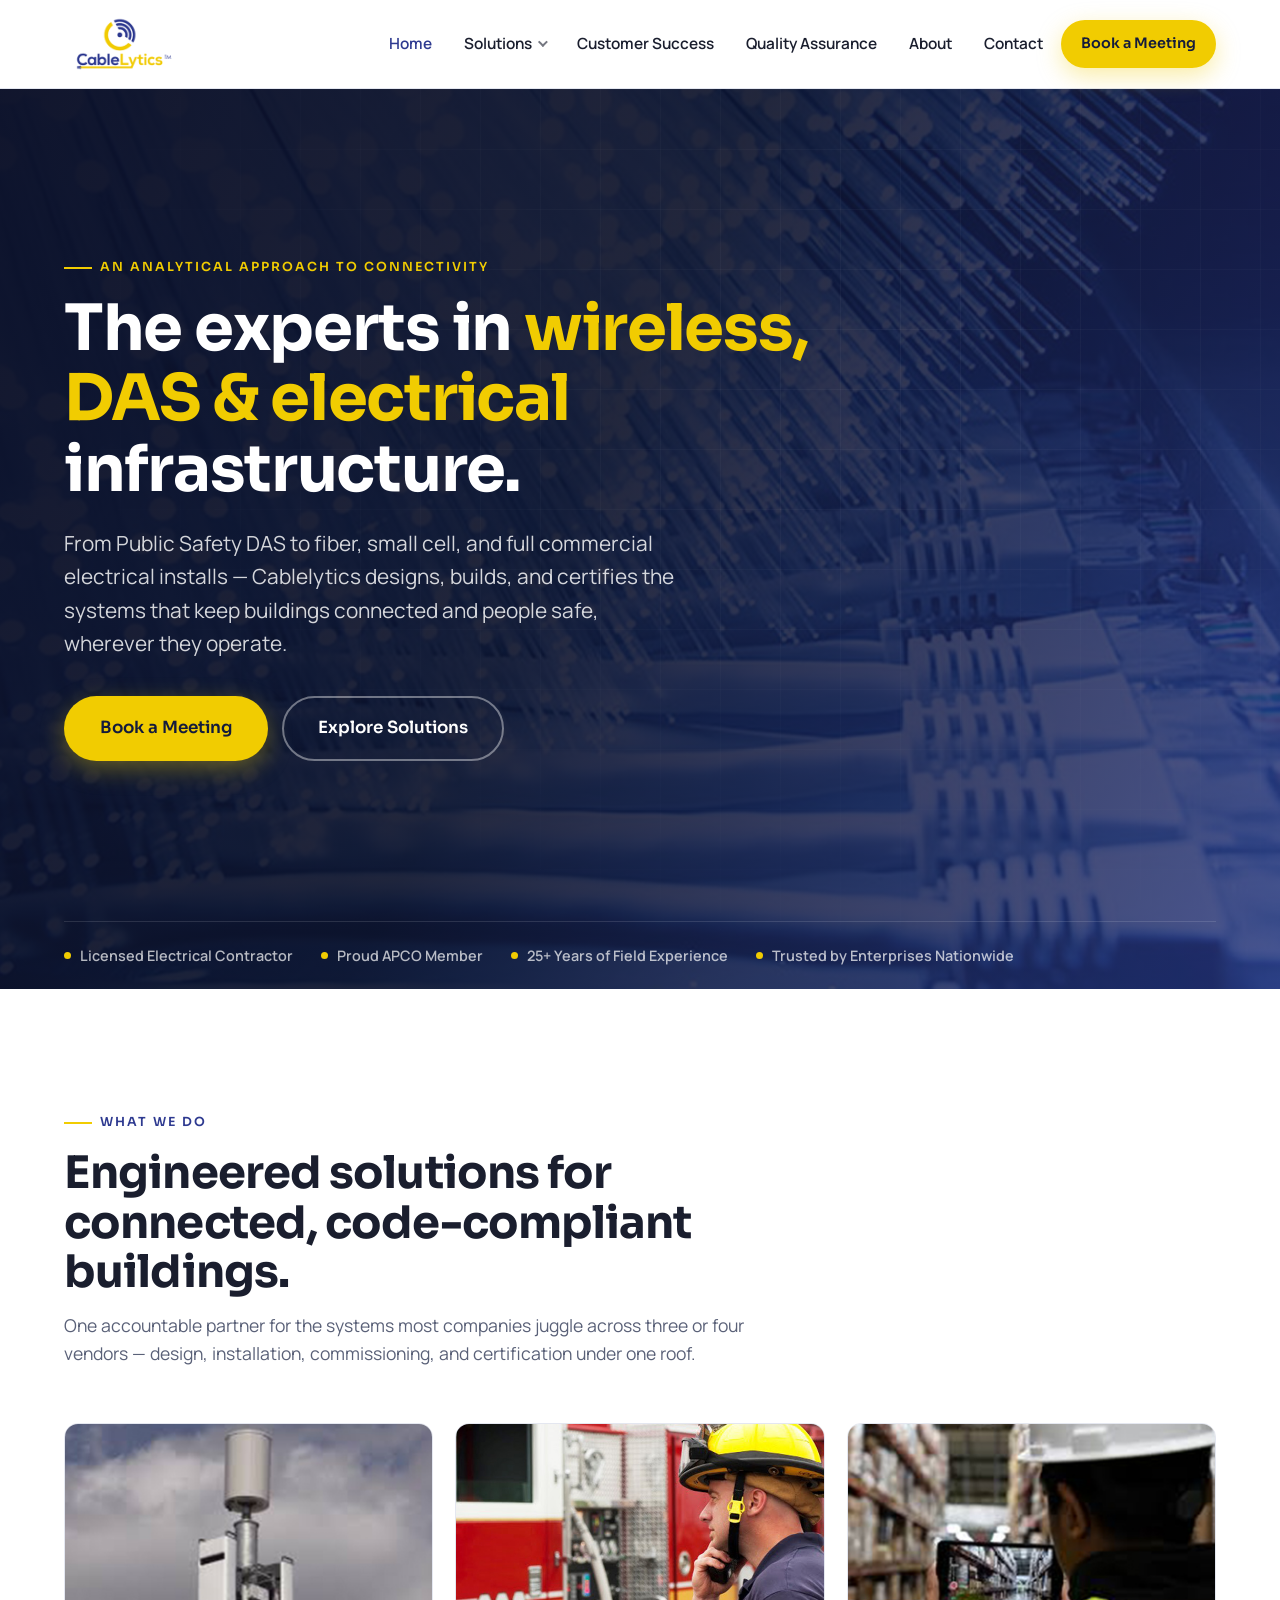
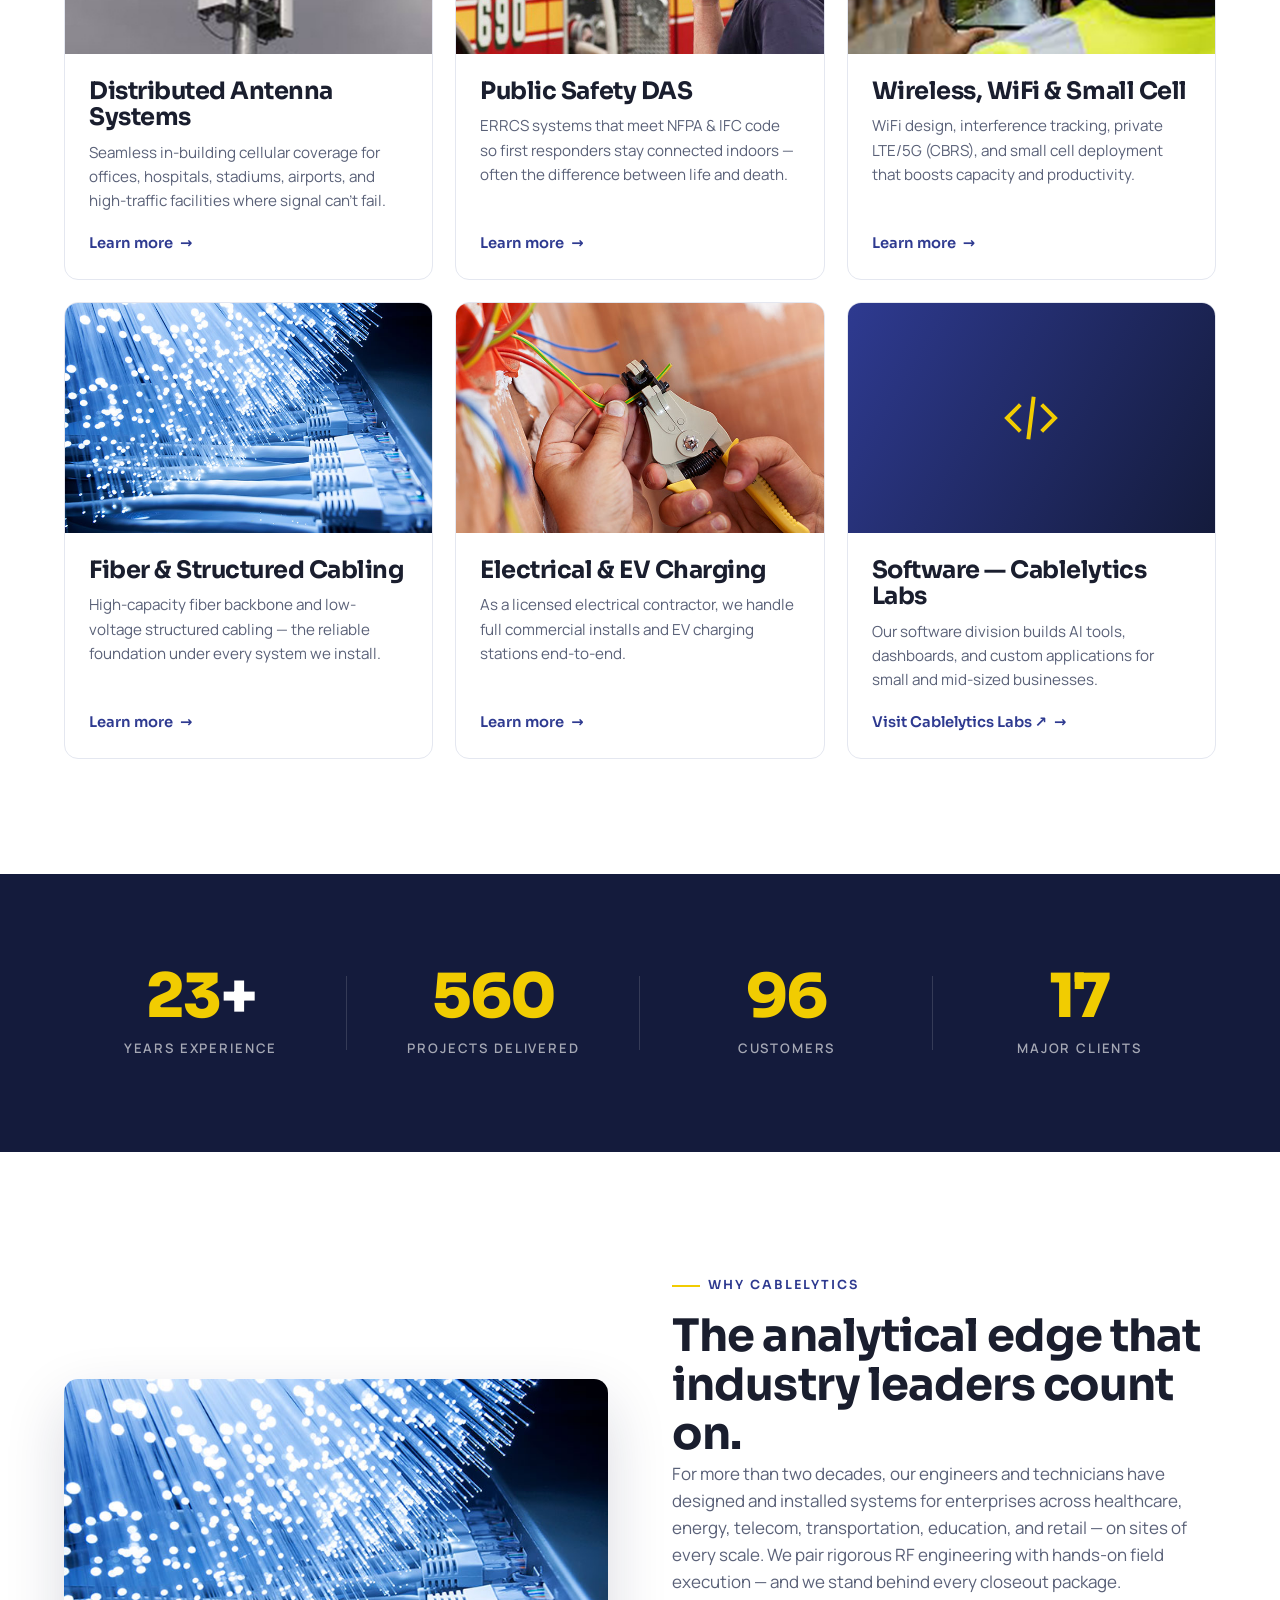
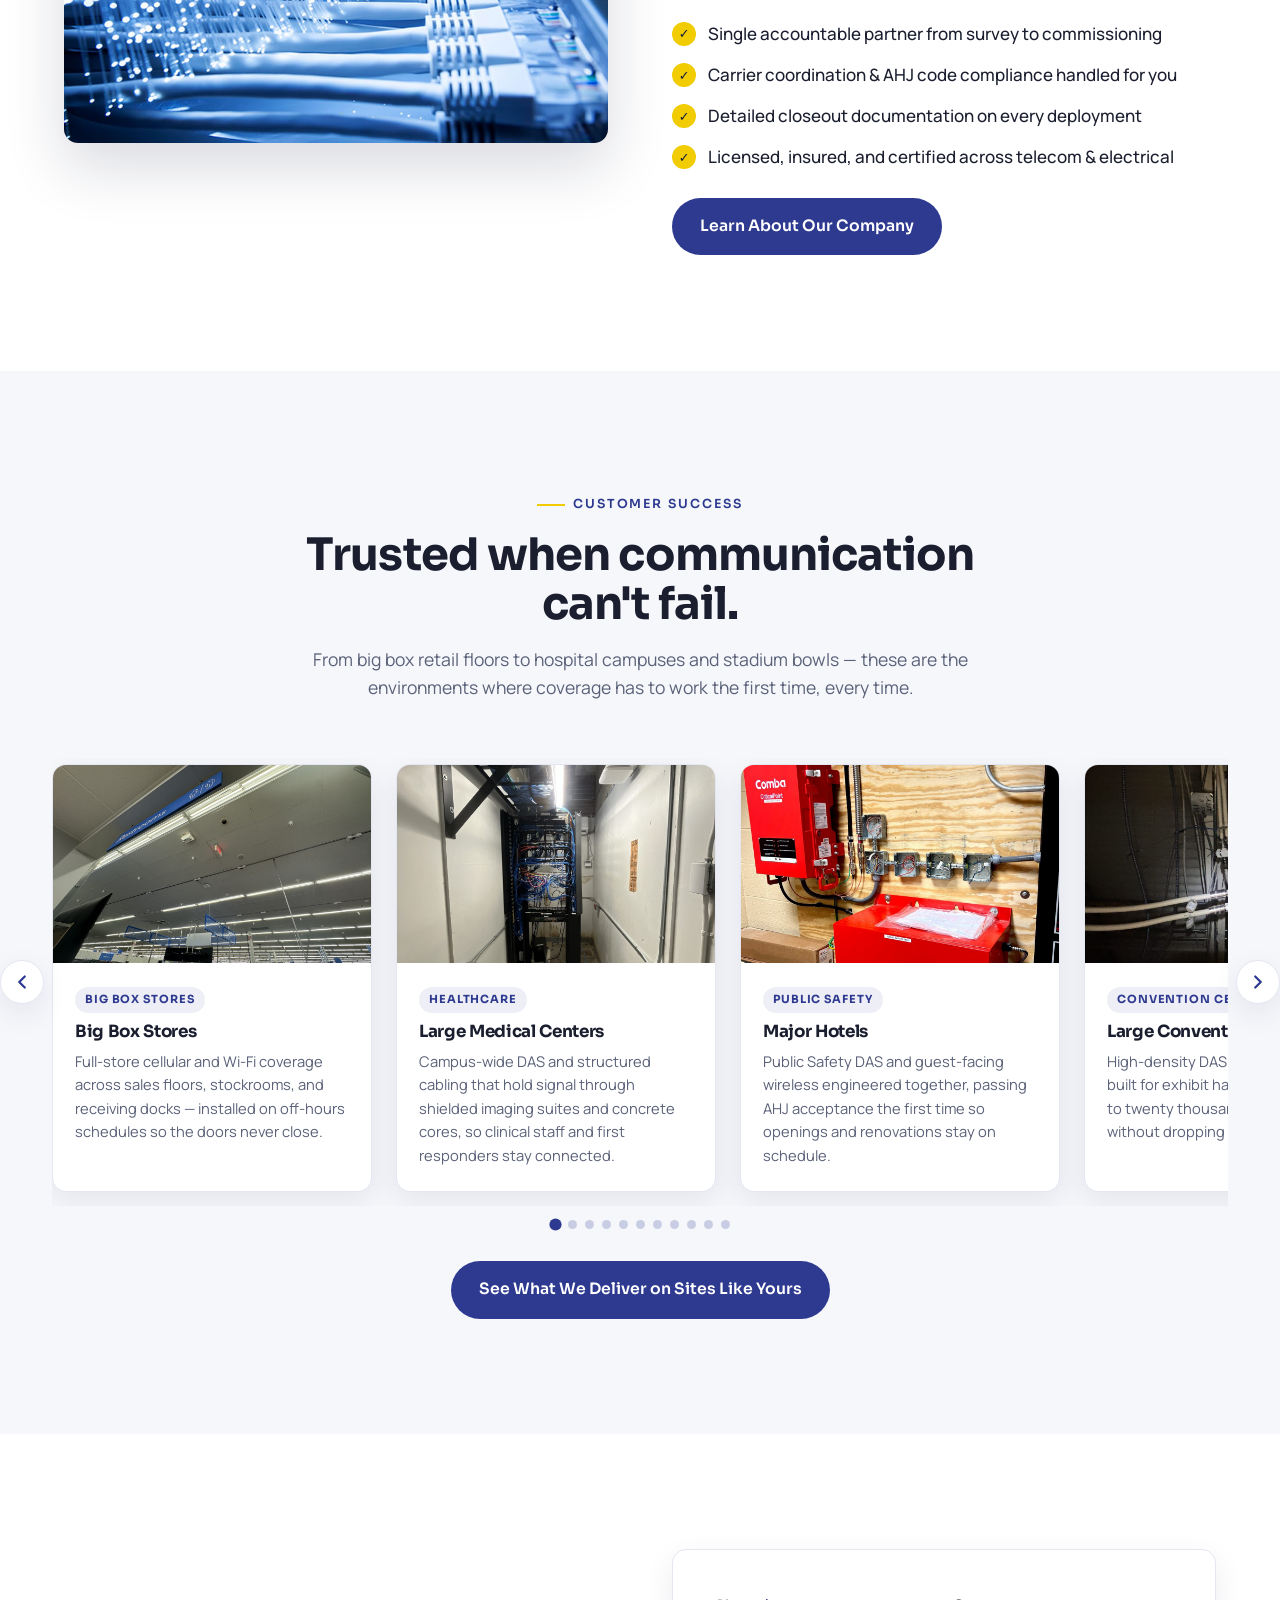
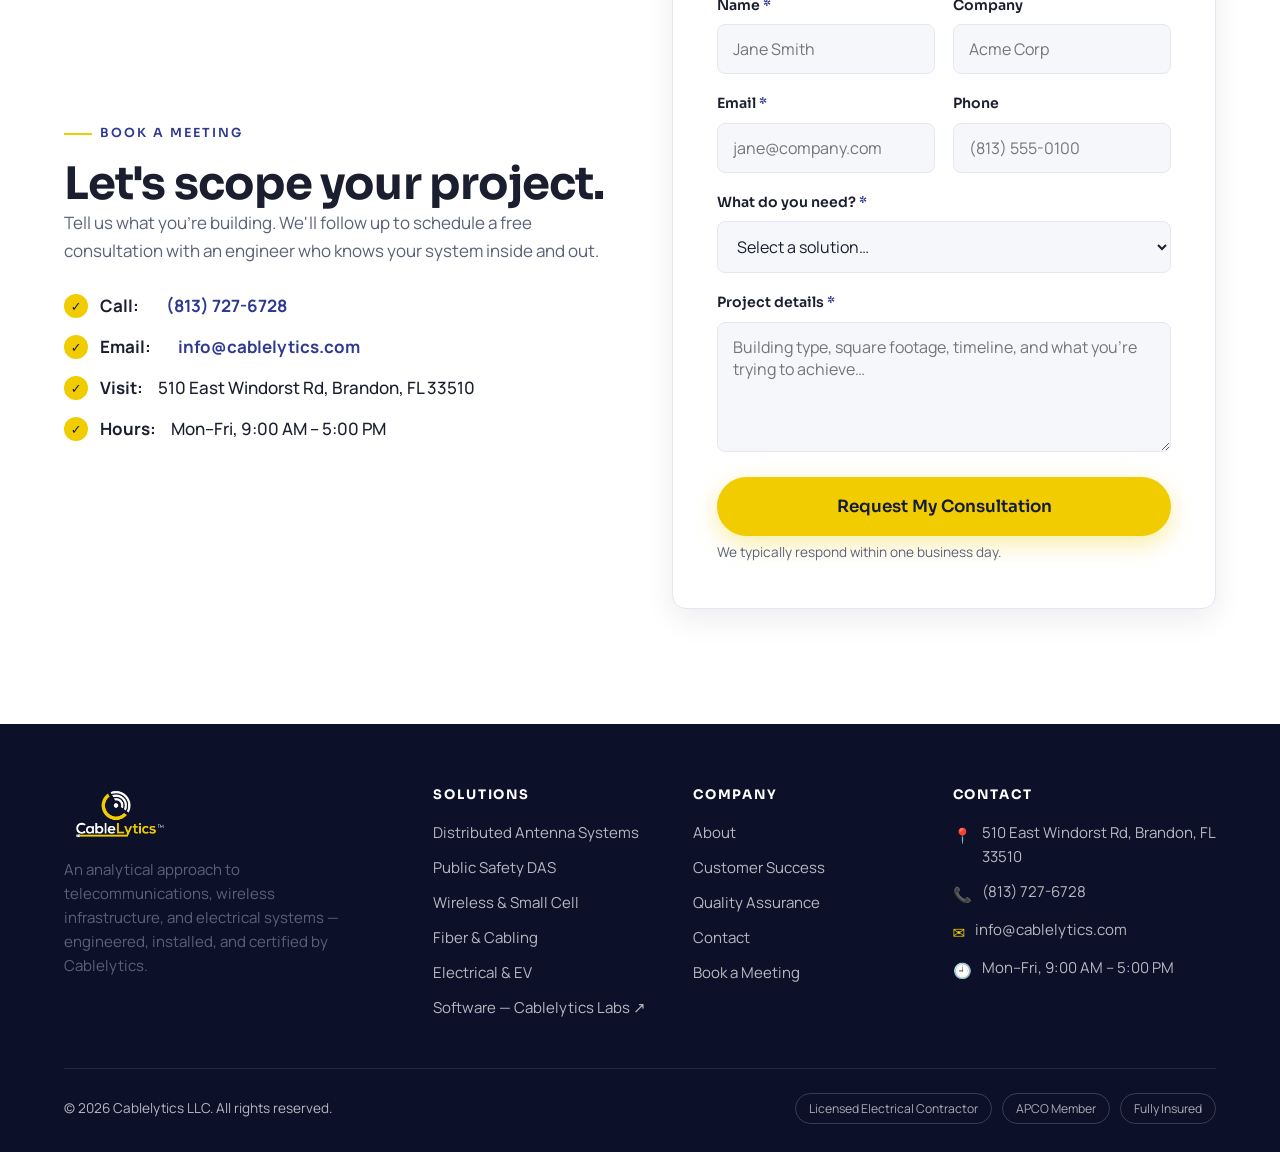
==== index.html @ 842e498f "Add files via upload" ====
<!DOCTYPE html>
<!-- ============================================================================
     CABLELYTICS — HOME PAGE
     ----------------------------------------------------------------------------
     HOW THIS FILE IS ORGANIZED (search for these comment markers to jump around):
       [HEAD]        — page title, description, fonts
       [HEADER]      — top navigation + Solutions dropdown  (same on every page)
       [HERO]        — big intro banner
       [SOLUTIONS]   — services cards
       [STATS]       — the 25 / 587 / 101 / 18 numbers
       [WHY]         — credibility / why choose us
       [TESTIMONIAL] — customer quotes
       [CONTACT]     — Book-a-meeting form (Netlify)
       [FOOTER]      — bottom of every page

     TO EDIT TEXT: just change the words between the tags. To add a section,
     copy an existing <section>…</section> block and edit it.
     ========================================================================= -->
<html lang="en">
<head>
  <!-- ===================== [HEAD] ===================== -->
  <meta charset="UTF-8" />
  <meta name="viewport" content="width=device-width, initial-scale=1.0" />
  <title>Cablelytics | Telecommunications, Electrical &amp; DAS Infrastructure Experts</title>
  <meta name="description" content="Cablelytics designs and installs Distributed Antenna Systems (DAS), Public Safety DAS, wireless networks, fiber, and full commercial electrical systems for enterprises everywhere. Certified, analytical, and trusted by industry leaders." />

  <!-- Favicon -->
  <link rel="icon" type="image/x-icon" href="assets/favicon.ico" />
  <link rel="icon" type="image/png" sizes="32x32" href="assets/favicon-32.png" />
  <link rel="apple-touch-icon" href="assets/apple-touch-icon.png" />

  <!-- Google Fonts: Sora (headlines) + Manrope (body) -->
  <link rel="preconnect" href="https://fonts.googleapis.com" />
  <link rel="preconnect" href="https://fonts.gstatic.com" crossorigin />
  <link href="https://fonts.googleapis.com/css2?family=Sora:wght@400;600;700;800&family=Manrope:wght@400;500;600;700&display=swap" rel="stylesheet" />

  <!-- Site stylesheet -->
  <link rel="stylesheet" href="assets/styles.css" />
</head>
<body>

  <!-- ===================== [HEADER] =====================
       This header block is identical on every page. If you change a nav link,
       update it on every .html file (home, solutions, success, quality,
       about, contact). -->
  <header class="site-header">
    <nav class="nav container" aria-label="Main navigation">
      <a href="index.html" class="nav__logo" aria-label="Cablelytics home">
        <img src="assets/cablelytics-logo.png" alt="Cablelytics" />
      </a>

      <ul class="nav__links" id="navLinks">
        <li><a class="nav__link is-active" href="index.html">Home</a></li>

        <!-- Solutions dropdown -->
        <li class="has-dropdown">
          <a class="nav__link dropdown-toggle" href="solutions.html" aria-haspopup="true">Solutions</a>
          <div class="dropdown" role="menu">
            <a class="dropdown__item" href="solutions.html#das" role="menuitem">
              <span class="ico" aria-hidden="true">
                <svg width="18" height="18" viewBox="0 0 24 24" fill="none" stroke="currentColor" stroke-width="2"><path d="M12 20v-6M12 8V4M5 12H3m18 0h-2M7.8 7.8 6.3 6.3m11.4 0-1.5 1.5"/><circle cx="12" cy="12" r="3"/></svg>
              </span>
              <div><b>Distributed Antenna Systems</b><span>In-building DAS for seamless cellular coverage.</span></div>
            </a>
            <a class="dropdown__item" href="solutions.html#public-safety" role="menuitem">
              <span class="ico" aria-hidden="true">
                <svg width="18" height="18" viewBox="0 0 24 24" fill="none" stroke="currentColor" stroke-width="2"><path d="M12 2 4 5v6c0 5 3.5 8.5 8 11 4.5-2.5 8-6 8-11V5l-8-3Z"/></svg>
              </span>
              <div><b>Public Safety DAS</b><span>Code-compliant first-responder communications.</span></div>
            </a>
            <a class="dropdown__item" href="solutions.html#wireless" role="menuitem">
              <span class="ico" aria-hidden="true">
                <svg width="18" height="18" viewBox="0 0 24 24" fill="none" stroke="currentColor" stroke-width="2"><path d="M5 12.55a11 11 0 0 1 14 0M8.5 16a6 6 0 0 1 7 0M2 8.82a15 15 0 0 1 20 0"/><circle cx="12" cy="20" r="1"/></svg>
              </span>
              <div><b>Wireless &amp; Small Cell</b><span>WiFi, private LTE/5G, and small cell deployment.</span></div>
            </a>
            <a class="dropdown__item" href="solutions.html#fiber" role="menuitem">
              <span class="ico" aria-hidden="true">
                <svg width="18" height="18" viewBox="0 0 24 24" fill="none" stroke="currentColor" stroke-width="2"><path d="M4 4c8 0 8 16 16 16M4 20c4 0 6-4 8-8"/></svg>
              </span>
              <div><b>Fiber &amp; Structured Cabling</b><span>High-capacity backbone and low-voltage cabling.</span></div>
            </a>
            <a class="dropdown__item" href="solutions.html#electrical" role="menuitem">
              <span class="ico" aria-hidden="true">
                <svg width="18" height="18" viewBox="0 0 24 24" fill="none" stroke="currentColor" stroke-width="2"><path d="M13 2 3 14h7l-1 8 10-12h-7l1-8Z"/></svg>
              </span>
              <div><b>Electrical &amp; EV Charging</b><span>Licensed FL electrical install &amp; EV stations.</span></div>
            </a>

            <!-- Software / Cablelytics Labs — external link -->
            <a class="dropdown__item dropdown__item--feature" href="https://cablelyticslabs.io" target="_blank" rel="noopener" role="menuitem">
              <span class="ico" aria-hidden="true">
                <svg width="18" height="18" viewBox="0 0 24 24" fill="none" stroke="currentColor" stroke-width="2"><path d="m8 17-5-5 5-5M16 7l5 5-5 5"/></svg>
              </span>
              <div><b>Software — Cablelytics Labs <span class="dropdown__ext">↗</span></b><span>AI, dashboards &amp; custom software builds.</span></div>
            </a>
          </div>
        </li>

        <li><a class="nav__link" href="success.html">Customer Success</a></li>
        <li><a class="nav__link" href="quality.html">Quality Assurance</a></li>
        <li><a class="nav__link" href="about.html">About</a></li>
        <li><a class="nav__link" href="contact.html">Contact</a></li>
        <li class="nav__cta"><a class="btn btn--gold btn--sm" href="contact.html#book">Book a Meeting</a></li>
      </ul>

      <button class="nav__toggle" id="navToggle" aria-label="Open menu" aria-expanded="false" aria-controls="navLinks">
        <span></span><span></span><span></span>
      </button>
    </nav>
  </header>

  <main>
    <!-- ===================== [HERO] ===================== -->
    <section class="hero">
      <div class="hero__bg" aria-hidden="true"></div>
      <div class="hero__overlay" aria-hidden="true"></div>
      <div class="hero__grid" aria-hidden="true"></div>
      <div class="container">
        <div class="hero__inner">
          <span class="eyebrow" style="color:var(--gold)">An Analytical Approach to Connectivity</span>
          <h1>The experts in <span class="accent">wireless, DAS &amp; electrical</span> infrastructure.</h1>
          <p class="hero__sub">From Public Safety DAS to fiber, small cell, and full commercial electrical installs — Cablelytics designs, builds, and certifies the systems that keep buildings connected and people safe, wherever they operate.</p>
          <div class="hero__cta">
            <a class="btn btn--gold btn--lg" href="contact.html#book">Book a Meeting</a>
            <a class="btn btn--ghost-light btn--lg" href="solutions.html">Explore Solutions</a>
          </div>
        </div>
        <!-- Trust strip: quick credibility signals -->
        <div class="hero__trust">
          <span><i class="dot"></i> Licensed Electrical Contractor</span>
          <span><i class="dot"></i> Proud APCO Member</span>
          <span><i class="dot"></i> 25+ Years of Field Experience</span>
          <span><i class="dot"></i> Trusted by Enterprises Nationwide</span>
        </div>
      </div>
    </section>

    <!-- ===================== [SOLUTIONS] ===================== -->
    <section class="section" id="solutions">
      <div class="container">
        <div class="section-head">
          <span class="eyebrow">What We Do</span>
          <h2>Engineered solutions for connected, code-compliant buildings.</h2>
          <p>One accountable partner for the systems most companies juggle across three or four vendors — design, installation, commissioning, and certification under one roof.</p>
        </div>

        <div class="solutions-grid">
          <!-- Card 1 -->
          <article class="solution-card reveal">
            <div class="solution-card__media"><img src="assets/small-cell.jpg" alt="Distributed antenna system equipment" loading="lazy" /></div>
            <div class="solution-card__body">
              <h3>Distributed Antenna Systems</h3>
              <p>Seamless in-building cellular coverage for offices, hospitals, stadiums, airports, and high-traffic facilities where signal can't fail.</p>
              <a class="solution-card__link" href="solutions.html#das">Learn more</a>
            </div>
          </article>
          <!-- Card 2 -->
          <article class="solution-card reveal">
            <div class="solution-card__media"><img src="assets/public-safety.jpg" alt="Firefighter relying on public safety communications" loading="lazy" /></div>
            <div class="solution-card__body">
              <h3>Public Safety DAS</h3>
              <p>ERRCS systems that meet NFPA &amp; IFC code so first responders stay connected indoors — often the difference between life and death.</p>
              <a class="solution-card__link" href="solutions.html#public-safety">Learn more</a>
            </div>
          </article>
          <!-- Card 3 -->
          <article class="solution-card reveal">
            <div class="solution-card__media"><img src="assets/cbrs.jpg" alt="Wireless and small cell antenna" loading="lazy" /></div>
            <div class="solution-card__body">
              <h3>Wireless, WiFi &amp; Small Cell</h3>
              <p>WiFi design, interference tracking, private LTE/5G (CBRS), and small cell deployment that boosts capacity and productivity.</p>
              <a class="solution-card__link" href="solutions.html#wireless">Learn more</a>
            </div>
          </article>
          <!-- Card 4 -->
          <article class="solution-card reveal">
            <div class="solution-card__media"><img src="assets/fiber-optics.jpg" alt="Fiber optic cabling" loading="lazy" /></div>
            <div class="solution-card__body">
              <h3>Fiber &amp; Structured Cabling</h3>
              <p>High-capacity fiber backbone and low-voltage structured cabling — the reliable foundation under every system we install.</p>
              <a class="solution-card__link" href="solutions.html#fiber">Learn more</a>
            </div>
          </article>
          <!-- Card 5 -->
          <article class="solution-card reveal">
            <div class="solution-card__media"><img src="assets/electrical.jpg" alt="Electrical installation work" loading="lazy" /></div>
            <div class="solution-card__body">
              <h3>Electrical &amp; EV Charging</h3>
              <p>As a licensed electrical contractor, we handle full commercial installs and EV charging stations end-to-end.</p>
              <a class="solution-card__link" href="solutions.html#electrical">Learn more</a>
            </div>
          </article>
          <!-- Card 6 — Software (Cablelytics Labs) external -->
          <article class="solution-card reveal">
            <div class="solution-card__media" style="background:linear-gradient(120deg,var(--blue),var(--navy));display:grid;place-items:center">
              <svg width="64" height="64" viewBox="0 0 24 24" fill="none" stroke="#F1CC01" stroke-width="1.5" aria-hidden="true"><path d="m8 17-5-5 5-5M16 7l5 5-5 5M13 4l-2 16"/></svg>
            </div>
            <div class="solution-card__body">
              <h3>Software — Cablelytics Labs</h3>
              <p>Our software division builds AI tools, dashboards, and custom applications for small and mid-sized businesses.</p>
              <a class="solution-card__link" href="https://cablelyticslabs.io" target="_blank" rel="noopener">Visit Cablelytics Labs ↗</a>
            </div>
          </article>
        </div>
      </div>
    </section>

    <!-- ===================== [STATS] =====================
         Numbers count up when scrolled into view. Edit the data-count value
         AND the visible number, plus the label below it. -->
    <section class="section section--dark section--tight">
      <div class="container">
        <div class="stats">
          <div class="stat reveal">
            <div class="stat__num"><span data-count="25">0</span><span class="suffix">+</span></div>
            <div class="stat__label">Years Experience</div>
          </div>
          <div class="stat reveal">
            <div class="stat__num"><span data-count="587">0</span></div>
            <div class="stat__label">Projects Delivered</div>
          </div>
          <div class="stat reveal">
            <div class="stat__num"><span data-count="101">0</span></div>
            <div class="stat__label">Customers</div>
          </div>
          <div class="stat reveal">
            <div class="stat__num"><span data-count="18">0</span></div>
            <div class="stat__label">Major Clients</div>
          </div>
        </div>
      </div>
    </section>

    <!-- ===================== [WHY] — credibility split ===================== -->
    <section class="section">
      <div class="container">
        <div class="split">
          <div class="split__media reveal">
            <img src="assets/fiber-optics.jpg" alt="Fiber optic network installation by Cablelytics" loading="lazy" />
          </div>
          <div class="reveal">
            <span class="eyebrow">Why Cablelytics</span>
            <h2>The analytical edge that industry leaders count on.</h2>
            <p>For more than two decades, our engineers and technicians have designed and installed systems for enterprises across healthcare, energy, telecom, transportation, education, and retail — on sites of every scale. We pair rigorous RF engineering with hands-on field execution — and we stand behind every closeout package.</p>
            <ul class="checklist">
              <li>Single accountable partner from survey to commissioning</li>
              <li>Carrier coordination &amp; AHJ code compliance handled for you</li>
              <li>Detailed closeout documentation on every deployment</li>
              <li>Licensed, insured, and certified across telecom &amp; electrical</li>
            </ul>
            <a class="btn btn--blue" href="about.html" style="margin-top:28px">Learn About Our Company</a>
          </div>
        </div>
      </div>
    </section>

    <!-- ===================== [CUSTOMER SUCCESS CAROUSEL] =====================
         An auto-scrolling row of the site types we build for. The card list is
         duplicated below (aria-hidden on the copy) so the loop is seamless —
         if you add or remove a card, do it in BOTH lists.
         Speed is controlled by .marquee__track animation-duration in styles.css.
         ==================================================================== -->
    <section class="section section--cloud section--marquee">
      <div class="container">
        <div class="section-head center">
          <span class="eyebrow">Customer Success</span>
          <h2>Trusted when communication can't fail.</h2>
          <p class="lede" style="max-width:720px;margin:16px auto 0">From big box retail floors to hospital campuses and stadium bowls — these are the environments where coverage has to work the first time, every time.</p>
        </div>
      </div>

      <div class="carousel" data-carousel>
        <button class="carousel__arrow carousel__arrow--prev" type="button" aria-label="Previous projects" data-carousel-prev>
          <svg width="22" height="22" viewBox="0 0 24 24" fill="none" stroke="currentColor" stroke-width="2.5" stroke-linecap="round" stroke-linejoin="round"><path d="M15 18l-6-6 6-6"/></svg>
        </button>

        <div class="carousel__viewport" data-carousel-viewport role="region" aria-label="Project types Cablelytics delivers">
          <div class="carousel__track" data-carousel-track>
            <article class="sector-card">
              <div class="sector-card__media"><img src="assets/projects/bigbox-retail.jpg" alt="Big Box Stores project by Cablelytics" loading="lazy" /></div>
              <div class="sector-card__body">
                <span class="sector-card__tag">Big Box Stores</span>
                <h3>Big Box Stores</h3>
                <p>Full-store cellular and Wi-Fi coverage across sales floors, stockrooms, and receiving docks — installed on off-hours schedules so the doors never close.</p>
              </div>
            </article>
            <article class="sector-card">
              <div class="sector-card__media"><img src="assets/projects/medical-tr.jpg" alt="Large Medical Centers project by Cablelytics" loading="lazy" /></div>
              <div class="sector-card__body">
                <span class="sector-card__tag">Healthcare</span>
                <h3>Large Medical Centers</h3>
                <p>Campus-wide DAS and structured cabling that hold signal through shielded imaging suites and concrete cores, so clinical staff and first responders stay connected.</p>
              </div>
            </article>
            <article class="sector-card">
              <div class="sector-card__media"><img src="assets/projects/public-safety-bda.jpg" alt="Major Hotels project by Cablelytics" loading="lazy" /></div>
              <div class="sector-card__body">
                <span class="sector-card__tag">Public Safety</span>
                <h3>Major Hotels</h3>
                <p>Public Safety DAS and guest-facing wireless engineered together, passing AHJ acceptance the first time so openings and renovations stay on schedule.</p>
              </div>
            </article>
            <article class="sector-card">
              <div class="sector-card__media"><img src="assets/projects/das-taps.jpg" alt="Large Convention Centers project by Cablelytics" loading="lazy" /></div>
              <div class="sector-card__body">
                <span class="sector-card__tag">Convention Centers</span>
                <h3>Large Convention Centers</h3>
                <p>High-density DAS and fiber backbone built for exhibit halls that go from empty to twenty thousand people overnight without dropping a connection.</p>
              </div>
            </article>
            <article class="sector-card">
              <div class="sector-card__media"><img src="assets/projects/network-rack.jpg" alt="Large Universities project by Cablelytics" loading="lazy" /></div>
              <div class="sector-card__body">
                <span class="sector-card__tag">Higher Education</span>
                <h3>Large Universities</h3>
                <p>Multi-building fiber, wireless, and DAS tied into one documented network — deployed in phases around academic calendars and move-in weekends.</p>
              </div>
            </article>
            <article class="sector-card">
              <div class="sector-card__media"><img src="assets/projects/public-safety-bbu.jpg" alt="Professional Sports Stadiums project by Cablelytics" loading="lazy" /></div>
              <div class="sector-card__body">
                <span class="sector-card__tag">Stadiums</span>
                <h3>Professional Sports Stadiums</h3>
                <p>Bowl-wide coverage and public safety communications designed for peak-crowd load, with monitored backup power keeping emergency radio live.</p>
              </div>
            </article>
            <article class="sector-card">
              <div class="sector-card__media"><img src="assets/projects/warehouse-racking.jpg" alt="Large Warehouses project by Cablelytics" loading="lazy" /></div>
              <div class="sector-card__body">
                <span class="sector-card__tag">Warehouses</span>
                <h3>Large Warehouses</h3>
                <p>RF-modeled coverage through steel racking and refrigerated zones so scanners, forklifts, and safety radios stay online end to end.</p>
              </div>
            </article>
            <article class="sector-card">
              <div class="sector-card__media"><img src="assets/projects/electrical-gear.jpg" alt="Large Schools project by Cablelytics" loading="lazy" /></div>
              <div class="sector-card__body">
                <span class="sector-card__tag">Electrical</span>
                <h3>Large Schools</h3>
                <p>Low-voltage cabling, wireless, and licensed electrical from one accountable team — completed inside summer break windows.</p>
              </div>
            </article>
            <article class="sector-card">
              <div class="sector-card__media"><img src="assets/projects/warehouse-stock.jpg" alt="Amusement Parks project by Cablelytics" loading="lazy" /></div>
              <div class="sector-card__body">
                <span class="sector-card__tag">Amusement Parks</span>
                <h3>Amusement Parks</h3>
                <p>Outdoor-rated distributed coverage across midways, queues, and back-of-house, engineered to survive weather, vibration, and constant crowd density.</p>
              </div>
            </article>
            <article class="sector-card">
              <div class="sector-card__media"><img src="assets/projects/medical-bm102.jpg" alt="Fire Stations project by Cablelytics" loading="lazy" /></div>
              <div class="sector-card__body">
                <span class="sector-card__tag">Public Sector</span>
                <h3>Fire Stations</h3>
                <p>Hardened communications, alerting infrastructure, and backup power for facilities where a dropped signal is never an acceptable outcome.</p>
              </div>
            </article>
            <article class="sector-card">
              <div class="sector-card__media"><img src="assets/projects/bigbox-retail.jpg" alt="Dealerships project by Cablelytics" loading="lazy" /></div>
              <div class="sector-card__body">
                <span class="sector-card__tag">Automotive</span>
                <h3>Dealerships</h3>
                <p>Showroom, service bay, and lot-wide coverage on a single documented system that keeps sales tablets and service tickets moving.</p>
              </div>
            </article>
          </div>
        </div>

        <button class="carousel__arrow carousel__arrow--next" type="button" aria-label="Next projects" data-carousel-next>
          <svg width="22" height="22" viewBox="0 0 24 24" fill="none" stroke="currentColor" stroke-width="2.5" stroke-linecap="round" stroke-linejoin="round"><path d="M9 18l6-6-6-6"/></svg>
        </button>
      </div>

      <div class="carousel__dots" data-carousel-dots aria-label="Jump to project"></div>

      <div class="container" style="text-align:center;margin-top:32px">
        <a class="btn btn--blue" href="success.html">See What We Deliver on Sites Like Yours</a>
      </div>
    </section>

    <!-- ===================== [CONTACT] — Netlify form ===================== -->
    <section class="section" id="book">
      <div class="container">
        <div class="split">
          <div class="reveal">
            <span class="eyebrow">Book a Meeting</span>
            <h2>Let's scope your project.</h2>
            <p>Tell us what you're building. We'll follow up to schedule a free consultation with an engineer who knows your system inside and out.</p>

            <!-- Quick contact facts -->
            <ul class="checklist" style="margin-top:28px">
              <li><strong>Call:</strong>&nbsp;<a href="tel:+18137276728" style="color:var(--blue);font-weight:700">(813) 727-6728</a></li>
              <li><strong>Email:</strong>&nbsp;<a href="mailto:info@cablelytics.com" style="color:var(--blue);font-weight:700">info@cablelytics.com</a></li>
              <li><strong>Visit:</strong>&nbsp;510 East Windorst Rd, Brandon, FL 33510</li>
              <li><strong>Hours:</strong>&nbsp;Mon–Fri, 9:00 AM – 5:00 PM</li>
            </ul>
          </div>

          <!-- ↓↓↓ NETLIFY CONTACT FORM ↓↓↓
               data-netlify="true" enables Netlify form capture.
               The hidden "form-name" input is REQUIRED by Netlify.
               Submissions appear in your Netlify dashboard → Forms. -->
          <div class="form-card reveal">
            <form name="contact" method="POST" data-netlify="true" netlify-honeypot="bot-field" action="/thank-you.html">
              <!-- Required hidden field so Netlify knows which form this is -->
              <input type="hidden" name="form-name" value="contact" />
              <!-- Honeypot field to fight spam (hidden from people) -->
              <p class="hidden-field">
                <label>Don't fill this out: <input name="bot-field" /></label>
              </p>

              <div class="field-row">
                <div class="field">
                  <label for="name">Name <span class="req">*</span></label>
                  <input id="name" name="name" type="text" required placeholder="Jane Smith" />
                </div>
                <div class="field">
                  <label for="company">Company</label>
                  <input id="company" name="company" type="text" placeholder="Acme Corp" />
                </div>
              </div>

              <div class="field-row">
                <div class="field">
                  <label for="email">Email <span class="req">*</span></label>
                  <input id="email" name="email" type="email" required placeholder="jane@company.com" />
                </div>
                <div class="field">
                  <label for="phone">Phone</label>
                  <input id="phone" name="phone" type="tel" placeholder="(813) 555-0100" />
                </div>
              </div>

              <div class="field">
                <label for="service">What do you need? <span class="req">*</span></label>
                <select id="service" name="service" required>
                  <option value="" disabled selected>Select a solution…</option>
                  <option>Distributed Antenna Systems (DAS)</option>
                  <option>Public Safety DAS</option>
                  <option>Wireless / WiFi / Small Cell</option>
                  <option>Fiber &amp; Structured Cabling</option>
                  <option>Electrical &amp; EV Charging</option>
                  <option>Software (Cablelytics Labs)</option>
                  <option>Other / Not sure yet</option>
                </select>
              </div>

              <div class="field">
                <label for="message">Project details <span class="req">*</span></label>
                <textarea id="message" name="message" required placeholder="Building type, square footage, timeline, and what you're trying to achieve…"></textarea>
              </div>

              <button type="submit" class="btn btn--gold btn--lg" style="width:100%">Request My Consultation</button>
              <p class="form-note">We typically respond within one business day.</p>
            </form>
          </div>
        </div>
      </div>
    </section>
  </main>

  <!-- ===================== [FOOTER] =====================
       Identical on every page. Update contact info here and copy to all pages. -->
  <footer class="site-footer">
    <div class="container">
      <div class="footer-grid">
        <div class="footer-brand">
          <img src="assets/cablelytics-logo-footer.png" alt="Cablelytics" />
          <p>An analytical approach to telecommunications, wireless infrastructure, and electrical systems — engineered, installed, and certified by Cablelytics.</p>
        </div>
        <div class="footer-col">
          <h4>Solutions</h4>
          <ul>
            <li><a href="solutions.html#das">Distributed Antenna Systems</a></li>
            <li><a href="solutions.html#public-safety">Public Safety DAS</a></li>
            <li><a href="solutions.html#wireless">Wireless &amp; Small Cell</a></li>
            <li><a href="solutions.html#fiber">Fiber &amp; Cabling</a></li>
            <li><a href="solutions.html#electrical">Electrical &amp; EV</a></li>
            <li><a href="https://cablelyticslabs.io" target="_blank" rel="noopener">Software — Cablelytics Labs ↗</a></li>
          </ul>
        </div>
        <div class="footer-col">
          <h4>Company</h4>
          <ul>
            <li><a href="about.html">About</a></li>
            <li><a href="success.html">Customer Success</a></li>
            <li><a href="quality.html">Quality Assurance</a></li>
            <li><a href="contact.html">Contact</a></li>
            <li><a href="contact.html#book">Book a Meeting</a></li>
          </ul>
        </div>
        <div class="footer-col">
          <h4>Contact</h4>
          <ul class="footer-contact">
            <li><span class="ico" aria-hidden="true">📍</span> 510 East Windorst Rd, Brandon, FL 33510</li>
            <li><span class="ico" aria-hidden="true">📞</span> <a href="tel:+18137276728">(813) 727-6728</a></li>
            <li><span class="ico" aria-hidden="true">✉️</span> <a href="mailto:info@cablelytics.com">info@cablelytics.com</a></li>
            <li><span class="ico" aria-hidden="true">🕘</span> Mon–Fri, 9:00 AM – 5:00 PM</li>
          </ul>
        </div>
      </div>
      <div class="footer-bottom">
        <span>© 2026 Cablelytics LLC. All rights reserved.</span>
        <div class="footer-badges">
          <span>Licensed Electrical Contractor</span>
          <span>APCO Member</span>
          <span>Fully Insured</span>
        </div>
      </div>
    </div>
  </footer>

  <!-- Site JavaScript (menu, dropdown, reveal, counters) -->
  <script src="assets/main.js"></script>
</body>
</html>
---- assets/styles.css ----
/* ============================================================================
   CABLELYTICS — MAIN STYLESHEET
   ----------------------------------------------------------------------------
   This one file controls the look of every page. It is organized top-to-bottom:
     1. BRAND SETTINGS  (colors, fonts, spacing — EDIT THESE to re-theme)
     2. Base & resets
     3. Layout helpers
     4. Header / navigation (incl. Solutions dropdown)
     5. Buttons & calls-to-action
     6. Hero
     7. Sections (solutions, stats, testimonials, etc.)
     8. Forms
     9. Footer
    10. Animations & responsive (mobile) rules

   NON-DEVELOPER TIP: To change brand colors or fonts, you ONLY need section 1.
   ========================================================================== */


/* ============================================================================
   1. BRAND SETTINGS  ←★ EDIT HERE to recolor or re-font the whole site
   ----------------------------------------------------------------------------
   These are "CSS variables." Change a value once here and it updates sitewide.
   Colors are pulled from the official Cablelytics logo.
   ========================================================================== */
:root {
  /* ---- Brand colors (from the logo) ---- */
  --gold:        #F1CC01;   /* Cablelytics yellow/gold — primary accent */
  --gold-dark:   #D4B200;   /* Slightly darker gold for hovers */
  --blue:        #2E3A90;   /* Cablelytics deep blue — primary brand color */
  --blue-light:  #4757C4;   /* Lighter blue for accents/gradients */
  --navy:        #141B3C;   /* Very dark navy — used for dark sections/hero */
  --navy-deep:   #0C1129;   /* Deepest navy — hero overlay base */

  /* ---- Neutrals ---- */
  --ink:         #1A1E2E;   /* Main dark text color */
  --slate:       #5A6178;   /* Secondary/muted text */
  --line:        #E4E7F0;   /* Light hairline borders */
  --cloud:       #F5F7FB;   /* Light section background */
  --white:       #FFFFFF;

  /* ---- Typography ---- */
  --font-display: 'Sora', system-ui, -apple-system, sans-serif;  /* Headlines */
  --font-body:    'Manrope', system-ui, -apple-system, sans-serif;/* Body text */

  /* ---- Layout ---- */
  --maxw:        1200px;    /* Max content width (the centered column) */
  --radius:      14px;      /* Rounded-corner size for cards/buttons */
  --radius-sm:   8px;
  --gap:         24px;      /* Default spacing unit */

  /* ---- Effects ---- */
  --shadow:      0 10px 30px rgba(20, 27, 60, 0.08);
  --shadow-lg:   0 24px 60px rgba(20, 27, 60, 0.16);
  --ease:        cubic-bezier(.22, .61, .36, 1);
}


/* ============================================================================
   2. BASE & RESETS
   ========================================================================== */
*, *::before, *::after { box-sizing: border-box; margin: 0; padding: 0; }

html { scroll-behavior: smooth; -webkit-text-size-adjust: 100%; }

body {
  font-family: var(--font-body);
  color: var(--ink);
  background: var(--white);
  line-height: 1.6;
  font-size: 17px;
  overflow-x: hidden;
}

img { max-width: 100%; height: auto; display: block; }
a { color: inherit; text-decoration: none; }
ul { list-style: none; }

h1, h2, h3, h4 {
  font-family: var(--font-display);
  line-height: 1.1;
  font-weight: 700;
  letter-spacing: -0.02em;
  color: var(--ink);
}
h1 { font-size: clamp(2.4rem, 5vw, 4rem); }
h2 { font-size: clamp(1.9rem, 3.5vw, 2.8rem); }
h3 { font-size: clamp(1.2rem, 2vw, 1.5rem); }

p { color: var(--slate); }

/* Keyboard accessibility: visible focus ring */
:focus-visible {
  outline: 3px solid var(--gold);
  outline-offset: 2px;
  border-radius: 4px;
}


/* ============================================================================
   3. LAYOUT HELPERS
   ========================================================================== */
.container {            /* Centered content column — wrap page content in this */
  width: 100%;
  max-width: var(--maxw);
  margin-inline: auto;
  padding-inline: 24px;
}

.section {              /* Standard vertical spacing for a page section */
  padding-block: clamp(64px, 9vw, 120px);
}

.section--tight { padding-block: clamp(48px, 6vw, 80px); }

.section--dark {        /* Dark navy section (light text) */
  background: var(--navy);
  color: var(--white);
}
.section--dark h1, .section--dark h2, .section--dark h3 { color: var(--white); }
.section--dark p { color: rgba(255,255,255,0.72); }

.section--cloud { background: var(--cloud); }

/* Eyebrow = the small uppercase label above a heading */
.eyebrow {
  display: inline-flex;
  align-items: center;
  gap: 8px;
  font-family: var(--font-display);
  font-size: 0.78rem;
  font-weight: 600;
  letter-spacing: 0.16em;
  text-transform: uppercase;
  color: var(--blue);
  margin-bottom: 16px;
}
.eyebrow::before {
  content: "";
  width: 28px; height: 2px;
  background: var(--gold);
}
.section--dark .eyebrow { color: var(--gold); }

.section-head { max-width: 720px; margin-bottom: 56px; }
.section-head.center { margin-inline: auto; text-align: center; }
.section-head p { font-size: 1.1rem; margin-top: 14px; }

.lede { font-size: 1.2rem; color: var(--slate); }


/* ============================================================================
   4. HEADER / NAVIGATION
   ----------------------------------------------------------------------------
   Light, clean header. Includes the Solutions dropdown menu.
   ========================================================================== */
.site-header {
  position: sticky;
  top: 0;
  z-index: 100;
  background: rgba(255,255,255,0.88);
  backdrop-filter: saturate(180%) blur(12px);
  -webkit-backdrop-filter: saturate(180%) blur(12px);
  border-bottom: 1px solid var(--line);
}

.nav {
  display: flex;
  align-items: center;
  justify-content: space-between;
  gap: 24px;
  height: 88px;
}

.nav__logo img { height: 56px; width: auto; }  /*  ←★ Header logo size. Increase/decrease this height to resize the logo. */

.nav__links {
  display: flex;
  align-items: center;
  gap: 4px;
}

.nav__link {
  display: inline-block;
  padding: 10px 14px;
  font-weight: 600;
  font-size: 0.96rem;
  color: var(--ink);
  border-radius: var(--radius-sm);
  transition: color .2s var(--ease), background .2s var(--ease);
}
.nav__link:hover { color: var(--blue); background: var(--cloud); }
.nav__link.is-active { color: var(--blue); }

/* ---- Solutions dropdown ---- */
.has-dropdown { position: relative; }

.dropdown-toggle { cursor: pointer; display: inline-flex; align-items: center; gap: 6px; }
.dropdown-toggle::after {            /* little chevron */
  content: "";
  width: 7px; height: 7px;
  border-right: 2px solid currentColor;
  border-bottom: 2px solid currentColor;
  transform: rotate(45deg) translateY(-2px);
  transition: transform .2s var(--ease);
  opacity: .6;
}
.has-dropdown:hover .dropdown-toggle::after,
.has-dropdown:focus-within .dropdown-toggle::after { transform: rotate(225deg) translateY(2px); }

.dropdown {
  position: absolute;
  top: calc(100% + 10px);
  left: 50%;
  transform: translateX(-50%) translateY(8px);
  min-width: 290px;
  background: var(--white);
  border: 1px solid var(--line);
  border-radius: var(--radius);
  box-shadow: var(--shadow-lg);
  padding: 10px;
  opacity: 0;
  visibility: hidden;
  transition: opacity .2s var(--ease), transform .2s var(--ease), visibility .2s;
}
.has-dropdown:hover .dropdown,
.has-dropdown:focus-within .dropdown {
  opacity: 1;
  visibility: visible;
  transform: translateX(-50%) translateY(0);
}

.dropdown__item {
  display: flex;
  align-items: flex-start;
  gap: 12px;
  padding: 11px 12px;
  border-radius: var(--radius-sm);
  transition: background .15s var(--ease);
}
.dropdown__item:hover { background: var(--cloud); }
.dropdown__item .ico {
  flex: none;
  width: 34px; height: 34px;
  display: grid; place-items: center;
  background: rgba(46,58,144,0.08);
  border-radius: 8px;
  color: var(--blue);
}
.dropdown__item b { display: block; font-family: var(--font-display); font-size: 0.95rem; color: var(--ink); }
.dropdown__item span { font-size: 0.82rem; color: var(--slate); line-height: 1.35; }

/* Highlighted external item (Software / Cablelytics Labs) */
.dropdown__item--feature {
  background: linear-gradient(120deg, rgba(46,58,144,0.06), rgba(241,204,1,0.10));
  margin-top: 6px;
}
.dropdown__item--feature .ico { background: var(--blue); color: var(--gold); }
.dropdown__ext { font-size: 0.7rem; color: var(--blue); font-weight: 700; }

/* Mobile hamburger button (hidden on desktop) */
.nav__toggle {
  display: none;
  flex-direction: column;
  gap: 5px;
  width: 44px; height: 44px;
  align-items: center; justify-content: center;
  background: none; border: none; cursor: pointer;
}
.nav__toggle span {
  width: 24px; height: 2px; background: var(--ink);
  border-radius: 2px; transition: transform .3s var(--ease), opacity .3s var(--ease);
}


/* ============================================================================
   5. BUTTONS & CALLS-TO-ACTION
   ========================================================================== */
.btn {
  display: inline-flex;
  align-items: center;
  justify-content: center;
  gap: 9px;
  padding: 14px 26px;
  font-family: var(--font-display);
  font-weight: 600;
  font-size: 0.98rem;
  border-radius: 999px;
  border: 2px solid transparent;
  cursor: pointer;
  transition: transform .15s var(--ease), box-shadow .2s var(--ease), background .2s var(--ease), color .2s var(--ease);
  white-space: nowrap;
}
.btn:hover { transform: translateY(-2px); }
.btn:active { transform: translateY(0); }

/* Primary = gold "Book a meeting" — the main action everywhere */
.btn--gold {
  background: var(--gold);
  color: var(--navy);
  box-shadow: 0 8px 24px rgba(241,204,1,0.35);
}
.btn--gold:hover { background: var(--gold-dark); box-shadow: 0 12px 30px rgba(241,204,1,0.45); }

/* Blue solid */
.btn--blue { background: var(--blue); color: var(--white); }
.btn--blue:hover { background: #25307a; }

/* Outline (on light bg) */
.btn--ghost { background: transparent; color: var(--blue); border-color: var(--blue); }
.btn--ghost:hover { background: var(--blue); color: var(--white); }

/* Outline on dark bg */
.btn--ghost-light { background: transparent; color: var(--white); border-color: rgba(255,255,255,0.4); }
.btn--ghost-light:hover { background: var(--white); color: var(--navy); border-color: var(--white); }

.btn--sm { padding: 10px 18px; font-size: 0.9rem; }
.btn--lg { padding: 17px 34px; font-size: 1.05rem; }


/* ============================================================================
   6. HERO
   ========================================================================== */
.hero {
  position: relative;
  background: var(--navy-deep);
  color: var(--white);
  overflow: hidden;
}
.hero__bg {                 /* Background photo */
  position: absolute;
  inset: 0;
  background-image: url('hero.jpg');   /*  ←★ Hero image lives here. Replace assets/hero.jpg to change it. */
  background-size: cover;
  background-position: center;
  opacity: 0.5;
}
.hero__overlay {            /* Dark gradient so text stays readable */
  position: absolute; inset: 0;
  background: linear-gradient(115deg, rgba(12,17,41,0.96) 0%, rgba(12,17,41,0.82) 45%, rgba(46,58,144,0.55) 100%);
}
.hero__grid {               /* subtle tech grid texture */
  position: absolute; inset: 0;
  background-image:
    linear-gradient(rgba(255,255,255,0.04) 1px, transparent 1px),
    linear-gradient(90deg, rgba(255,255,255,0.04) 1px, transparent 1px);
  background-size: 60px 60px;
  mask-image: radial-gradient(ellipse at 70% 30%, black, transparent 75%);
}
.hero__inner {
  position: relative;
  z-index: 2;
  padding-block: clamp(80px, 13vw, 160px);
  max-width: 780px;
}
.hero h1 { color: var(--white); }
.hero h1 .accent { color: var(--gold); }
.hero__sub {
  font-size: clamp(1.05rem, 1.7vw, 1.3rem);
  color: rgba(255,255,255,0.82);
  margin-top: 22px;
  max-width: 620px;
}
.hero__cta { display: flex; flex-wrap: wrap; gap: 14px; margin-top: 36px; }

/* Trust strip under the hero (credentials/badges) */
.hero__trust {
  position: relative; z-index: 2;
  display: flex; flex-wrap: wrap; gap: 28px;
  align-items: center;
  padding-block: 22px;
  border-top: 1px solid rgba(255,255,255,0.12);
}
.hero__trust span {
  display: inline-flex; align-items: center; gap: 9px;
  font-size: 0.9rem; color: rgba(255,255,255,0.7); font-weight: 600;
}
.hero__trust .dot { width: 7px; height: 7px; border-radius: 50%; background: var(--gold); }


/* ============================================================================
   7. SECTIONS
   ========================================================================== */

/* ---- Solutions grid (cards) ---- */
.solutions-grid {
  display: grid;
  grid-template-columns: repeat(auto-fit, minmax(290px, 1fr));
  gap: 22px;
}
.solution-card {
  background: var(--white);
  border: 1px solid var(--line);
  border-radius: var(--radius);
  overflow: hidden;
  display: flex;
  flex-direction: column;
  transition: transform .25s var(--ease), box-shadow .25s var(--ease), border-color .25s var(--ease);
}
.solution-card:hover { transform: translateY(-6px); box-shadow: var(--shadow-lg); border-color: transparent; }
.solution-card__media { aspect-ratio: 16/10; overflow: hidden; background: var(--navy); }
.solution-card__media img { width: 100%; height: 100%; object-fit: cover; transition: transform .5s var(--ease); }
.solution-card:hover .solution-card__media img { transform: scale(1.06); }
.solution-card__body { padding: 24px; display: flex; flex-direction: column; flex: 1; }
.solution-card__body h3 { margin-bottom: 10px; }
.solution-card__body p { font-size: 0.95rem; flex: 1; }
.solution-card__link {
  margin-top: 18px; font-family: var(--font-display); font-weight: 600;
  font-size: 0.92rem; color: var(--blue); display: inline-flex; align-items: center; gap: 7px;
}
.solution-card__link::after { content: "→"; transition: transform .2s var(--ease); }
.solution-card:hover .solution-card__link::after { transform: translateX(4px); }

/* Icon-only solution list (compact, on Solutions page) */
.feature-list { display: grid; grid-template-columns: repeat(auto-fit, minmax(280px,1fr)); gap: 20px; }
.feature {
  display: flex; gap: 16px; padding: 24px;
  border: 1px solid var(--line); border-radius: var(--radius); background: var(--white);
  transition: box-shadow .2s var(--ease), transform .2s var(--ease);
}
.feature:hover { box-shadow: var(--shadow); transform: translateY(-3px); }
.feature .ico {
  flex: none; width: 48px; height: 48px; border-radius: 10px;
  display: grid; place-items: center; color: var(--blue);
  background: rgba(46,58,144,0.08);
}
.feature h3 { font-size: 1.15rem; margin-bottom: 6px; }
.feature p { font-size: 0.93rem; }

/* ---- Stats band ---- */
.stats {
  display: grid;
  grid-template-columns: repeat(4, 1fr);
  gap: 20px;
}
.stat { text-align: center; padding: 16px; position: relative; }
.stat:not(:last-child)::after {
  content: ""; position: absolute; right: -10px; top: 20%; height: 60%;
  width: 1px; background: rgba(255,255,255,0.14);
}
.stat__num {
  font-family: var(--font-display);
  font-size: clamp(2.6rem, 5vw, 3.8rem);
  font-weight: 800;
  line-height: 1;
  color: var(--gold);
  letter-spacing: -0.03em;
}
.stat__num .suffix { color: var(--white); }
.stat__label {
  margin-top: 10px;
  font-size: 0.82rem;
  letter-spacing: 0.14em;
  text-transform: uppercase;
  color: rgba(255,255,255,0.62);
  font-weight: 600;
}

/* ---- Split feature (image + text) ---- */
.split { display: grid; grid-template-columns: 1fr 1fr; gap: clamp(32px, 5vw, 72px); align-items: center; }
.split__media img { border-radius: var(--radius); box-shadow: var(--shadow-lg); width: 100%; }
.split--reverse .split__media { order: 2; }
.checklist { margin-top: 24px; display: grid; gap: 14px; }
.checklist li { display: flex; gap: 12px; align-items: flex-start; color: var(--ink); font-weight: 500; }
.checklist li::before {
  content: "✓"; flex: none; width: 24px; height: 24px; border-radius: 50%;
  background: var(--gold); color: var(--navy); font-weight: 800; font-size: 0.8rem;
  display: grid; place-items: center; margin-top: 2px;
}

/* ---- Testimonials ---- */
.testimonials-grid { display: grid; grid-template-columns: repeat(auto-fit, minmax(300px,1fr)); gap: 24px; }
.testimonial {
  background: var(--white); border: 1px solid var(--line);
  border-radius: var(--radius); padding: 32px; position: relative;
}
.testimonial::before {
  content: "\201C"; font-family: Georgia, serif; font-size: 5rem; color: var(--gold);
  position: absolute; top: 6px; left: 22px; line-height: 1; opacity: 0.5;
}
.testimonial__quote { position: relative; font-size: 1.05rem; color: var(--ink); margin-bottom: 22px; padding-top: 18px; }
.testimonial__author { display: flex; align-items: center; gap: 12px; }
.testimonial__avatar {
  width: 46px; height: 46px; border-radius: 50%; flex: none;
  background: var(--blue); color: var(--gold); display: grid; place-items: center;
  font-family: var(--font-display); font-weight: 700;
}
.testimonial__author b { font-family: var(--font-display); display: block; font-size: 0.96rem; }
.testimonial__author span { font-size: 0.85rem; color: var(--slate); }
.stars { color: var(--gold); letter-spacing: 2px; margin-bottom: 12px; font-size: 0.9rem; }

/* ---- Logo / clients strip ---- */
.clients { display: flex; flex-wrap: wrap; gap: 14px 40px; align-items: center; justify-content: center; }
.clients span {
  font-family: var(--font-display); font-weight: 700; font-size: 1.1rem;
  color: var(--slate); opacity: 0.7;
}

/* ---- CTA band ---- */
.cta-band {
  background: linear-gradient(120deg, var(--blue) 0%, var(--navy) 100%);
  border-radius: 24px;
  padding: clamp(40px, 6vw, 72px);
  text-align: center;
  color: var(--white);
  position: relative;
  overflow: hidden;
}
.cta-band::after {
  content: ""; position: absolute; inset: 0;
  background: radial-gradient(circle at 80% 20%, rgba(241,204,1,0.18), transparent 50%);
}
.cta-band h2 { color: var(--white); position: relative; }
.cta-band p { color: rgba(255,255,255,0.8); position: relative; margin: 14px auto 30px; max-width: 560px; }
.cta-band .btn { position: relative; }

/* ---- Process / steps (Quality Assurance) ---- */
.steps { display: grid; gap: 20px; }
.step {
  display: grid; grid-template-columns: auto 1fr; gap: 24px; align-items: start;
  padding: 28px; background: var(--white); border: 1px solid var(--line); border-radius: var(--radius);
}
.step__num {
  font-family: var(--font-display); font-weight: 800; font-size: 1.4rem;
  width: 56px; height: 56px; border-radius: 12px; display: grid; place-items: center;
  background: var(--navy); color: var(--gold);
}
.step h3 { margin-bottom: 8px; }

/* ---- Cablelytics 360 badge (circular signature) ---- */
.badge360 {
  position: relative;
  width: min(360px, 78vw);
  aspect-ratio: 1;
  margin-inline: auto;
  display: grid;
  place-items: center;
}
.badge360__ring {                 /* rotating dashed ring */
  position: absolute; inset: 0;
  border-radius: 50%;
  border: 2px dashed rgba(241,204,1,0.55);
  animation: spin360 40s linear infinite;
}
.badge360__ring--inner {
  inset: 34px;
  border-style: solid;
  border-color: rgba(255,255,255,0.14);
  animation-duration: 26s;
  animation-direction: reverse;
}
@keyframes spin360 { to { transform: rotate(360deg); } }
.badge360__core {
  text-align: center;
  z-index: 2;
}
.badge360__core .n {
  display: block;
  font-family: var(--font-display);
  font-weight: 800;
  font-size: clamp(3.6rem, 9vw, 5.4rem);
  line-height: 1;
  color: var(--gold);
  letter-spacing: -0.04em;
}
.badge360__core .t {
  display: block;
  font-family: var(--font-display);
  font-weight: 600;
  letter-spacing: 0.24em;
  text-transform: uppercase;
  font-size: 0.8rem;
  color: rgba(255,255,255,0.75);
  margin-top: 8px;
}
/* Little dots that sit on the ring */
.badge360__dot {
  position: absolute; width: 12px; height: 12px; border-radius: 50%;
  background: var(--gold); z-index: 2;
  box-shadow: 0 0 0 5px rgba(241,204,1,0.15);
}
.badge360__dot.d1 { top: -6px; left: 50%; transform: translateX(-50%); }
.badge360__dot.d2 { top: 50%; right: -6px; transform: translateY(-50%); }
.badge360__dot.d3 { bottom: -6px; left: 50%; transform: translateX(-50%); }
.badge360__dot.d4 { top: 50%; left: -6px; transform: translateY(-50%); }

/* ---- 360 pillar cards (People / Partnership / Technology / Data) ---- */
.pillars { display: grid; grid-template-columns: repeat(auto-fit, minmax(230px,1fr)); gap: 20px; }
.pillar {
  padding: 28px 24px;
  border: 1px solid var(--line);
  border-radius: var(--radius);
  background: var(--white);
  transition: transform .2s var(--ease), box-shadow .2s var(--ease);
}
.pillar:hover { transform: translateY(-4px); box-shadow: var(--shadow); }
.pillar .ico {
  width: 48px; height: 48px; border-radius: 12px; margin-bottom: 16px;
  display: grid; place-items: center; color: var(--blue);
  background: rgba(46,58,144,0.08);
}
.pillar h3 { font-size: 1.15rem; margin-bottom: 8px; }
.pillar p { font-size: 0.93rem; }

/* ---- Pricing cards ---- */
.pricing-grid { display: grid; grid-template-columns: repeat(auto-fit, minmax(280px,1fr)); gap: 24px; align-items: stretch; }
.price-card {
  background: var(--white); border: 1px solid var(--line); border-radius: var(--radius);
  padding: 34px 30px; display: flex; flex-direction: column;
}
.price-card--featured { border-color: var(--blue); box-shadow: var(--shadow-lg); position: relative; }
.price-card--featured::before {
  content: "Most Requested"; position: absolute; top: -13px; left: 50%; transform: translateX(-50%);
  background: var(--gold); color: var(--navy); font-family: var(--font-display);
  font-size: 0.72rem; font-weight: 700; letter-spacing: 0.08em; text-transform: uppercase;
  padding: 5px 16px; border-radius: 999px;
}
.price-card h3 { font-size: 1.3rem; }
.price-card__price { font-family: var(--font-display); font-size: 2.4rem; font-weight: 800; color: var(--ink); margin: 14px 0 4px; }
.price-card__price small { font-size: 0.95rem; color: var(--slate); font-weight: 500; }
.price-card__note { font-size: 0.85rem; color: var(--slate); margin-bottom: 22px; }
.price-card ul { display: grid; gap: 12px; margin-bottom: 28px; flex: 1; }
.price-card li { display: flex; gap: 10px; font-size: 0.93rem; color: var(--ink); }
.price-card li::before { content: "✓"; color: var(--blue); font-weight: 800; }


/* ============================================================================
   8. FORMS  (Netlify-ready)
   ========================================================================== */
.form-card {
  background: var(--white);
  border: 1px solid var(--line);
  border-radius: var(--radius);
  padding: clamp(26px, 4vw, 44px);
  box-shadow: var(--shadow);
}
.field { margin-bottom: 18px; }
.field label {
  display: block; font-family: var(--font-display); font-weight: 600;
  font-size: 0.88rem; margin-bottom: 8px; color: var(--ink);
}
.field .req { color: var(--blue); }
.field input, .field select, .field textarea {
  width: 100%;
  padding: 13px 15px;
  font-family: var(--font-body);
  font-size: 1rem;
  color: var(--ink);
  background: var(--cloud);
  border: 1px solid var(--line);
  border-radius: var(--radius-sm);
  transition: border-color .15s var(--ease), background .15s var(--ease), box-shadow .15s var(--ease);
}
.field input:focus, .field select:focus, .field textarea:focus {
  outline: none; border-color: var(--blue); background: var(--white);
  box-shadow: 0 0 0 4px rgba(46,58,144,0.1);
}
.field textarea { resize: vertical; min-height: 130px; }
.field-row { display: grid; grid-template-columns: 1fr 1fr; gap: 18px; }
.form-note { font-size: 0.85rem; color: var(--slate); margin-top: 6px; }
/* Honeypot anti-spam field — must stay hidden */
.hidden-field { position: absolute; left: -9999px; }


/* ============================================================================
   9. FOOTER
   ========================================================================== */
.site-footer { background: var(--navy-deep); color: rgba(255,255,255,0.7); padding-block: 64px 28px; }
.footer-grid { display: grid; grid-template-columns: 1.5fr 1fr 1fr 1.2fr; gap: 40px; margin-bottom: 48px; }
.site-footer h4 {
  color: var(--white); font-family: var(--font-display); font-size: 0.82rem;
  letter-spacing: 0.14em; text-transform: uppercase; margin-bottom: 18px;
}
.site-footer a { color: rgba(255,255,255,0.7); transition: color .15s var(--ease); }
.site-footer a:hover { color: var(--gold); }
.footer-col ul { display: grid; gap: 11px; font-size: 0.94rem; }
.footer-brand img { height: 52px; width: auto; margin-bottom: 18px; background: transparent; padding: 0; }
.footer-brand p { font-size: 0.94rem; max-width: 300px; }
.footer-contact li { display: flex; gap: 10px; font-size: 0.94rem; align-items: flex-start; }
.footer-contact .ico { color: var(--gold); flex: none; margin-top: 3px; }
.footer-bottom {
  border-top: 1px solid rgba(255,255,255,0.1); padding-top: 24px;
  display: flex; flex-wrap: wrap; gap: 14px; justify-content: space-between; align-items: center;
  font-size: 0.85rem;
}
.footer-badges { display: flex; gap: 10px; flex-wrap: wrap; }
.footer-badges span {
  border: 1px solid rgba(255,255,255,0.18); border-radius: 999px;
  padding: 5px 13px; font-size: 0.76rem; color: rgba(255,255,255,0.65);
}


/* ============================================================================
   10. ANIMATIONS & RESPONSIVE
   ========================================================================== */

/* Scroll-reveal: elements with .reveal fade up when they enter the viewport.
   (Triggered by the tiny script in assets/main.js) */
.reveal { opacity: 0; transform: translateY(24px); transition: opacity .7s var(--ease), transform .7s var(--ease); }
.reveal.is-visible { opacity: 1; transform: none; }

/* Respect users who prefer reduced motion */
@media (prefers-reduced-motion: reduce) {
  * { animation: none !important; transition: none !important; scroll-behavior: auto !important; }
  .reveal { opacity: 1; transform: none; }
}

/* ---- Tablet ---- */
@media (max-width: 980px) {
  .footer-grid { grid-template-columns: 1fr 1fr; gap: 32px; }
  .split { grid-template-columns: 1fr; }
  .split--reverse .split__media { order: 0; }
  .stats { grid-template-columns: repeat(2, 1fr); gap: 32px 20px; }
  .stat:nth-child(2)::after { display: none; }
}

/* ---- Mobile ---- */
@media (max-width: 760px) {
  body { font-size: 16px; }

  /* Show hamburger, hide desktop links */
  .nav__toggle { display: flex; }
  .nav__links {
    position: fixed;
    top: 88px; left: 0; right: 0;
    background: var(--white);
    flex-direction: column;
    align-items: stretch;
    gap: 4px;
    padding: 16px 20px 28px;
    border-bottom: 1px solid var(--line);
    box-shadow: var(--shadow-lg);
    transform: translateY(-130%);
    transition: transform .35s var(--ease);
    max-height: calc(100vh - 88px);
    overflow-y: auto;
  }
  .nav__links.is-open { transform: translateY(0); }
  .nav__link { padding: 13px 14px; font-size: 1.05rem; border-radius: var(--radius-sm); }
  .nav__cta { margin-top: 8px; }
  .nav__cta .btn { width: 100%; }

  /* On mobile "Solutions" is a PLAIN LINK to solutions.html — the submenu is
     hidden completely and the chevron is removed, so it looks and behaves
     exactly like Home, About, and Contact. The dropdown still works on
     desktop (hover), which is handled outside this media query. */
  .has-dropdown { width: 100%; }
  .dropdown,
  .has-dropdown.is-open .dropdown,
  .has-dropdown:hover .dropdown,
  .has-dropdown:focus-within .dropdown {
    display: none !important;
  }
  .dropdown-toggle::after { display: none; }   /* remove the chevron */
  .dropdown-toggle { justify-content: flex-start; }

  .field-row { grid-template-columns: 1fr; }
  .footer-grid { grid-template-columns: 1fr; }
  .footer-bottom { flex-direction: column; align-items: flex-start; }
  .hero__cta .btn { width: 100%; }
}


/* ============================================================================
   11. SECTOR MARQUEE (home page "Where We Work" auto-scrolling carousel)
   ----------------------------------------------------------------------------
   An infinite, automatically moving row of site-type cards. The track holds the
   same list of cards TWICE; the animation slides it left by exactly 50% and
   loops, so the seam is invisible. Pauses on hover/focus.
   To add a card: add it to BOTH copies of the list in index.html.
   ========================================================================== */
/* The carousel is a horizontally scrolling row of cards with prev/next arrows
   and clickable dots. It auto-advances slowly, pauses on hover/focus/touch,
   and uses native scrolling (not a CSS transform animation) — which is far
   smoother on phones and lets users flick through it directly.
   ---------------------------------------------------------------------------
   SPEED: change AUTOPLAY_MS in assets/main.js (higher = slower).
   ========================================================================== */
.section--marquee { overflow: hidden; }

.carousel { position: relative; display: flex; align-items: center; gap: 8px; }

.carousel__viewport {
  overflow-x: auto;
  overflow-y: hidden;
  scroll-behavior: smooth;
  scroll-snap-type: x mandatory;
  -webkit-overflow-scrolling: touch;
  scrollbar-width: none;              /* Firefox */
  -ms-overflow-style: none;           /* IE/Edge */
  flex: 1 1 auto;
  min-width: 0;
  padding: 6px 0 14px;
}
.carousel__viewport::-webkit-scrollbar { display: none; }   /* Chrome/Safari */

.carousel__track {
  display: -webkit-box;
  display: -ms-flexbox;
  display: flex;
  -ms-flex-wrap: nowrap;
      flex-wrap: nowrap;
  gap: 24px;
  padding: 0 4px;
}

/* ---- Arrows ---- */
.carousel__arrow {
  flex: 0 0 auto;
  width: 44px; height: 44px;
  display: inline-flex; align-items: center; justify-content: center;
  border-radius: 999px;
  border: 1px solid var(--line);
  background: var(--white);
  color: var(--blue);
  box-shadow: var(--shadow);
  cursor: pointer;
  transition: background .2s var(--ease), color .2s var(--ease), opacity .2s var(--ease);
  z-index: 2;
}
.carousel__arrow:hover { background: var(--blue); color: var(--white); }
.carousel__arrow:focus-visible { outline: 3px solid var(--gold); outline-offset: 2px; }
.carousel__arrow[disabled] { opacity: .35; cursor: default; }
.carousel__arrow[disabled]:hover { background: var(--white); color: var(--blue); }

/* ---- Dots ---- */
.carousel__dots {
  display: flex; justify-content: center; flex-wrap: wrap;
  gap: 8px; margin-top: 14px;
}
.carousel__dot {
  width: 9px; height: 9px; padding: 0;
  border-radius: 999px; border: none; cursor: pointer;
  background: rgba(46,58,144,.22);
  transition: background .2s var(--ease), transform .2s var(--ease);
}
.carousel__dot:hover { background: rgba(46,58,144,.45); }
.carousel__dot[aria-current="true"] { background: var(--blue); transform: scale(1.35); }
.carousel__dot:focus-visible { outline: 2px solid var(--gold); outline-offset: 3px; }

/* ---- Cards ---- */
.sector-card {
  -webkit-box-flex: 0;
  -ms-flex: 0 0 320px;
  flex: 0 0 320px;
  width: 320px;
  scroll-snap-align: start;
  display: -webkit-box;
  display: -ms-flexbox;
  display: flex;
  -webkit-box-orient: vertical;
  -webkit-box-direction: normal;
  -ms-flex-direction: column;
  flex-direction: column;
  background: var(--white);
  border: 1px solid var(--line);
  border-radius: var(--radius);
  overflow: hidden;
  box-shadow: var(--shadow);
  transition: transform .3s var(--ease), box-shadow .3s var(--ease);
}
.sector-card:hover { transform: translateY(-4px); box-shadow: var(--shadow-lg); }
.sector-card__media { position: relative; aspect-ratio: 16/10; overflow: hidden; background: var(--navy); }
/* Fallback for browsers without aspect-ratio support (older Safari/Firefox) */
@supports not (aspect-ratio: 16/10) {
  .sector-card__media { height: 0; padding-top: 62.5%; }
  .sector-card__media img { position: absolute; inset: 0; }
}
.sector-card__media img { width: 100%; height: 100%; object-fit: cover; display: block; }
.sector-card__body { padding: 20px 22px 24px; }
.sector-card__tag {
  display: inline-block; font-family: var(--font-display); font-weight: 700;
  font-size: 0.7rem; letter-spacing: .08em; text-transform: uppercase;
  color: var(--blue); background: rgba(46,58,144,.08);
  padding: 4px 10px; border-radius: 999px; margin-bottom: 10px;
}
.sector-card__body h3 { font-size: 1.05rem; margin-bottom: 8px; }
.sector-card__body p  { font-size: 0.92rem; margin: 0; }

@media (max-width: 760px) {
  /* One card fills most of the screen so it reads cleanly on a phone. */
  .sector-card { flex: 0 0 82vw; width: 82vw; max-width: 330px; }
  .carousel__track { gap: 16px; }
  .carousel__arrow { width: 38px; height: 38px; }
  .carousel { gap: 4px; }
}

/* ============================================================================
   12. SECTOR DETAIL BLOCKS (Customer Success page)
   ----------------------------------------------------------------------------
   Alternating image / text rows describing each site type we build for.
   Add class "sector--flip" to reverse the image to the right side.
   ========================================================================== */
.sector {
  display: grid;
  grid-template-columns: 1fr 1fr;
  gap: 48px;
  align-items: center;
  padding: 56px 0;
  border-top: 1px solid var(--line);
}
.sector:first-of-type { border-top: none; padding-top: 12px; }
.sector--flip .sector__media { order: 2; }
.sector__media {
  border-radius: var(--radius);
  overflow: hidden;
  box-shadow: var(--shadow);
  aspect-ratio: 3/2;
  background: var(--navy);
}
.sector__media img { width: 100%; height: 100%; object-fit: cover; display: block; }
.sector__body h3 { font-size: 1.5rem; margin-bottom: 14px; }
.sector__body p { margin-bottom: 16px; }
.sector__body .checklist { margin-top: 4px; }

/* Text-only sectors (no photo) sit in a simple card grid */
.sector-grid { display: grid; grid-template-columns: repeat(auto-fit, minmax(320px,1fr)); gap: 24px; }
.sector-brief {
  background: var(--white); border: 1px solid var(--line);
  border-radius: var(--radius); padding: 26px 24px; box-shadow: var(--shadow);
  transition: transform .3s var(--ease), box-shadow .3s var(--ease);
}
.sector-brief:hover { transform: translateY(-5px); box-shadow: var(--shadow-lg); }
.sector-brief h3 { font-size: 1.12rem; margin-bottom: 10px; }
.sector-brief p { font-size: 0.94rem; margin: 0; }

@media (max-width: 860px) {
  .sector { grid-template-columns: 1fr; gap: 28px; padding: 40px 0; }
  .sector--flip .sector__media { order: 0; }
}
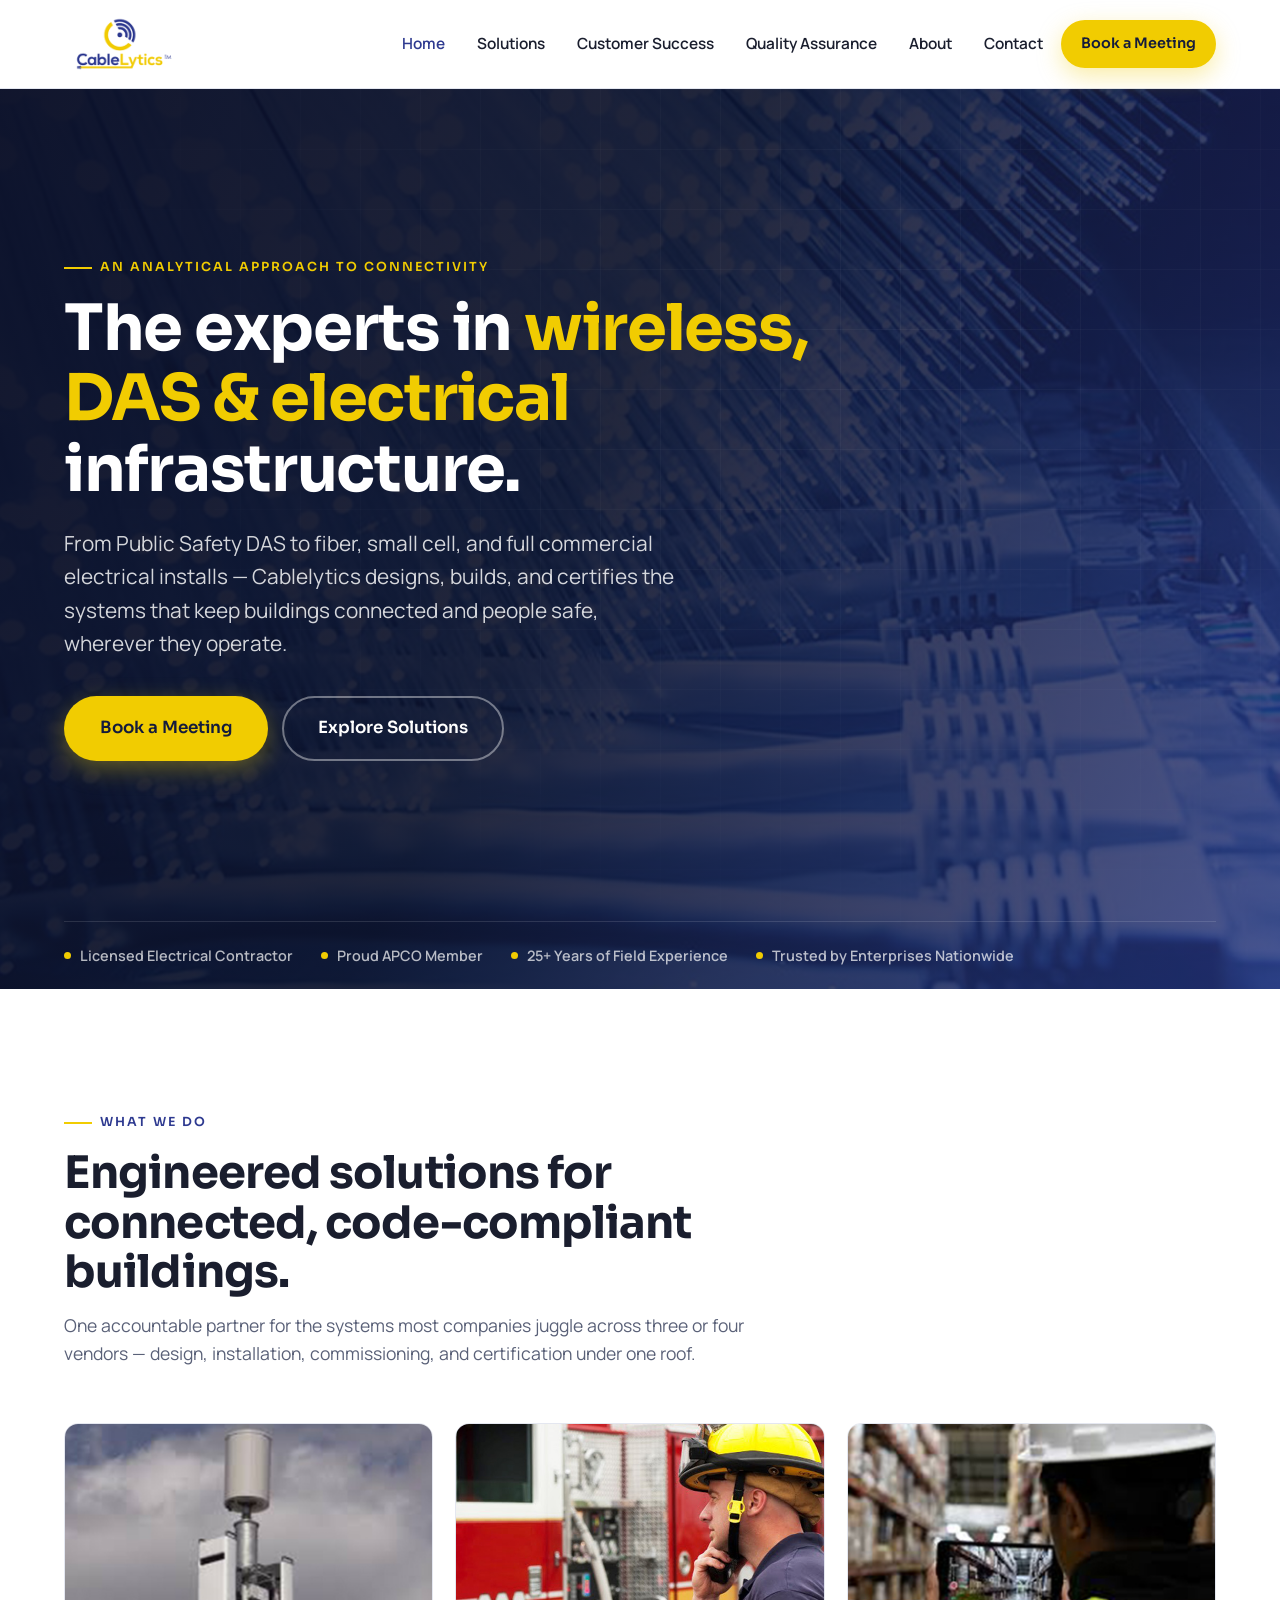
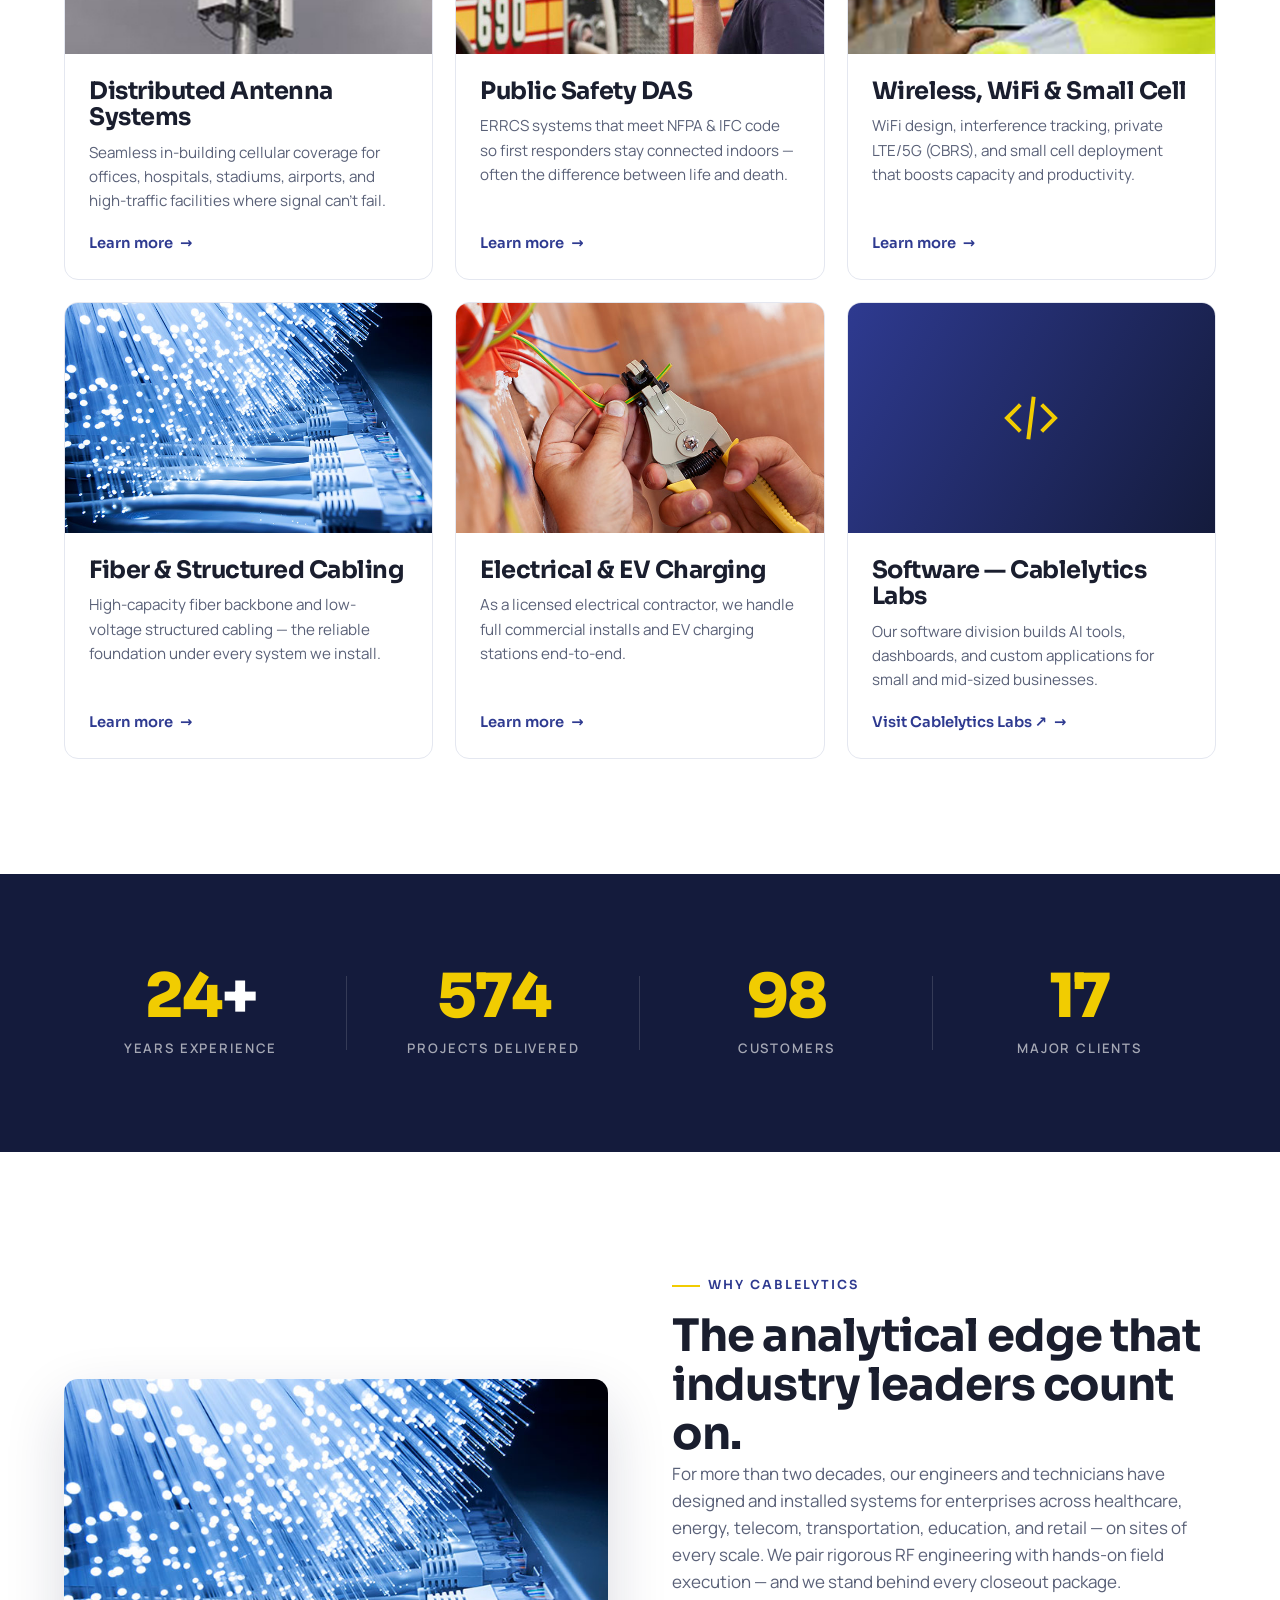
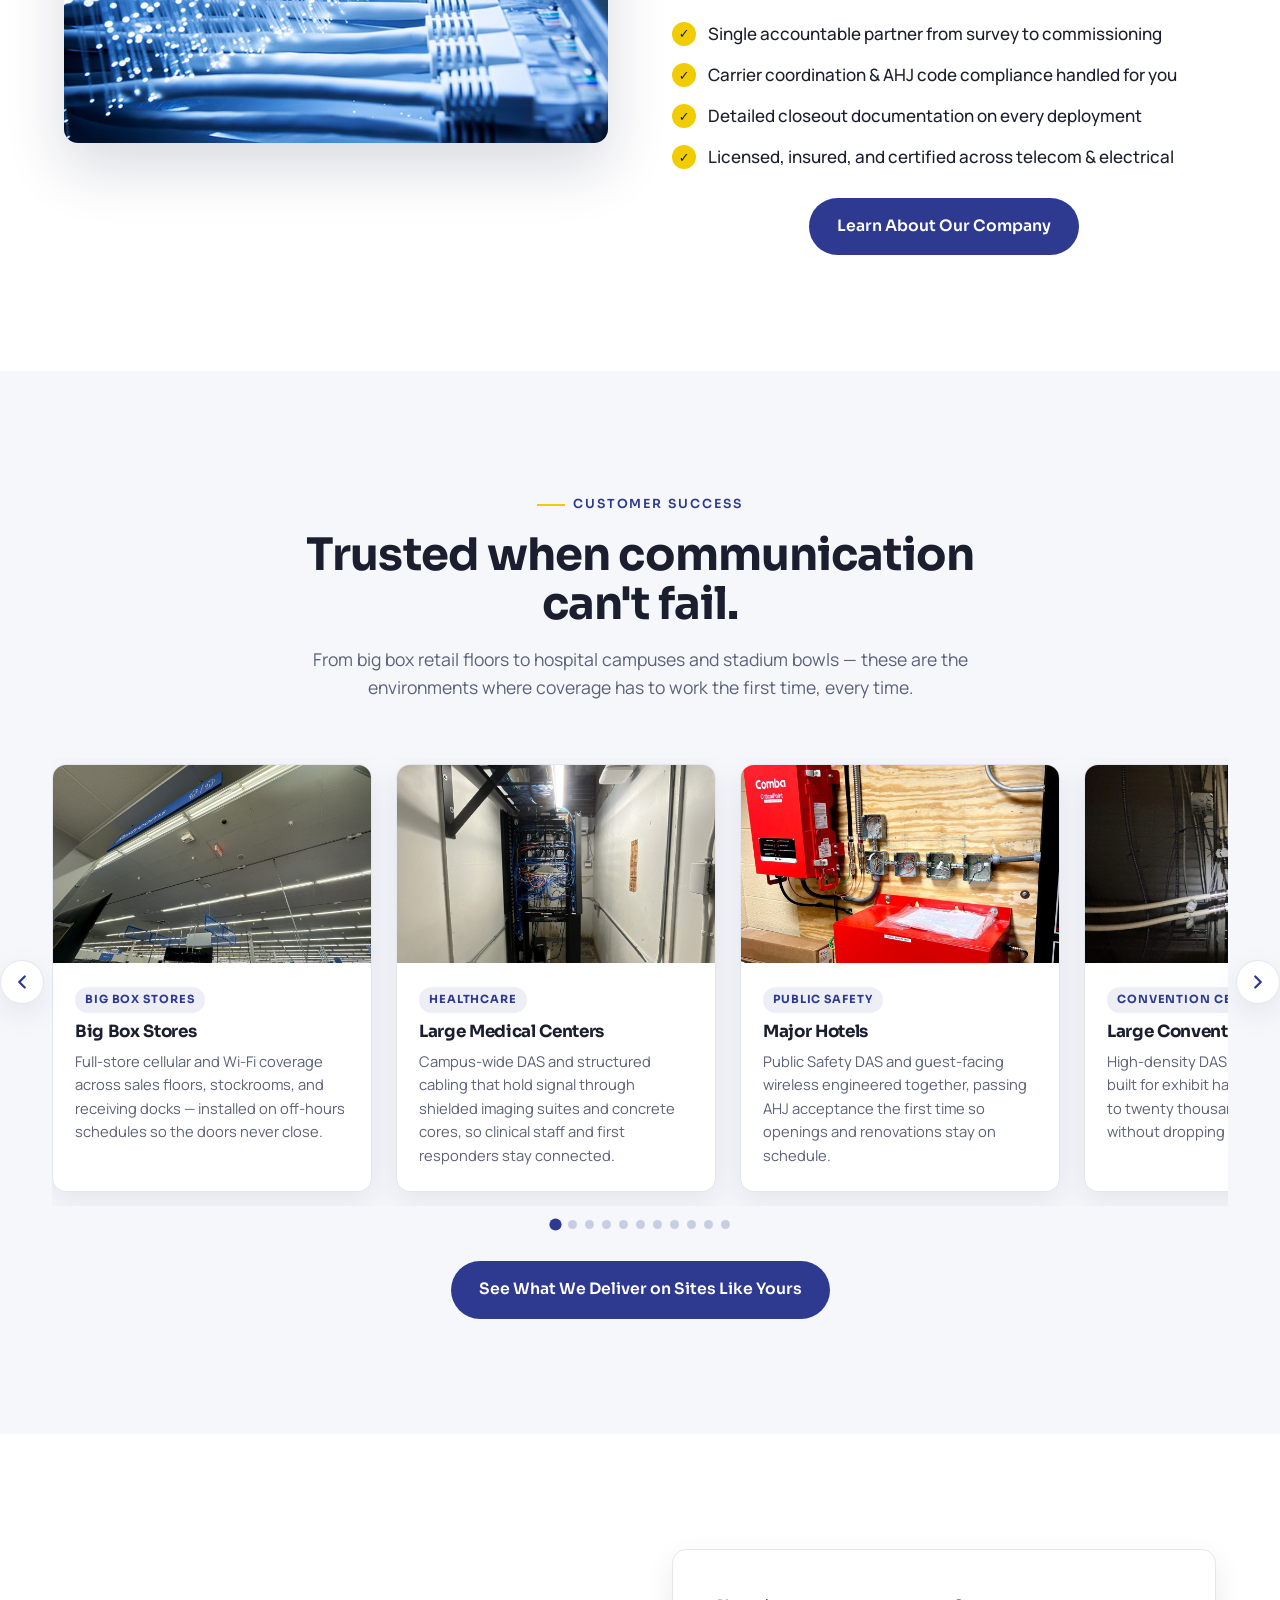
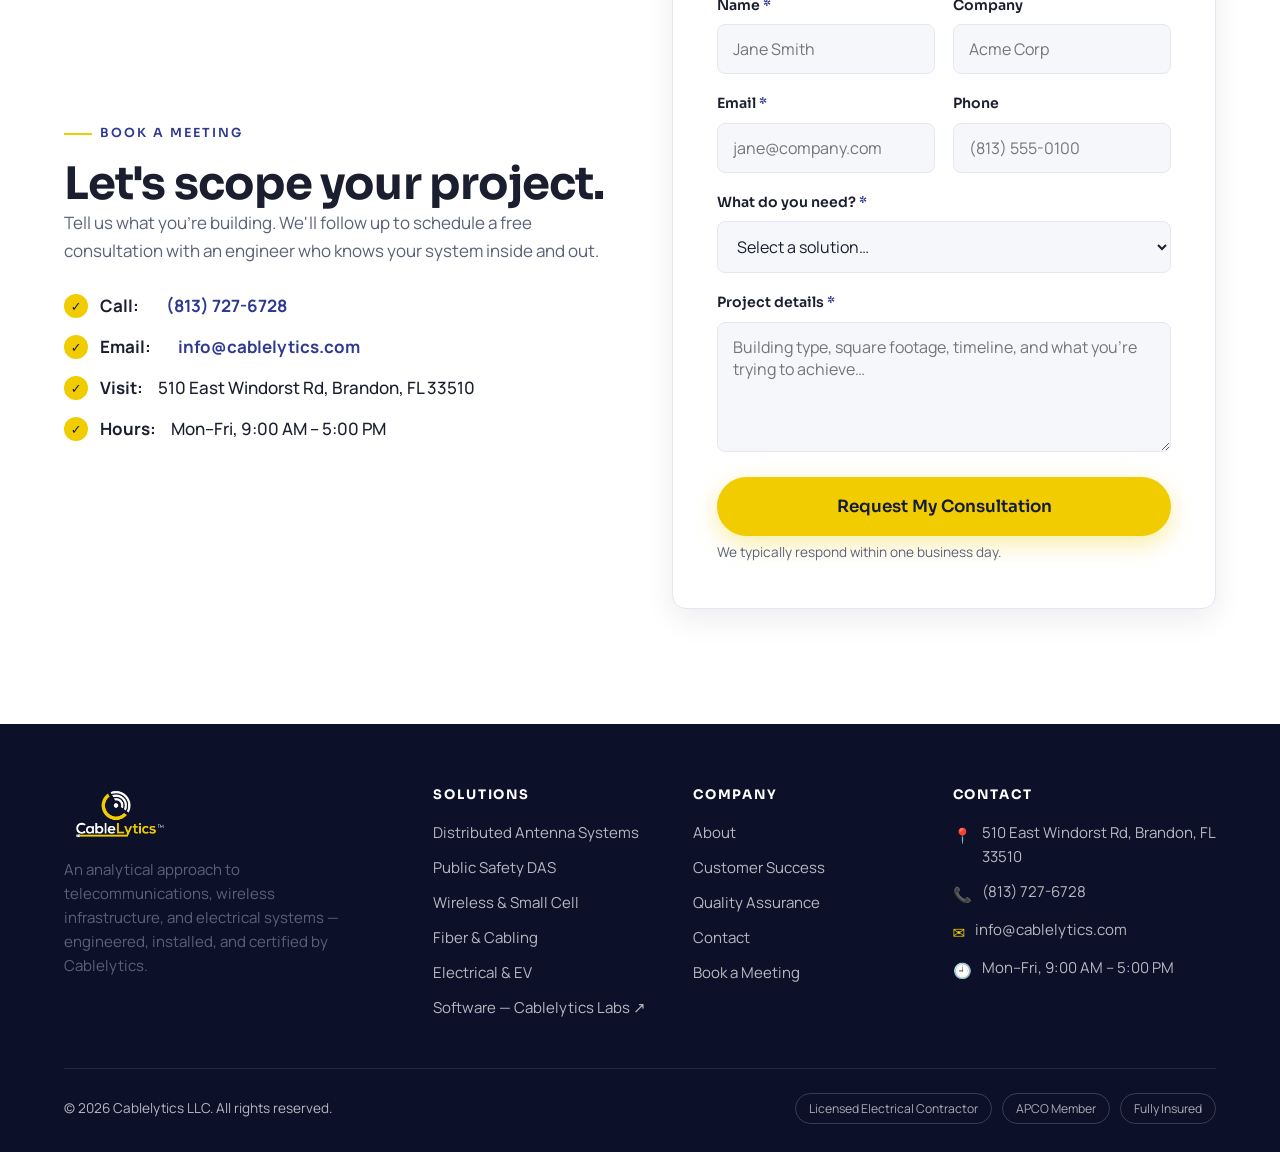
==== commit 251613e6: "Add files via upload" ====
--- a/index.html
+++ b/index.html
@@ -52,50 +52,7 @@
       <ul class="nav__links" id="navLinks">
         <li><a class="nav__link is-active" href="index.html">Home</a></li>
 
-        <!-- Solutions dropdown -->
-        <li class="has-dropdown">
-          <a class="nav__link dropdown-toggle" href="solutions.html" aria-haspopup="true">Solutions</a>
-          <div class="dropdown" role="menu">
-            <a class="dropdown__item" href="solutions.html#das" role="menuitem">
-              <span class="ico" aria-hidden="true">
-                <svg width="18" height="18" viewBox="0 0 24 24" fill="none" stroke="currentColor" stroke-width="2"><path d="M12 20v-6M12 8V4M5 12H3m18 0h-2M7.8 7.8 6.3 6.3m11.4 0-1.5 1.5"/><circle cx="12" cy="12" r="3"/></svg>
-              </span>
-              <div><b>Distributed Antenna Systems</b><span>In-building DAS for seamless cellular coverage.</span></div>
-            </a>
-            <a class="dropdown__item" href="solutions.html#public-safety" role="menuitem">
-              <span class="ico" aria-hidden="true">
-                <svg width="18" height="18" viewBox="0 0 24 24" fill="none" stroke="currentColor" stroke-width="2"><path d="M12 2 4 5v6c0 5 3.5 8.5 8 11 4.5-2.5 8-6 8-11V5l-8-3Z"/></svg>
-              </span>
-              <div><b>Public Safety DAS</b><span>Code-compliant first-responder communications.</span></div>
-            </a>
-            <a class="dropdown__item" href="solutions.html#wireless" role="menuitem">
-              <span class="ico" aria-hidden="true">
-                <svg width="18" height="18" viewBox="0 0 24 24" fill="none" stroke="currentColor" stroke-width="2"><path d="M5 12.55a11 11 0 0 1 14 0M8.5 16a6 6 0 0 1 7 0M2 8.82a15 15 0 0 1 20 0"/><circle cx="12" cy="20" r="1"/></svg>
-              </span>
-              <div><b>Wireless &amp; Small Cell</b><span>WiFi, private LTE/5G, and small cell deployment.</span></div>
-            </a>
-            <a class="dropdown__item" href="solutions.html#fiber" role="menuitem">
-              <span class="ico" aria-hidden="true">
-                <svg width="18" height="18" viewBox="0 0 24 24" fill="none" stroke="currentColor" stroke-width="2"><path d="M4 4c8 0 8 16 16 16M4 20c4 0 6-4 8-8"/></svg>
-              </span>
-              <div><b>Fiber &amp; Structured Cabling</b><span>High-capacity backbone and low-voltage cabling.</span></div>
-            </a>
-            <a class="dropdown__item" href="solutions.html#electrical" role="menuitem">
-              <span class="ico" aria-hidden="true">
-                <svg width="18" height="18" viewBox="0 0 24 24" fill="none" stroke="currentColor" stroke-width="2"><path d="M13 2 3 14h7l-1 8 10-12h-7l1-8Z"/></svg>
-              </span>
-              <div><b>Electrical &amp; EV Charging</b><span>Licensed FL electrical install &amp; EV stations.</span></div>
-            </a>
-
-            <!-- Software / Cablelytics Labs — external link -->
-            <a class="dropdown__item dropdown__item--feature" href="https://cablelyticslabs.io" target="_blank" rel="noopener" role="menuitem">
-              <span class="ico" aria-hidden="true">
-                <svg width="18" height="18" viewBox="0 0 24 24" fill="none" stroke="currentColor" stroke-width="2"><path d="m8 17-5-5 5-5M16 7l5 5-5 5"/></svg>
-              </span>
-              <div><b>Software — Cablelytics Labs <span class="dropdown__ext">↗</span></b><span>AI, dashboards &amp; custom software builds.</span></div>
-            </a>
-          </div>
-        </li>
+        <li><a class="nav__link" href="solutions.html">Solutions</a></li>
 
         <li><a class="nav__link" href="success.html">Customer Success</a></li>
         <li><a class="nav__link" href="quality.html">Quality Assurance</a></li>
@@ -249,7 +206,9 @@
               <li>Detailed closeout documentation on every deployment</li>
               <li>Licensed, insured, and certified across telecom &amp; electrical</li>
             </ul>
-            <a class="btn btn--blue" href="about.html" style="margin-top:28px">Learn About Our Company</a>
+            <div class="btn-center" style="margin-top:28px">
+              <a class="btn btn--blue" href="about.html">Learn About Our Company</a>
+            </div>
           </div>
         </div>
       </div>
@@ -375,7 +334,7 @@
 
       <div class="carousel__dots" data-carousel-dots aria-label="Jump to project"></div>
 
-      <div class="container" style="text-align:center;margin-top:32px">
+      <div class="container btn-center" style="margin-top:32px">
         <a class="btn btn--blue" href="success.html">See What We Deliver on Sites Like Yours</a>
       </div>
     </section>
--- a/assets/styles.css
+++ b/assets/styles.css
@@ -5,7 +5,7 @@
      1. BRAND SETTINGS  (colors, fonts, spacing — EDIT THESE to re-theme)
      2. Base & resets
      3. Layout helpers
-     4. Header / navigation (incl. Solutions dropdown)
+     4. Header / navigation
      5. Buttons & calls-to-action
      6. Hero
      7. Sections (solutions, stats, testimonials, etc.)
@@ -152,7 +152,7 @@
 /* ============================================================================
    4. HEADER / NAVIGATION
    ----------------------------------------------------------------------------
-   Light, clean header. Includes the Solutions dropdown menu.
+   Light, clean header. All nav items are plain links.
    ========================================================================== */
 .site-header {
   position: sticky;
@@ -192,71 +192,6 @@
 .nav__link:hover { color: var(--blue); background: var(--cloud); }
 .nav__link.is-active { color: var(--blue); }
 
-/* ---- Solutions dropdown ---- */
-.has-dropdown { position: relative; }
-
-.dropdown-toggle { cursor: pointer; display: inline-flex; align-items: center; gap: 6px; }
-.dropdown-toggle::after {            /* little chevron */
-  content: "";
-  width: 7px; height: 7px;
-  border-right: 2px solid currentColor;
-  border-bottom: 2px solid currentColor;
-  transform: rotate(45deg) translateY(-2px);
-  transition: transform .2s var(--ease);
-  opacity: .6;
-}
-.has-dropdown:hover .dropdown-toggle::after,
-.has-dropdown:focus-within .dropdown-toggle::after { transform: rotate(225deg) translateY(2px); }
-
-.dropdown {
-  position: absolute;
-  top: calc(100% + 10px);
-  left: 50%;
-  transform: translateX(-50%) translateY(8px);
-  min-width: 290px;
-  background: var(--white);
-  border: 1px solid var(--line);
-  border-radius: var(--radius);
-  box-shadow: var(--shadow-lg);
-  padding: 10px;
-  opacity: 0;
-  visibility: hidden;
-  transition: opacity .2s var(--ease), transform .2s var(--ease), visibility .2s;
-}
-.has-dropdown:hover .dropdown,
-.has-dropdown:focus-within .dropdown {
-  opacity: 1;
-  visibility: visible;
-  transform: translateX(-50%) translateY(0);
-}
-
-.dropdown__item {
-  display: flex;
-  align-items: flex-start;
-  gap: 12px;
-  padding: 11px 12px;
-  border-radius: var(--radius-sm);
-  transition: background .15s var(--ease);
-}
-.dropdown__item:hover { background: var(--cloud); }
-.dropdown__item .ico {
-  flex: none;
-  width: 34px; height: 34px;
-  display: grid; place-items: center;
-  background: rgba(46,58,144,0.08);
-  border-radius: 8px;
-  color: var(--blue);
-}
-.dropdown__item b { display: block; font-family: var(--font-display); font-size: 0.95rem; color: var(--ink); }
-.dropdown__item span { font-size: 0.82rem; color: var(--slate); line-height: 1.35; }
-
-/* Highlighted external item (Software / Cablelytics Labs) */
-.dropdown__item--feature {
-  background: linear-gradient(120deg, rgba(46,58,144,0.06), rgba(241,204,1,0.10));
-  margin-top: 6px;
-}
-.dropdown__item--feature .ico { background: var(--blue); color: var(--gold); }
-.dropdown__ext { font-size: 0.7rem; color: var(--blue); font-weight: 700; }
 
 /* Mobile hamburger button (hidden on desktop) */
 .nav__toggle {
@@ -292,6 +227,26 @@
   white-space: nowrap;
 }
 .btn:hover { transform: translateY(-2px); }
+
+/* ---- Centered button wrapper ----------------------------------------------
+   Wrap any .btn in <div class="btn-center"> to center it horizontally,
+   regardless of how the surrounding text is aligned. Used on the home page
+   for "Learn About Our Company" and "See What We Deliver on Sites Like Yours".
+   -------------------------------------------------------------------------- */
+.btn-center { display: flex; justify-content: center; width: 100%; }
+
+/* Long button labels must not overflow narrow screens: allow the text to wrap
+   onto a second line and cap the button at the container width. */
+@media (max-width: 760px) {
+  .btn {
+    max-width: 100%;
+    white-space: normal;      /* let long labels wrap instead of overflowing */
+    text-align: center;
+    padding-left: 20px;
+    padding-right: 20px;
+  }
+}
+
 .btn:active { transform: translateY(0); }
 
 /* Primary = gold "Book a meeting" — the main action everywhere */
@@ -740,19 +695,6 @@
   .nav__cta { margin-top: 8px; }
   .nav__cta .btn { width: 100%; }
 
-  /* On mobile "Solutions" is a PLAIN LINK to solutions.html — the submenu is
-     hidden completely and the chevron is removed, so it looks and behaves
-     exactly like Home, About, and Contact. The dropdown still works on
-     desktop (hover), which is handled outside this media query. */
-  .has-dropdown { width: 100%; }
-  .dropdown,
-  .has-dropdown.is-open .dropdown,
-  .has-dropdown:hover .dropdown,
-  .has-dropdown:focus-within .dropdown {
-    display: none !important;
-  }
-  .dropdown-toggle::after { display: none; }   /* remove the chevron */
-  .dropdown-toggle { justify-content: flex-start; }
 
   .field-row { grid-template-columns: 1fr; }
   .footer-grid { grid-template-columns: 1fr; }
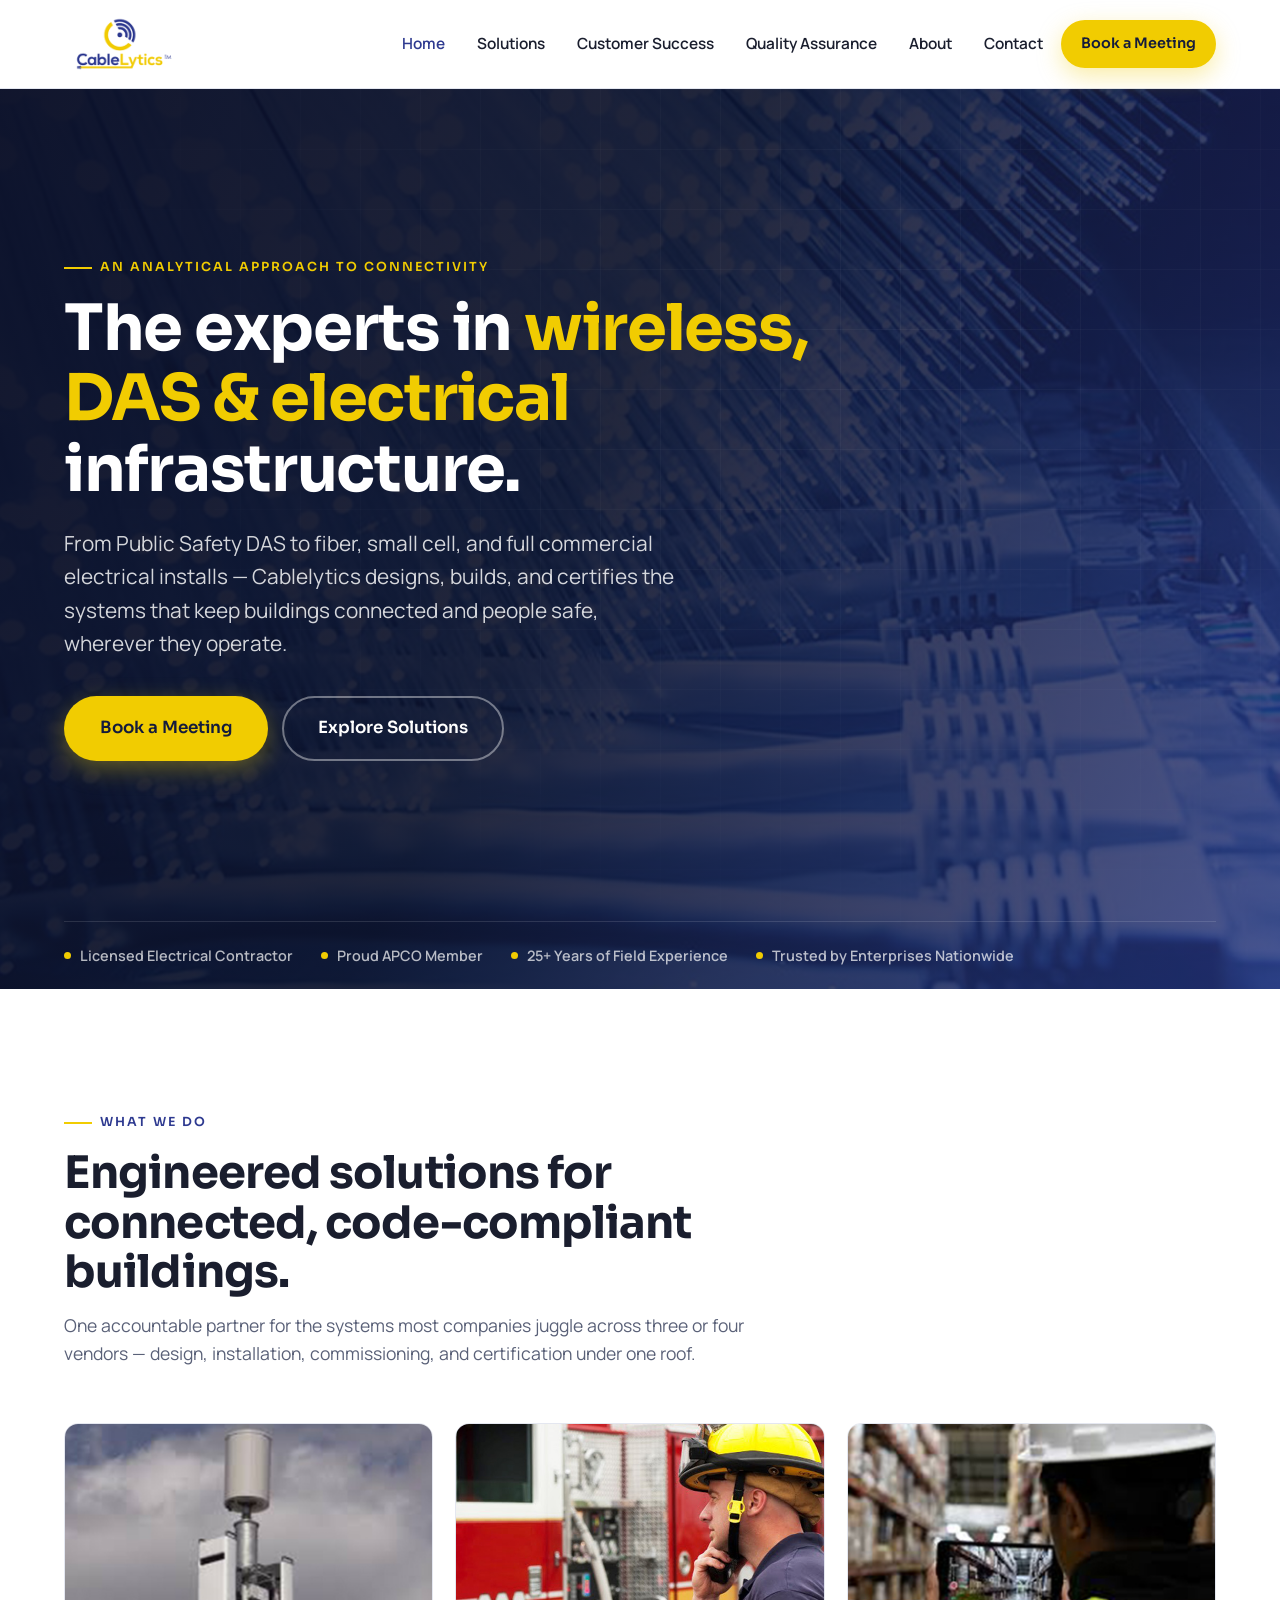
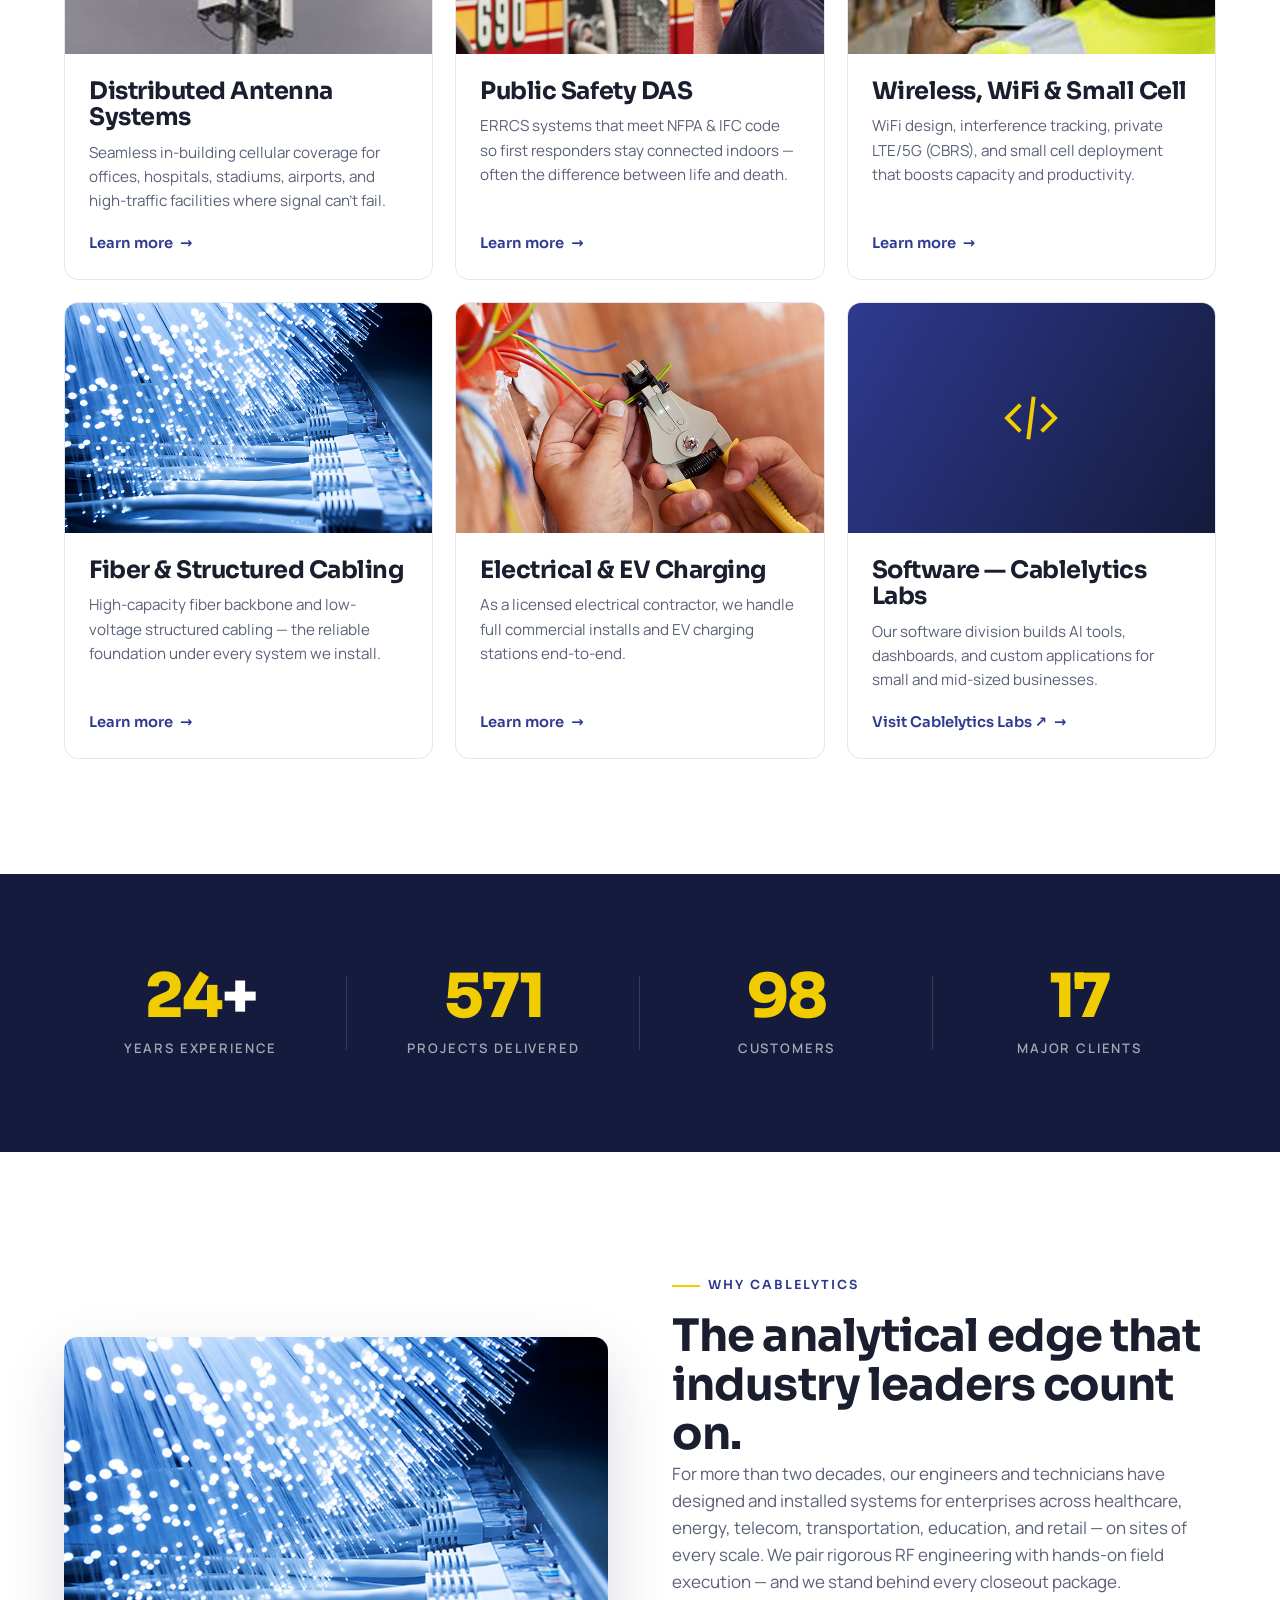
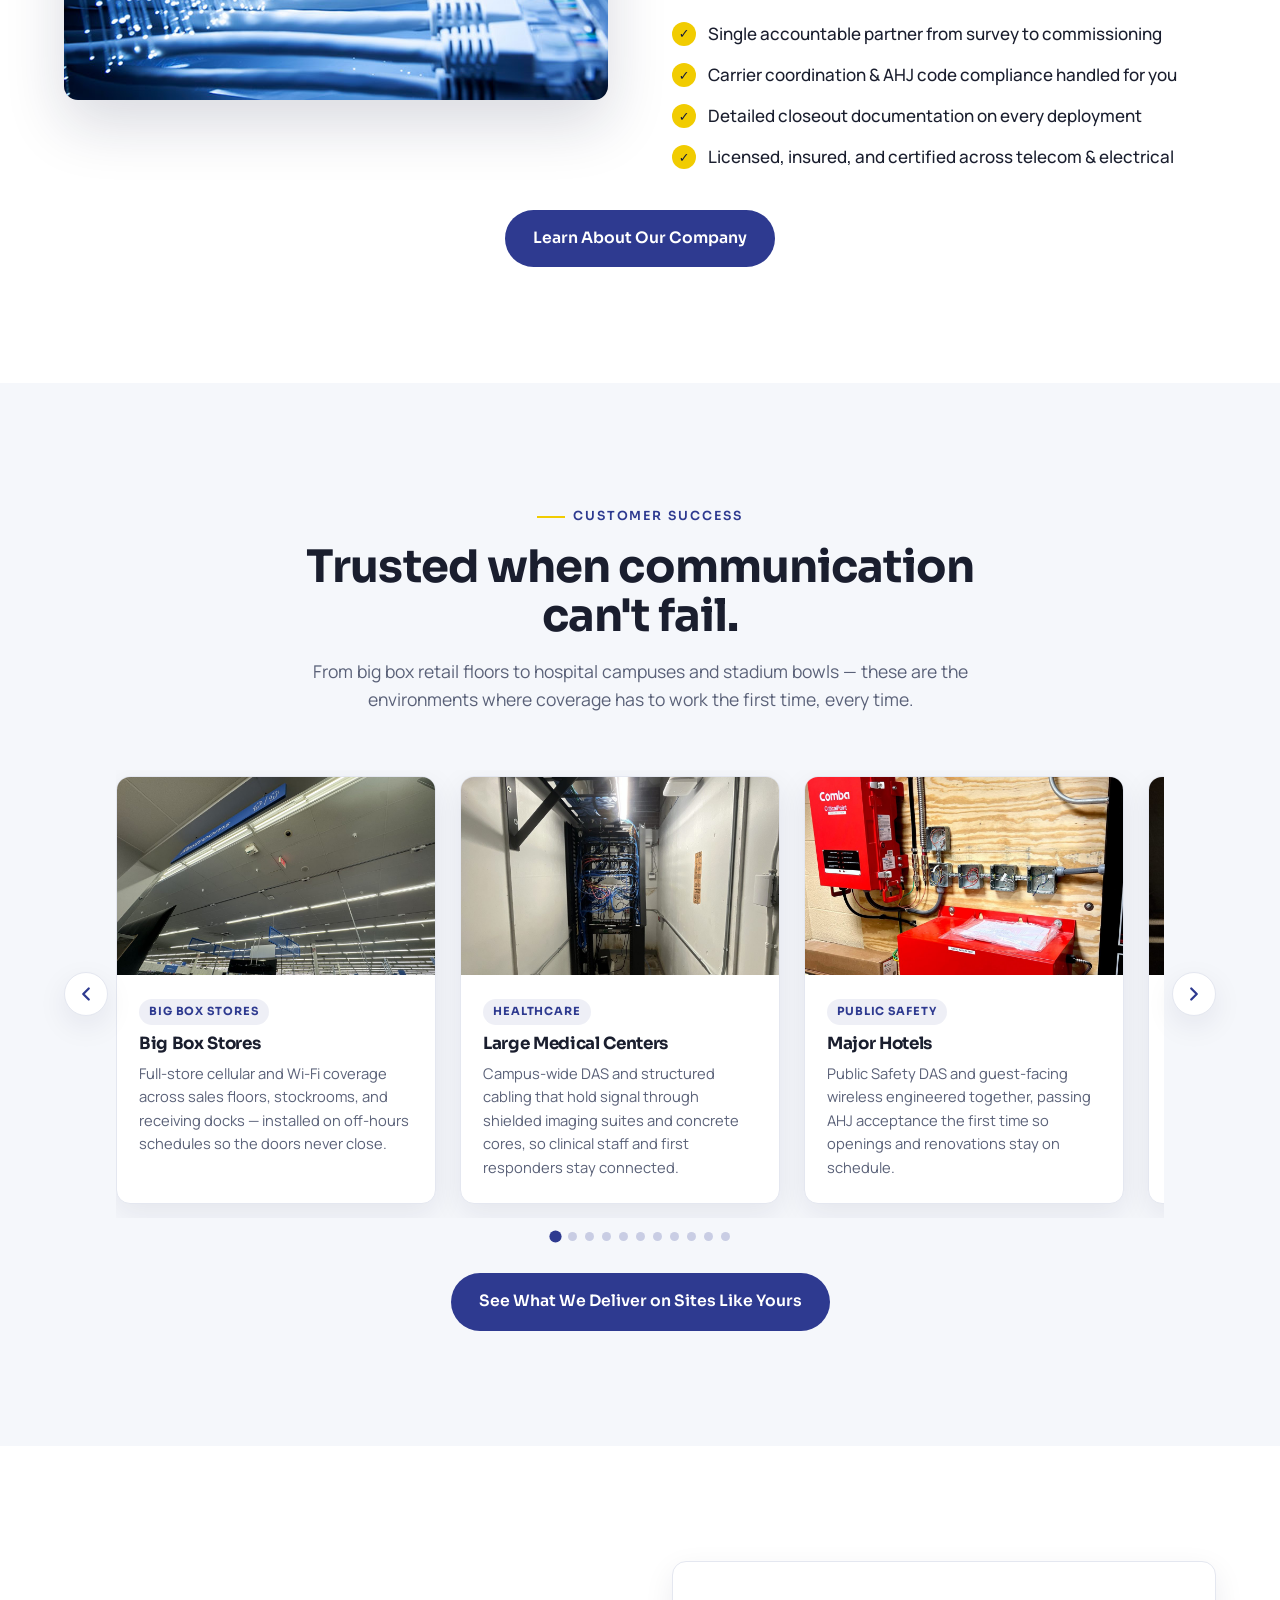
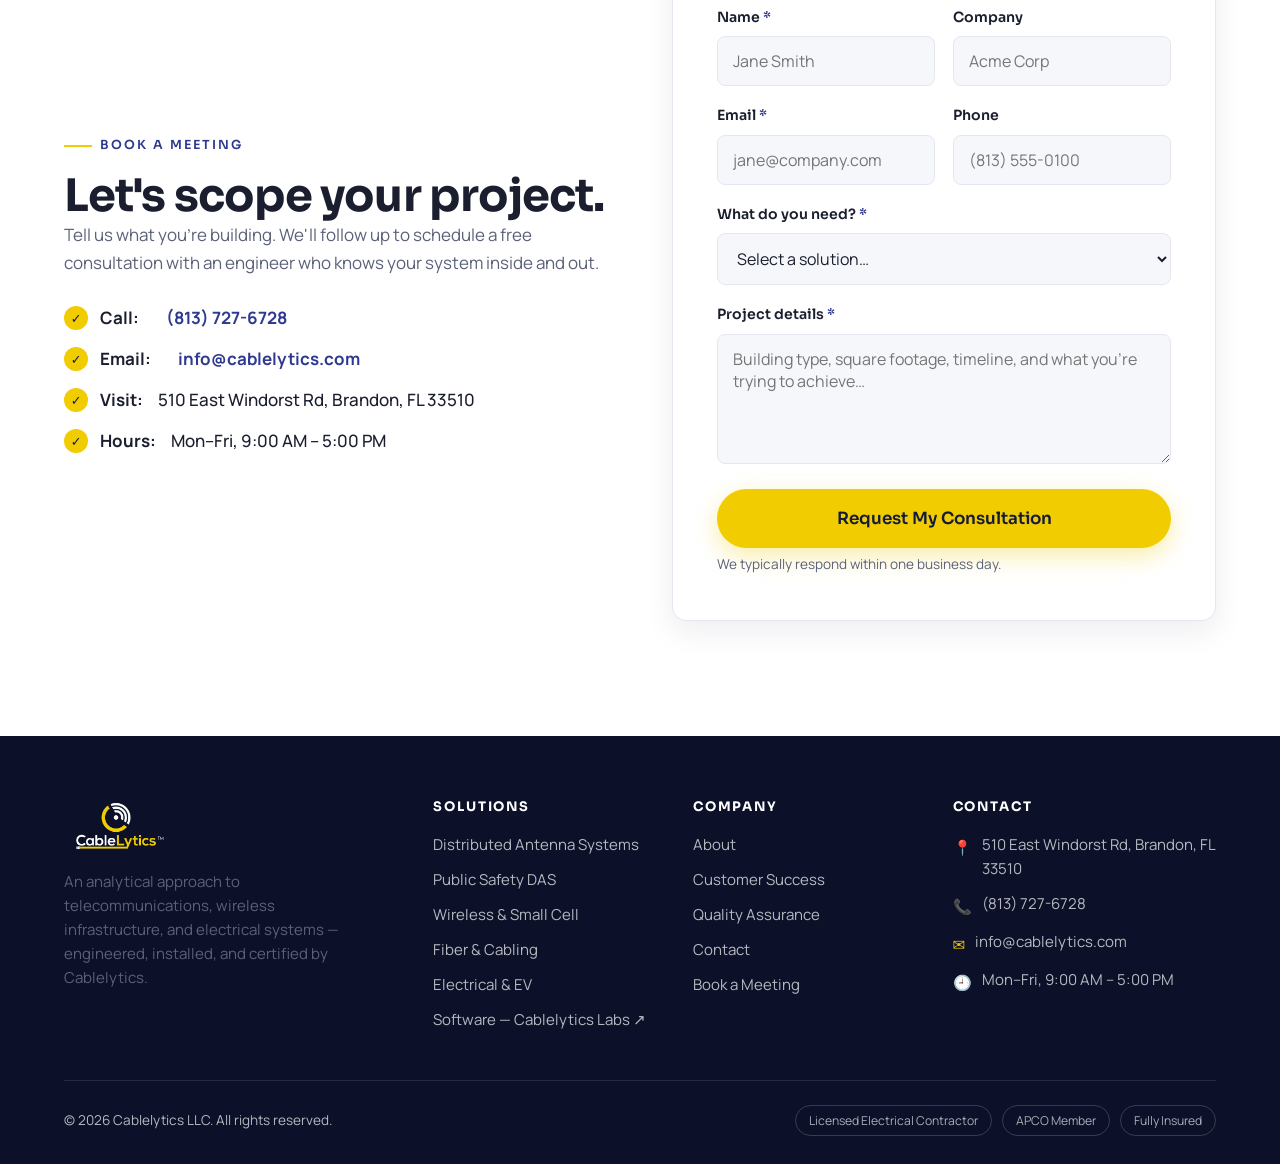
==== commit ced370ef: "Add files via upload" ====
--- a/index.html
+++ b/index.html
@@ -206,10 +206,13 @@
               <li>Detailed closeout documentation on every deployment</li>
               <li>Licensed, insured, and certified across telecom &amp; electrical</li>
             </ul>
-            <div class="btn-center" style="margin-top:28px">
-              <a class="btn btn--blue" href="about.html">Learn About Our Company</a>
-            </div>
-          </div>
+          </div>
+        </div>
+
+        <!-- Button sits OUTSIDE the two-column .split grid so it can center on
+             the full page width instead of within the right-hand column. -->
+        <div class="btn-center" style="margin-top:40px">
+          <a class="btn btn--blue" href="about.html">Learn About Our Company</a>
         </div>
       </div>
     </section>
@@ -229,6 +232,7 @@
         </div>
       </div>
 
+      <div class="container">
       <div class="carousel" data-carousel>
         <button class="carousel__arrow carousel__arrow--prev" type="button" aria-label="Previous projects" data-carousel-prev>
           <svg width="22" height="22" viewBox="0 0 24 24" fill="none" stroke="currentColor" stroke-width="2.5" stroke-linecap="round" stroke-linejoin="round"><path d="M15 18l-6-6 6-6"/></svg>
@@ -333,6 +337,7 @@
       </div>
 
       <div class="carousel__dots" data-carousel-dots aria-label="Jump to project"></div>
+      </div>
 
       <div class="container btn-center" style="margin-top:32px">
         <a class="btn btn--blue" href="success.html">See What We Deliver on Sites Like Yours</a>
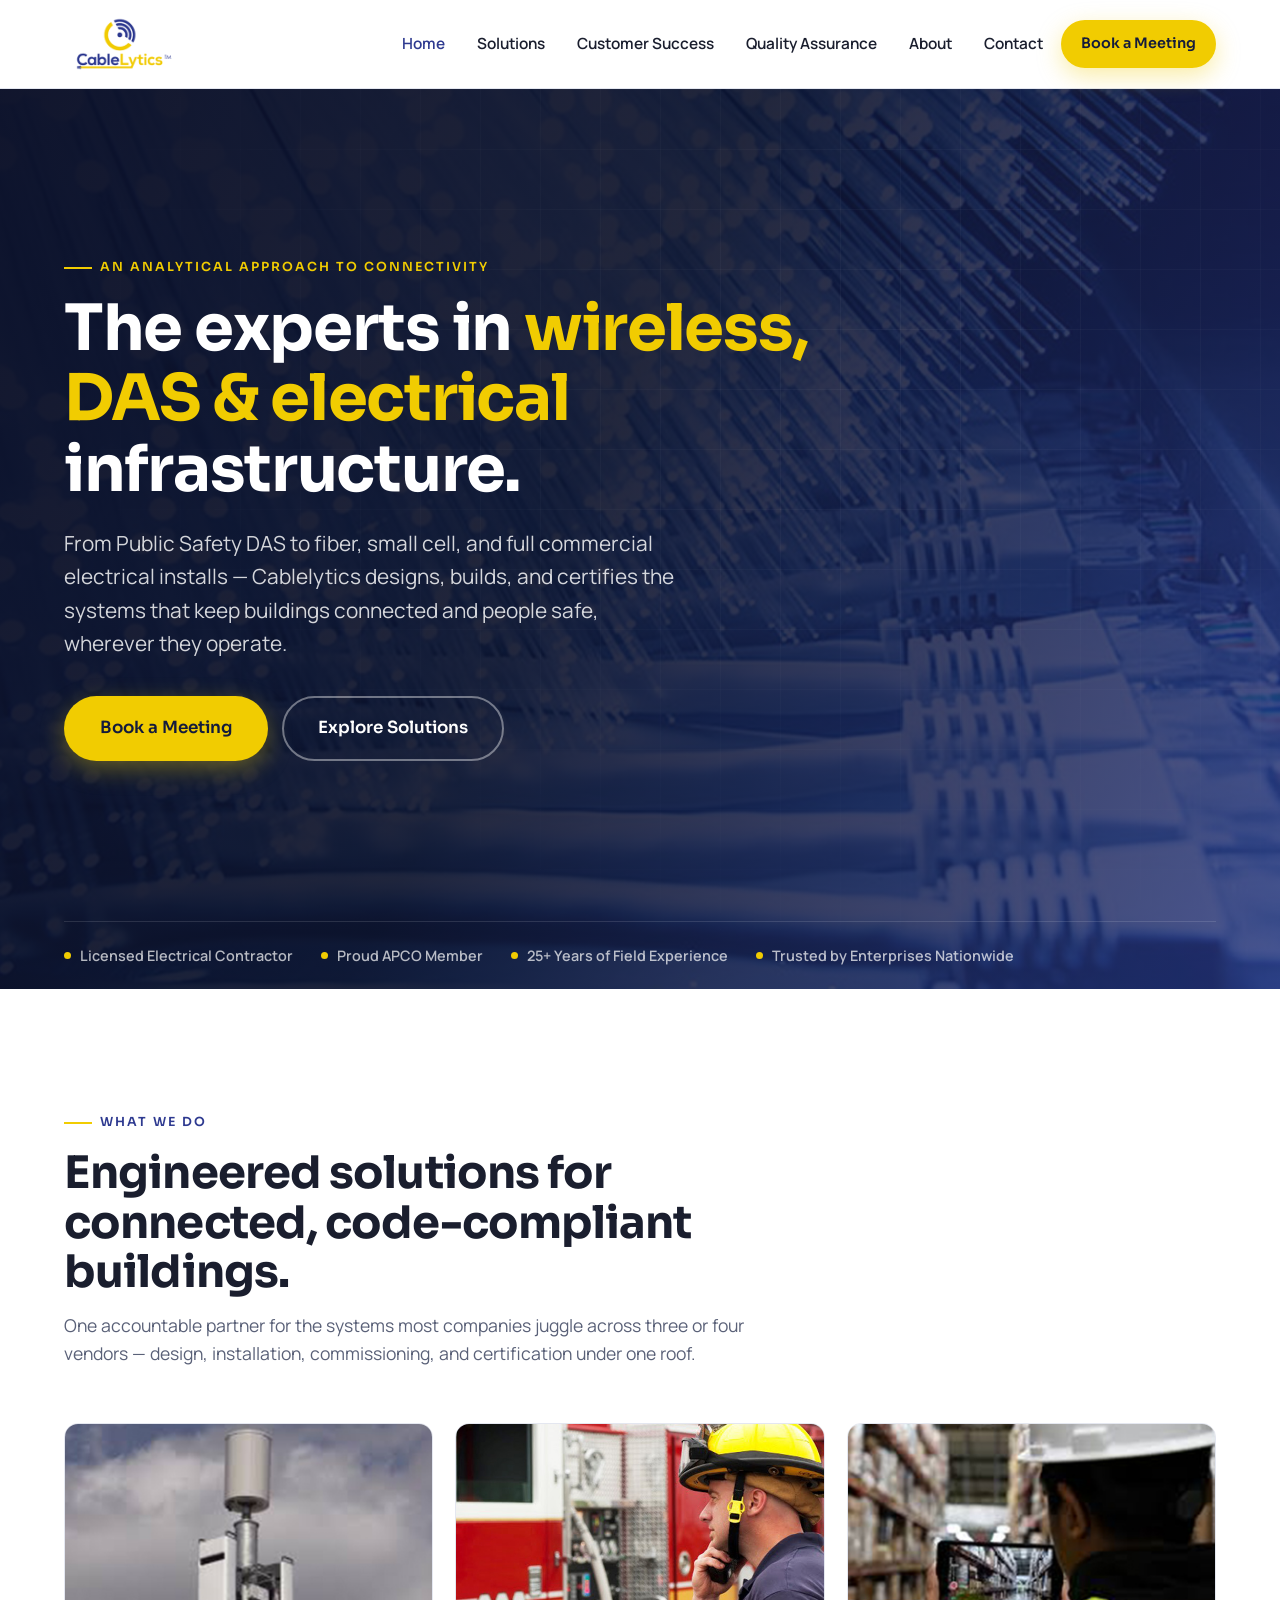
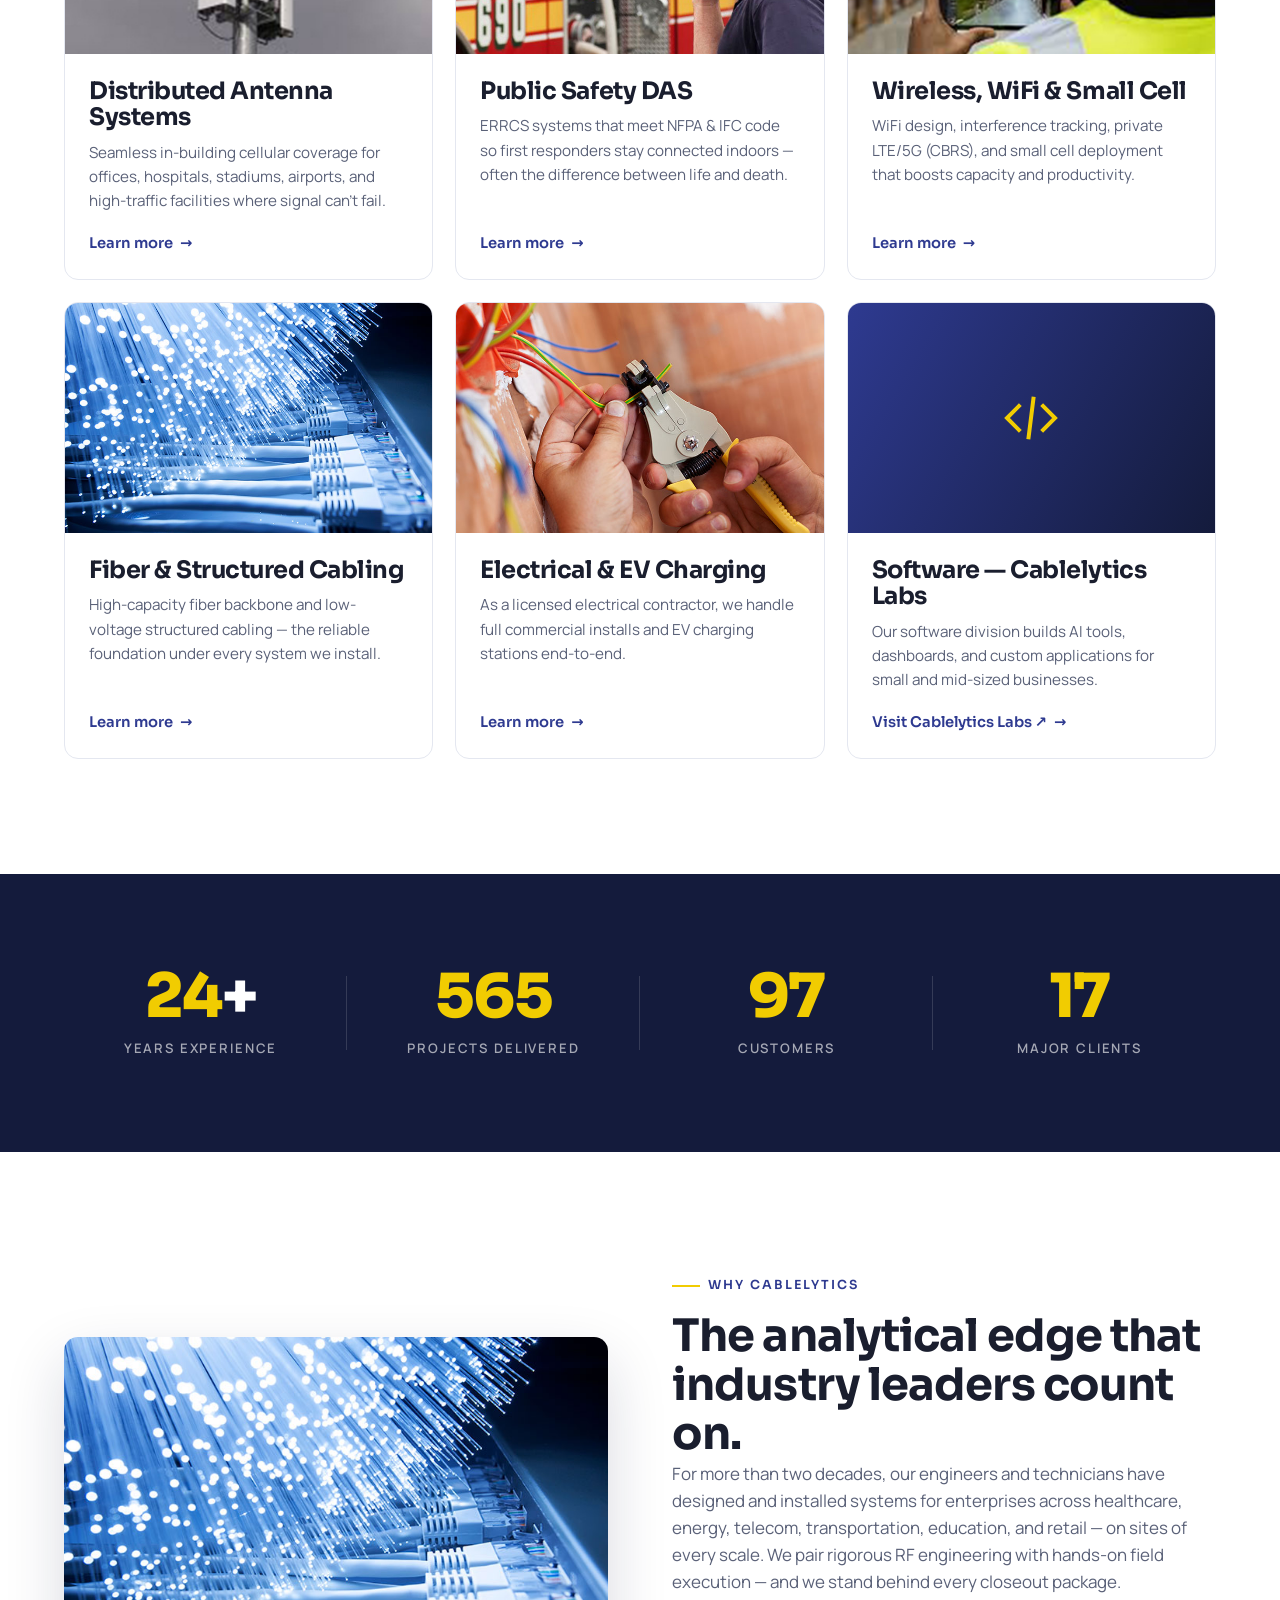
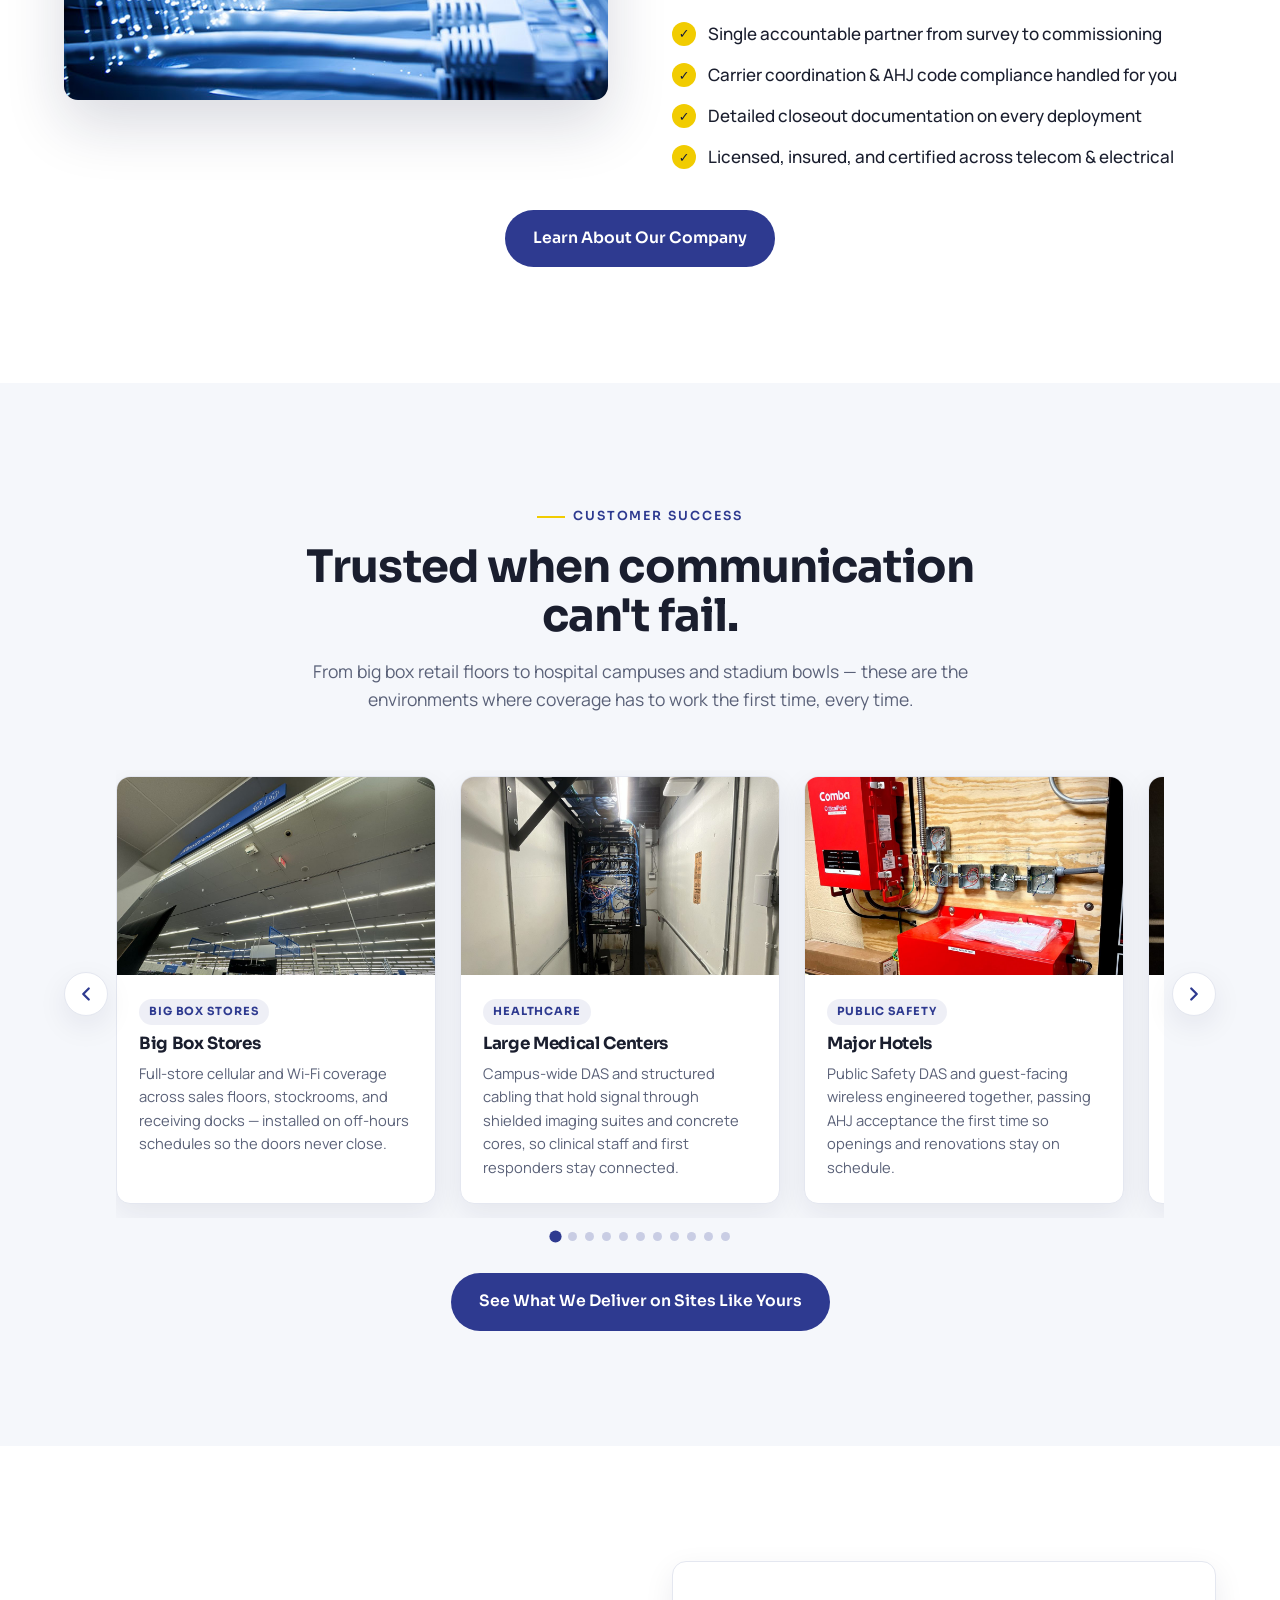
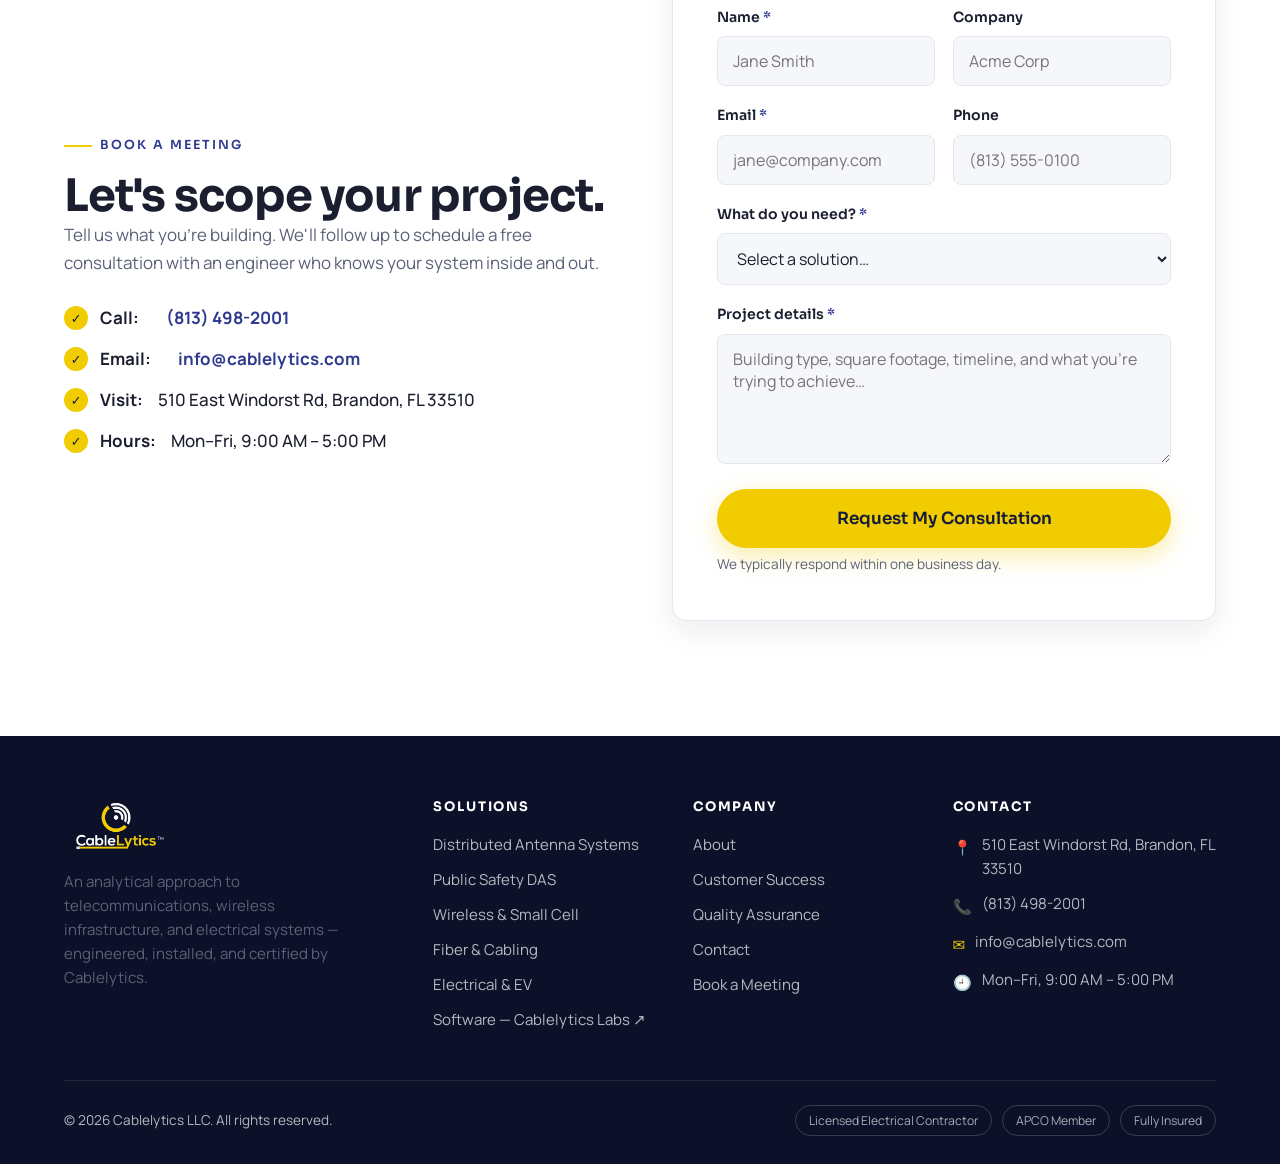
==== commit 8027f8d9: "Add files via upload" ====
--- a/index.html
+++ b/index.html
@@ -355,7 +355,7 @@
 
             <!-- Quick contact facts -->
             <ul class="checklist" style="margin-top:28px">
-              <li><strong>Call:</strong>&nbsp;<a href="tel:+18137276728" style="color:var(--blue);font-weight:700">(813) 727-6728</a></li>
+              <li><strong>Call:</strong>&nbsp;<a href="tel:+18134982001" style="color:var(--blue);font-weight:700">(813) 498-2001</a></li>
               <li><strong>Email:</strong>&nbsp;<a href="mailto:info@cablelytics.com" style="color:var(--blue);font-weight:700">info@cablelytics.com</a></li>
               <li><strong>Visit:</strong>&nbsp;510 East Windorst Rd, Brandon, FL 33510</li>
               <li><strong>Hours:</strong>&nbsp;Mon–Fri, 9:00 AM – 5:00 PM</li>
@@ -459,7 +459,7 @@
           <h4>Contact</h4>
           <ul class="footer-contact">
             <li><span class="ico" aria-hidden="true">📍</span> 510 East Windorst Rd, Brandon, FL 33510</li>
-            <li><span class="ico" aria-hidden="true">📞</span> <a href="tel:+18137276728">(813) 727-6728</a></li>
+            <li><span class="ico" aria-hidden="true">📞</span> <a href="tel:+18134982001">(813) 498-2001</a></li>
             <li><span class="ico" aria-hidden="true">✉️</span> <a href="mailto:info@cablelytics.com">info@cablelytics.com</a></li>
             <li><span class="ico" aria-hidden="true">🕘</span> Mon–Fri, 9:00 AM – 5:00 PM</li>
           </ul>
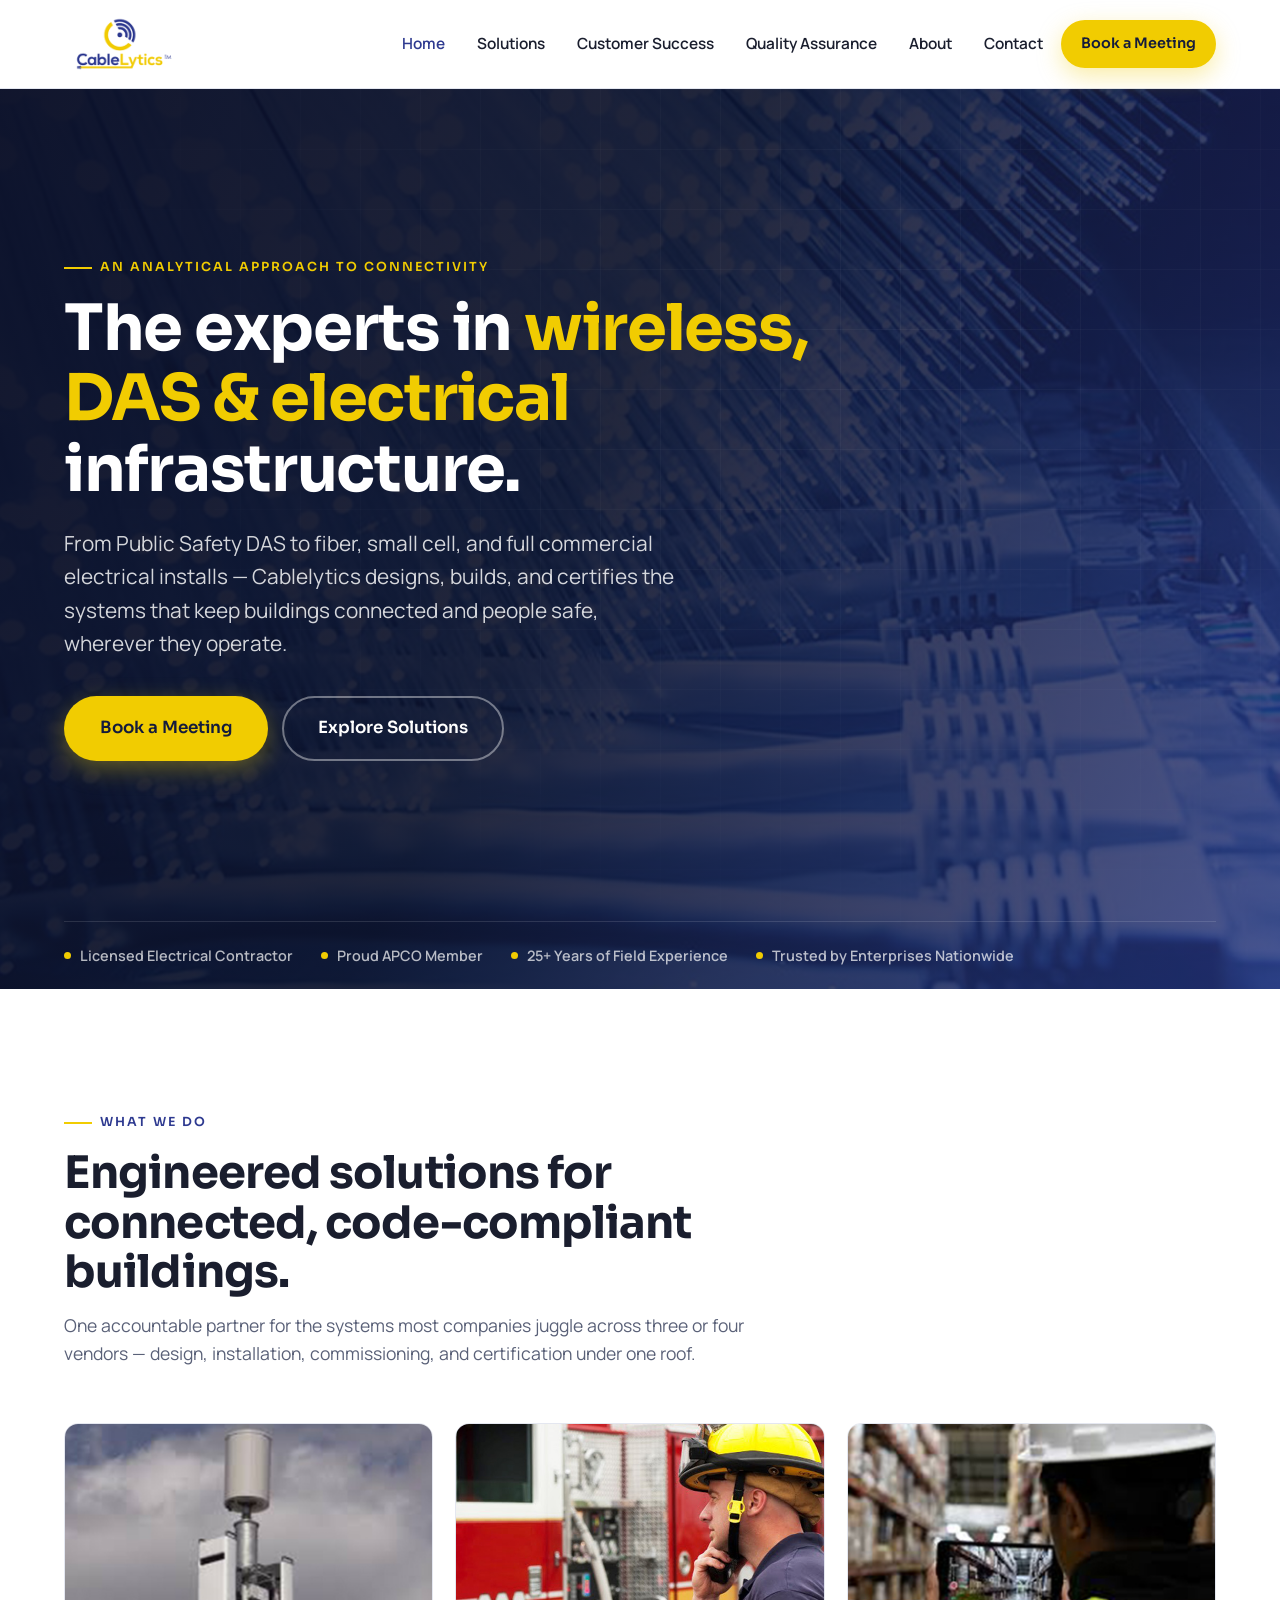
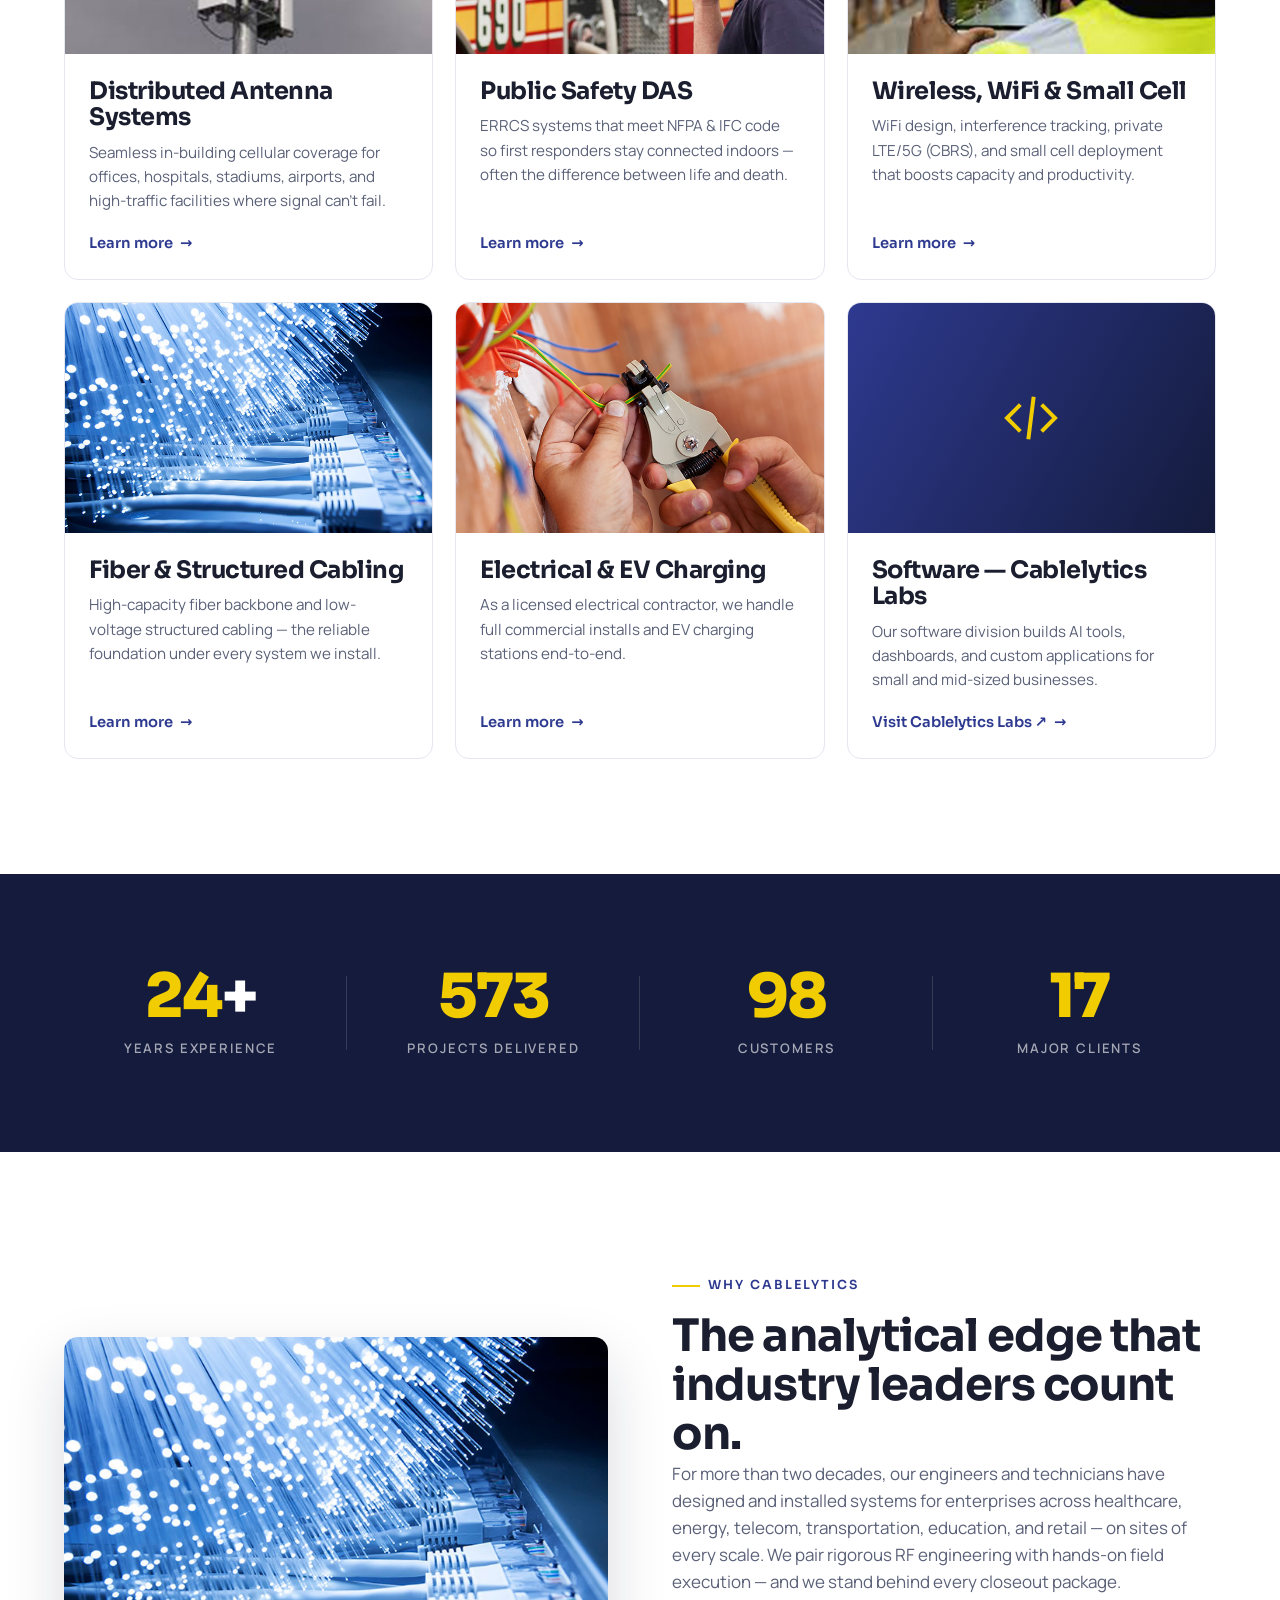
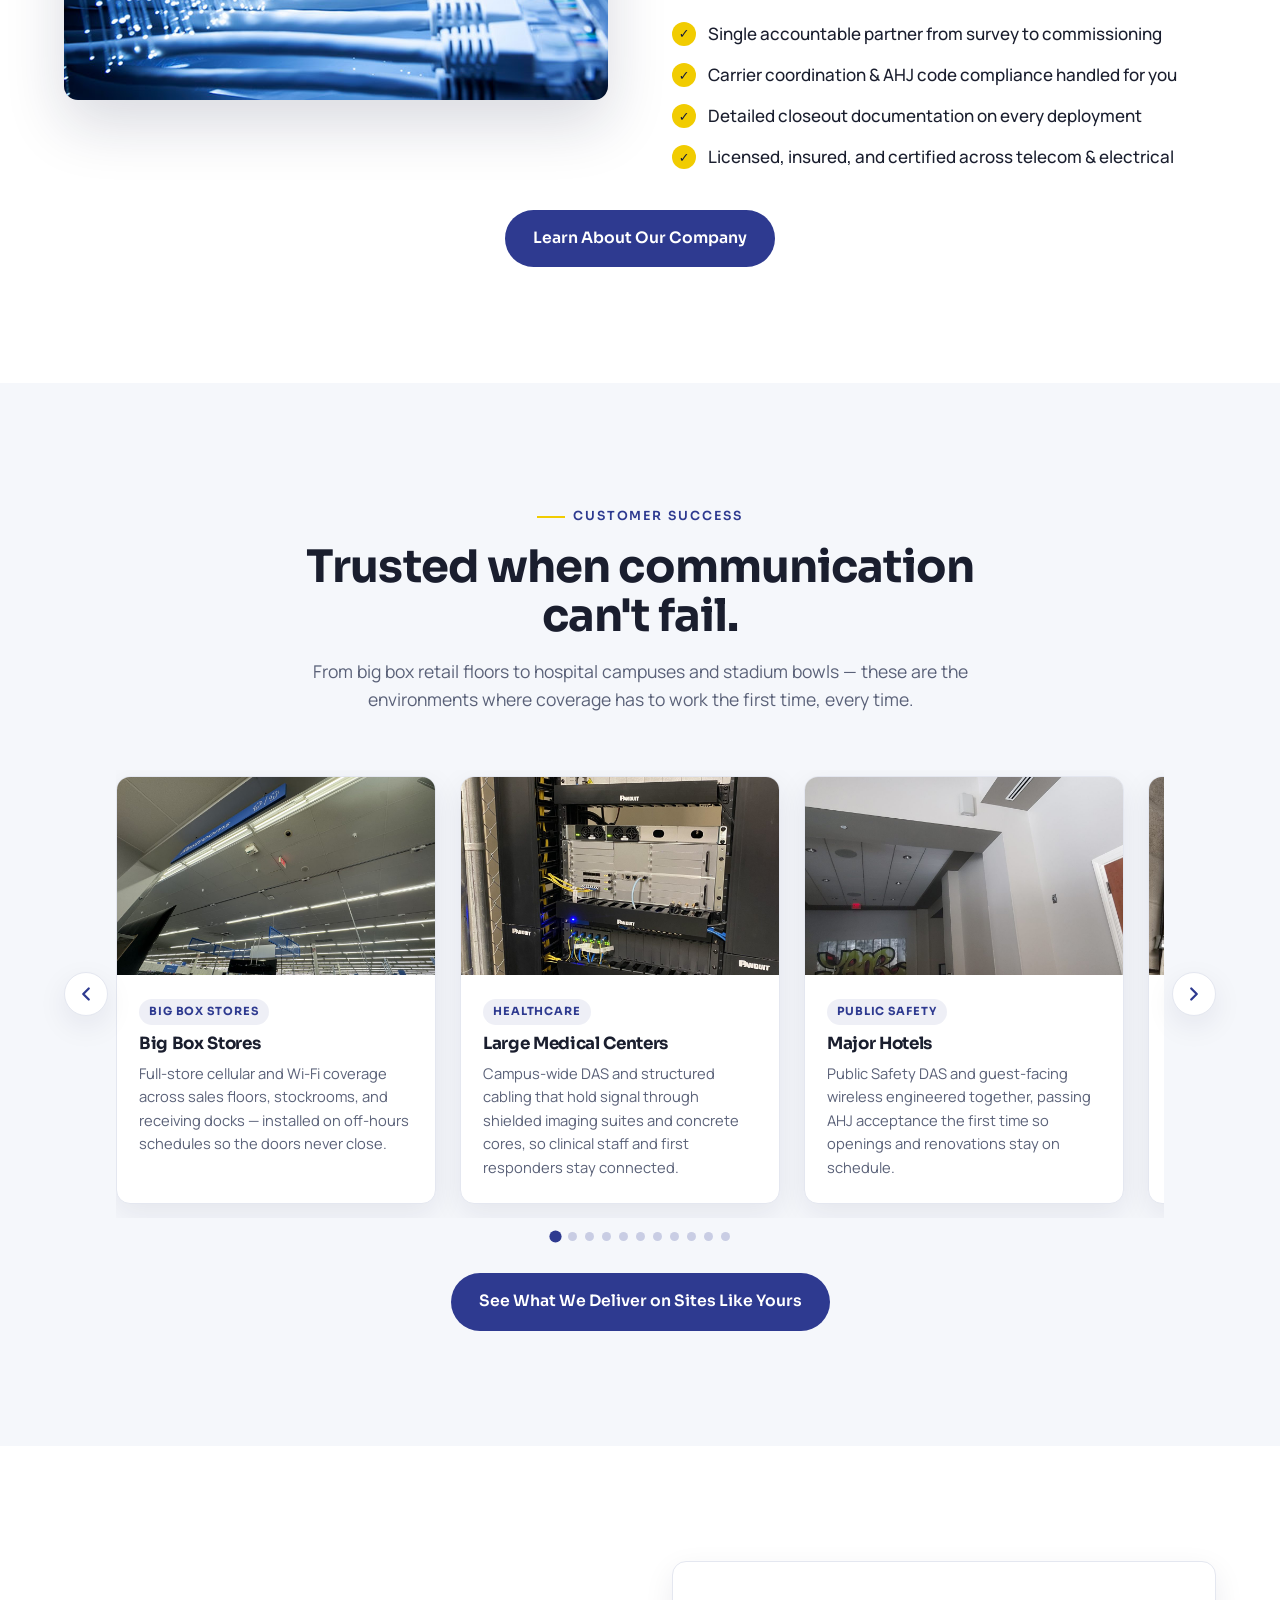
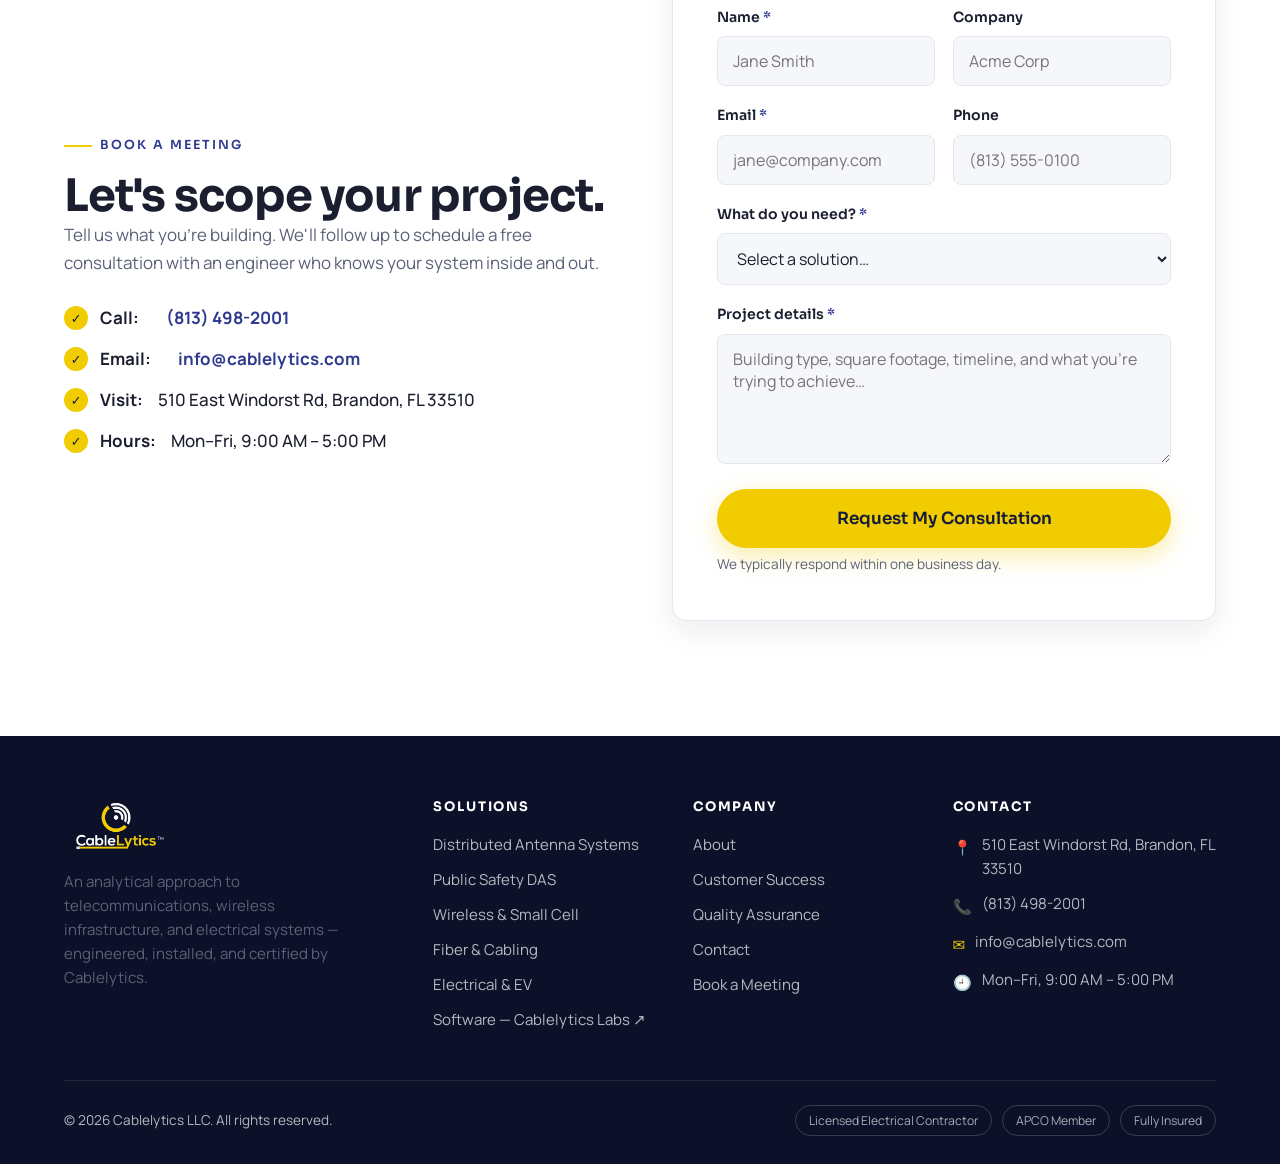
==== commit e553d7d7: "Add files via upload" ====
--- a/index.html
+++ b/index.html
@@ -249,7 +249,7 @@
               </div>
             </article>
             <article class="sector-card">
-              <div class="sector-card__media"><img src="assets/projects/medical-tr.jpg" alt="Large Medical Centers project by Cablelytics" loading="lazy" /></div>
+              <div class="sector-card__media"><img src="assets/projects/medical-tr.jpg" alt="Structured cabling and network equipment inside a medical center telecommunications room" loading="lazy" /></div>
               <div class="sector-card__body">
                 <span class="sector-card__tag">Healthcare</span>
                 <h3>Large Medical Centers</h3>
@@ -257,7 +257,7 @@
               </div>
             </article>
             <article class="sector-card">
-              <div class="sector-card__media"><img src="assets/projects/public-safety-bda.jpg" alt="Major Hotels project by Cablelytics" loading="lazy" /></div>
+              <div class="sector-card__media"><img src="assets/projects/hotels-corridor.jpg" alt="Ceiling-mounted DAS antenna providing wireless coverage in a hotel corridor and lobby" loading="lazy" /></div>
               <div class="sector-card__body">
                 <span class="sector-card__tag">Public Safety</span>
                 <h3>Major Hotels</h3>
@@ -265,7 +265,7 @@
               </div>
             </article>
             <article class="sector-card">
-              <div class="sector-card__media"><img src="assets/projects/das-taps.jpg" alt="Large Convention Centers project by Cablelytics" loading="lazy" /></div>
+              <div class="sector-card__media"><img src="assets/projects/convention-das.jpg" alt="DAS remote unit and Corning fiber enclosure mounted in a convention center equipment room" loading="lazy" /></div>
               <div class="sector-card__body">
                 <span class="sector-card__tag">Convention Centers</span>
                 <h3>Large Convention Centers</h3>
@@ -273,7 +273,7 @@
               </div>
             </article>
             <article class="sector-card">
-              <div class="sector-card__media"><img src="assets/projects/network-rack.jpg" alt="Large Universities project by Cablelytics" loading="lazy" /></div>
+              <div class="sector-card__media"><img src="assets/projects/university-mdf.jpg" alt="CommScope DAS headend and fiber distribution rack in a university main distribution frame" loading="lazy" /></div>
               <div class="sector-card__body">
                 <span class="sector-card__tag">Higher Education</span>
                 <h3>Large Universities</h3>
@@ -281,7 +281,7 @@
               </div>
             </article>
             <article class="sector-card">
-              <div class="sector-card__media"><img src="assets/projects/public-safety-bbu.jpg" alt="Professional Sports Stadiums project by Cablelytics" loading="lazy" /></div>
+              <div class="sector-card__media"><img src="assets/projects/stadium-voltserver.jpg" alt="VoltServer digital electricity receiver and DAS equipment mounted above a stadium bowl" loading="lazy" /></div>
               <div class="sector-card__body">
                 <span class="sector-card__tag">Stadiums</span>
                 <h3>Professional Sports Stadiums</h3>
@@ -297,7 +297,7 @@
               </div>
             </article>
             <article class="sector-card">
-              <div class="sector-card__media"><img src="assets/projects/electrical-gear.jpg" alt="Large Schools project by Cablelytics" loading="lazy" /></div>
+              <div class="sector-card__media"><img src="assets/projects/schools-antenna.jpg" alt="Exterior DAS antenna and wireless access point mounted at a school entrance" loading="lazy" /></div>
               <div class="sector-card__body">
                 <span class="sector-card__tag">Electrical</span>
                 <h3>Large Schools</h3>
@@ -313,7 +313,7 @@
               </div>
             </article>
             <article class="sector-card">
-              <div class="sector-card__media"><img src="assets/projects/medical-bm102.jpg" alt="Fire Stations project by Cablelytics" loading="lazy" /></div>
+              <div class="sector-card__media"><img src="assets/projects/firestation-bda.jpg" alt="Comba CriticalPoint public safety BDA and battery backup unit installed at a fire station" loading="lazy" /></div>
               <div class="sector-card__body">
                 <span class="sector-card__tag">Public Sector</span>
                 <h3>Fire Stations</h3>
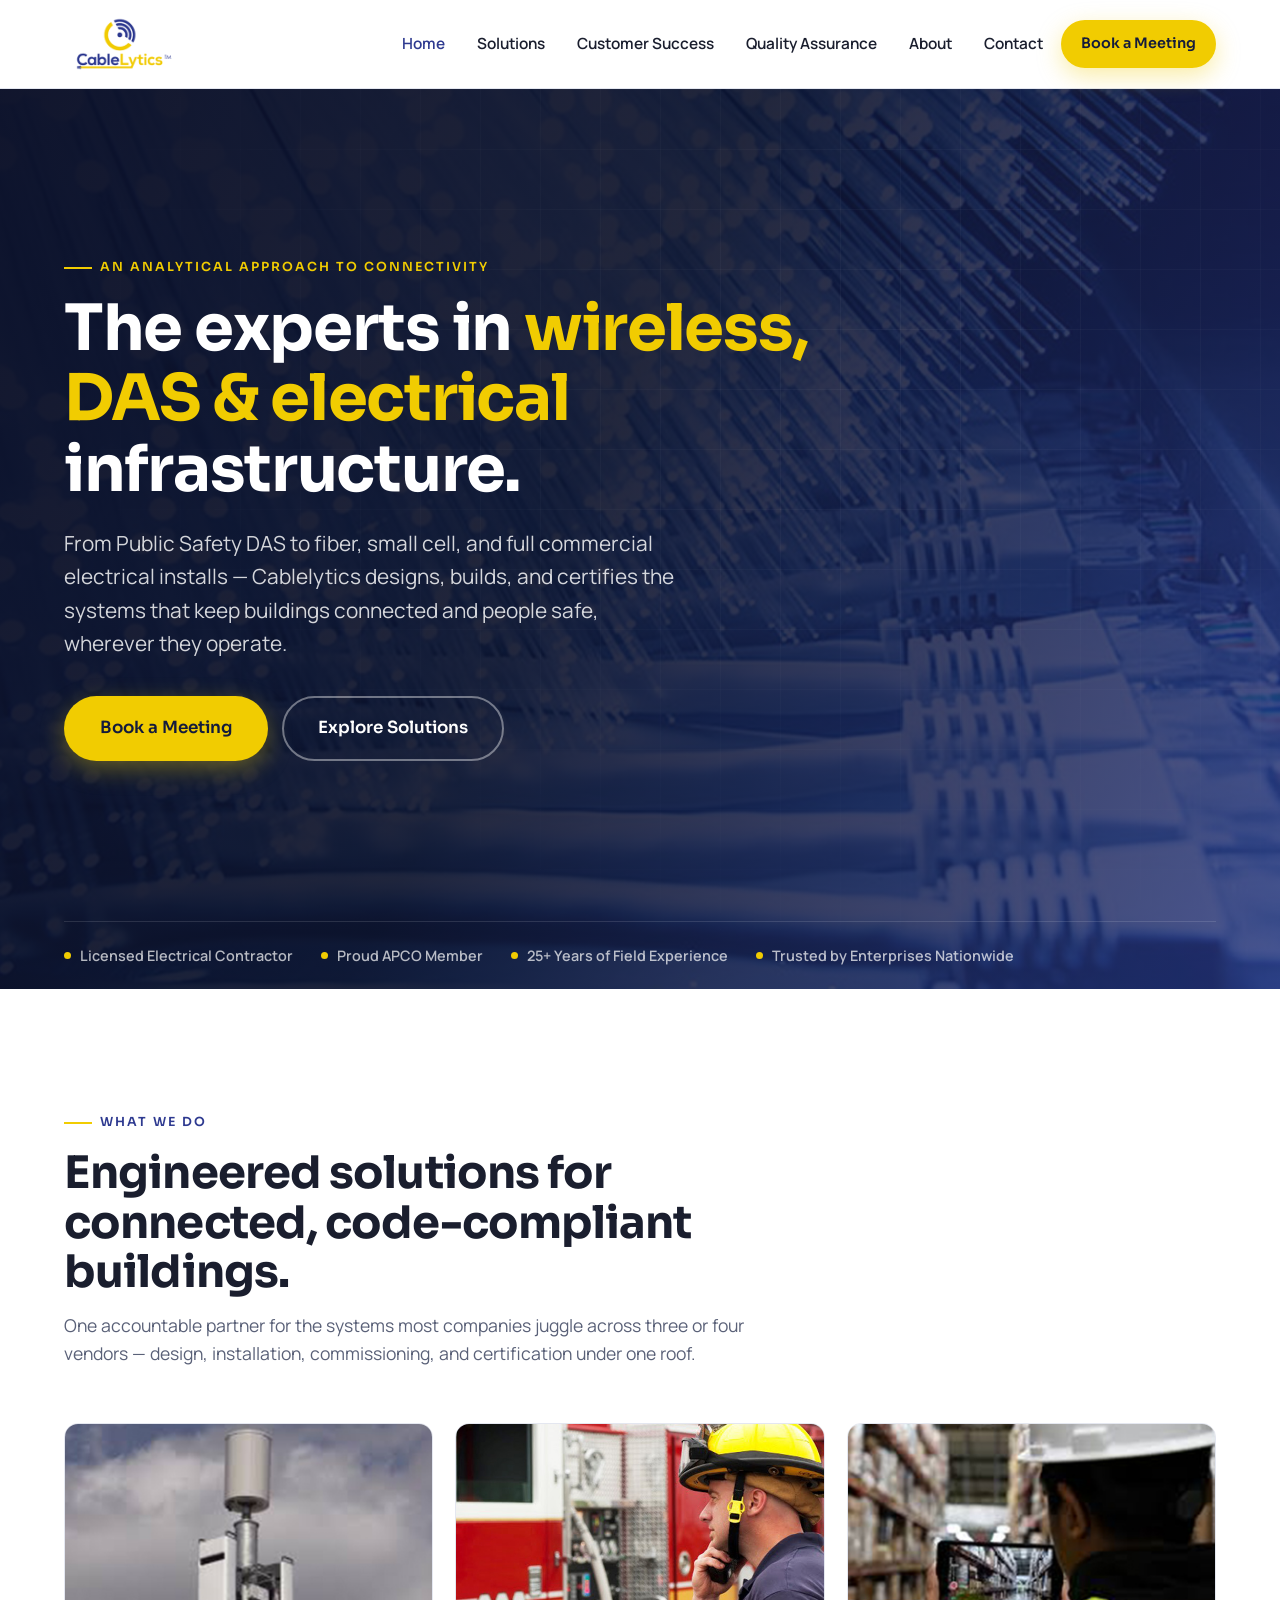
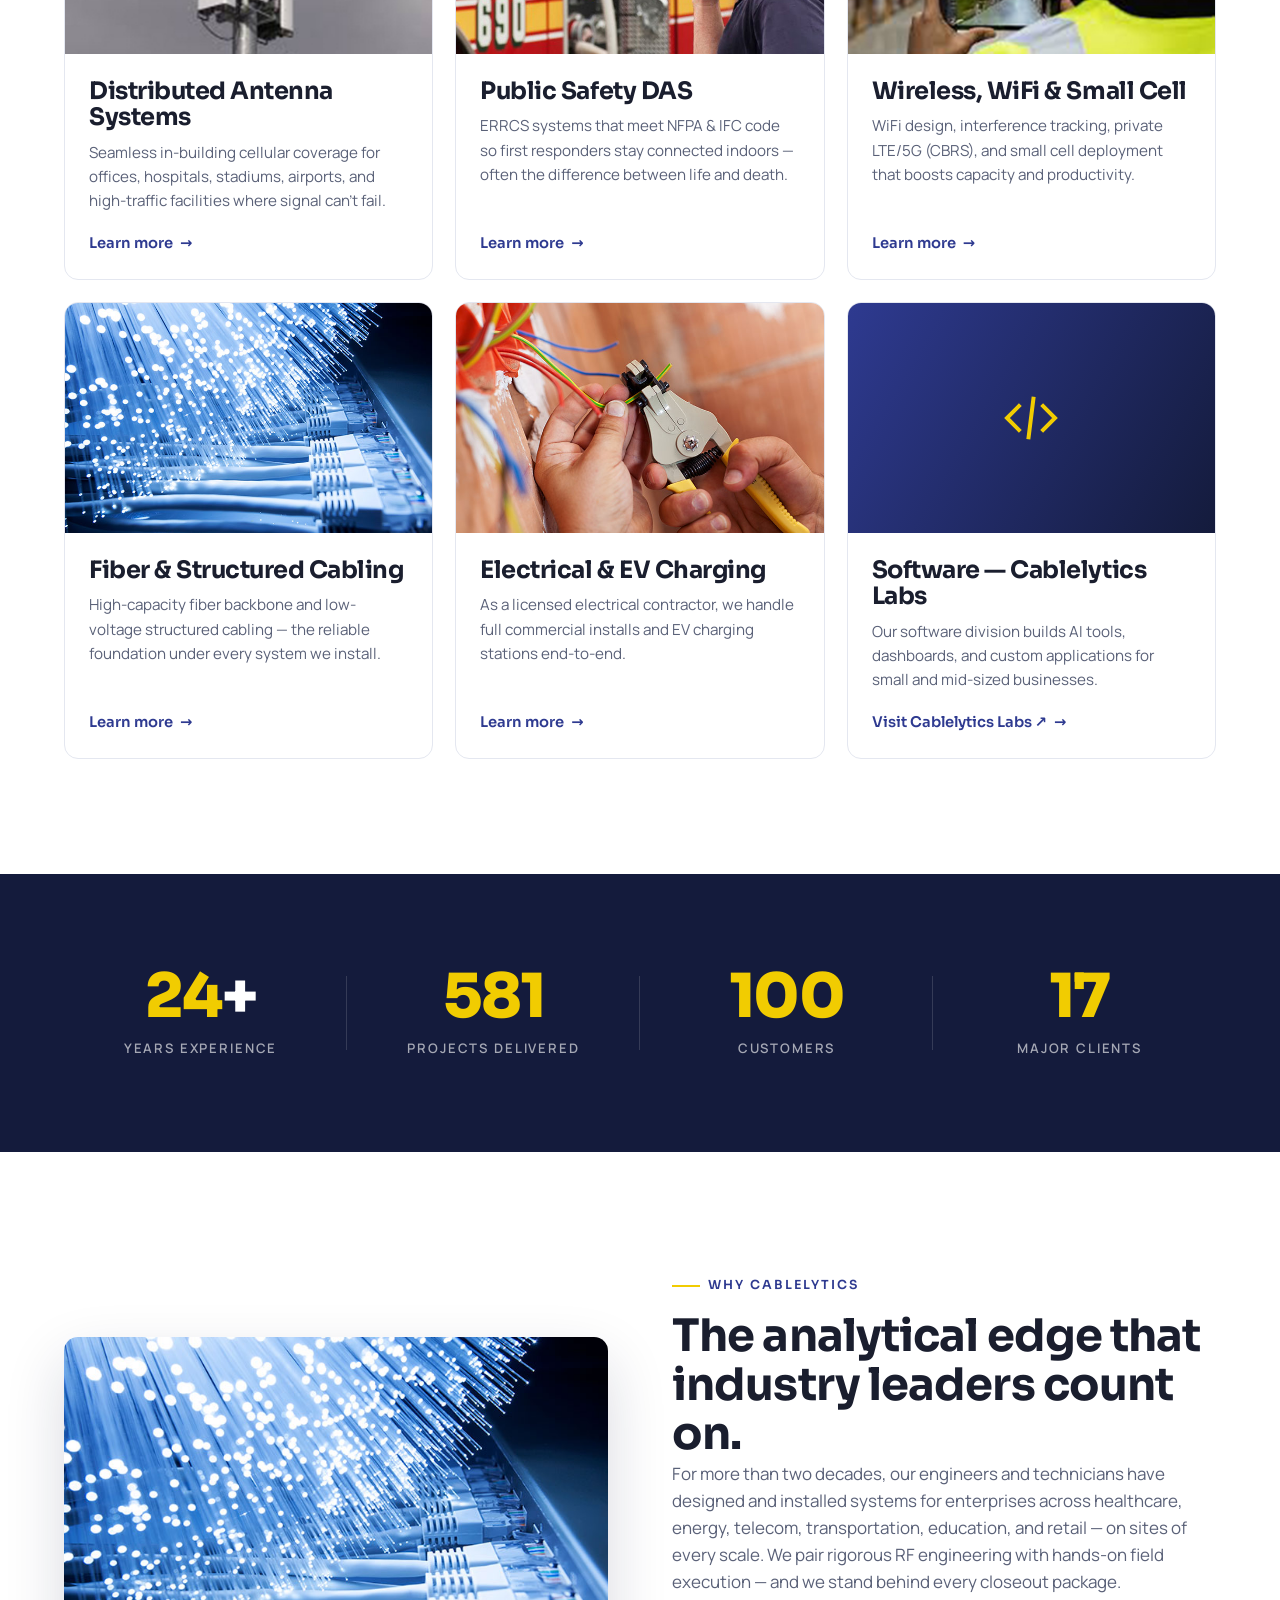
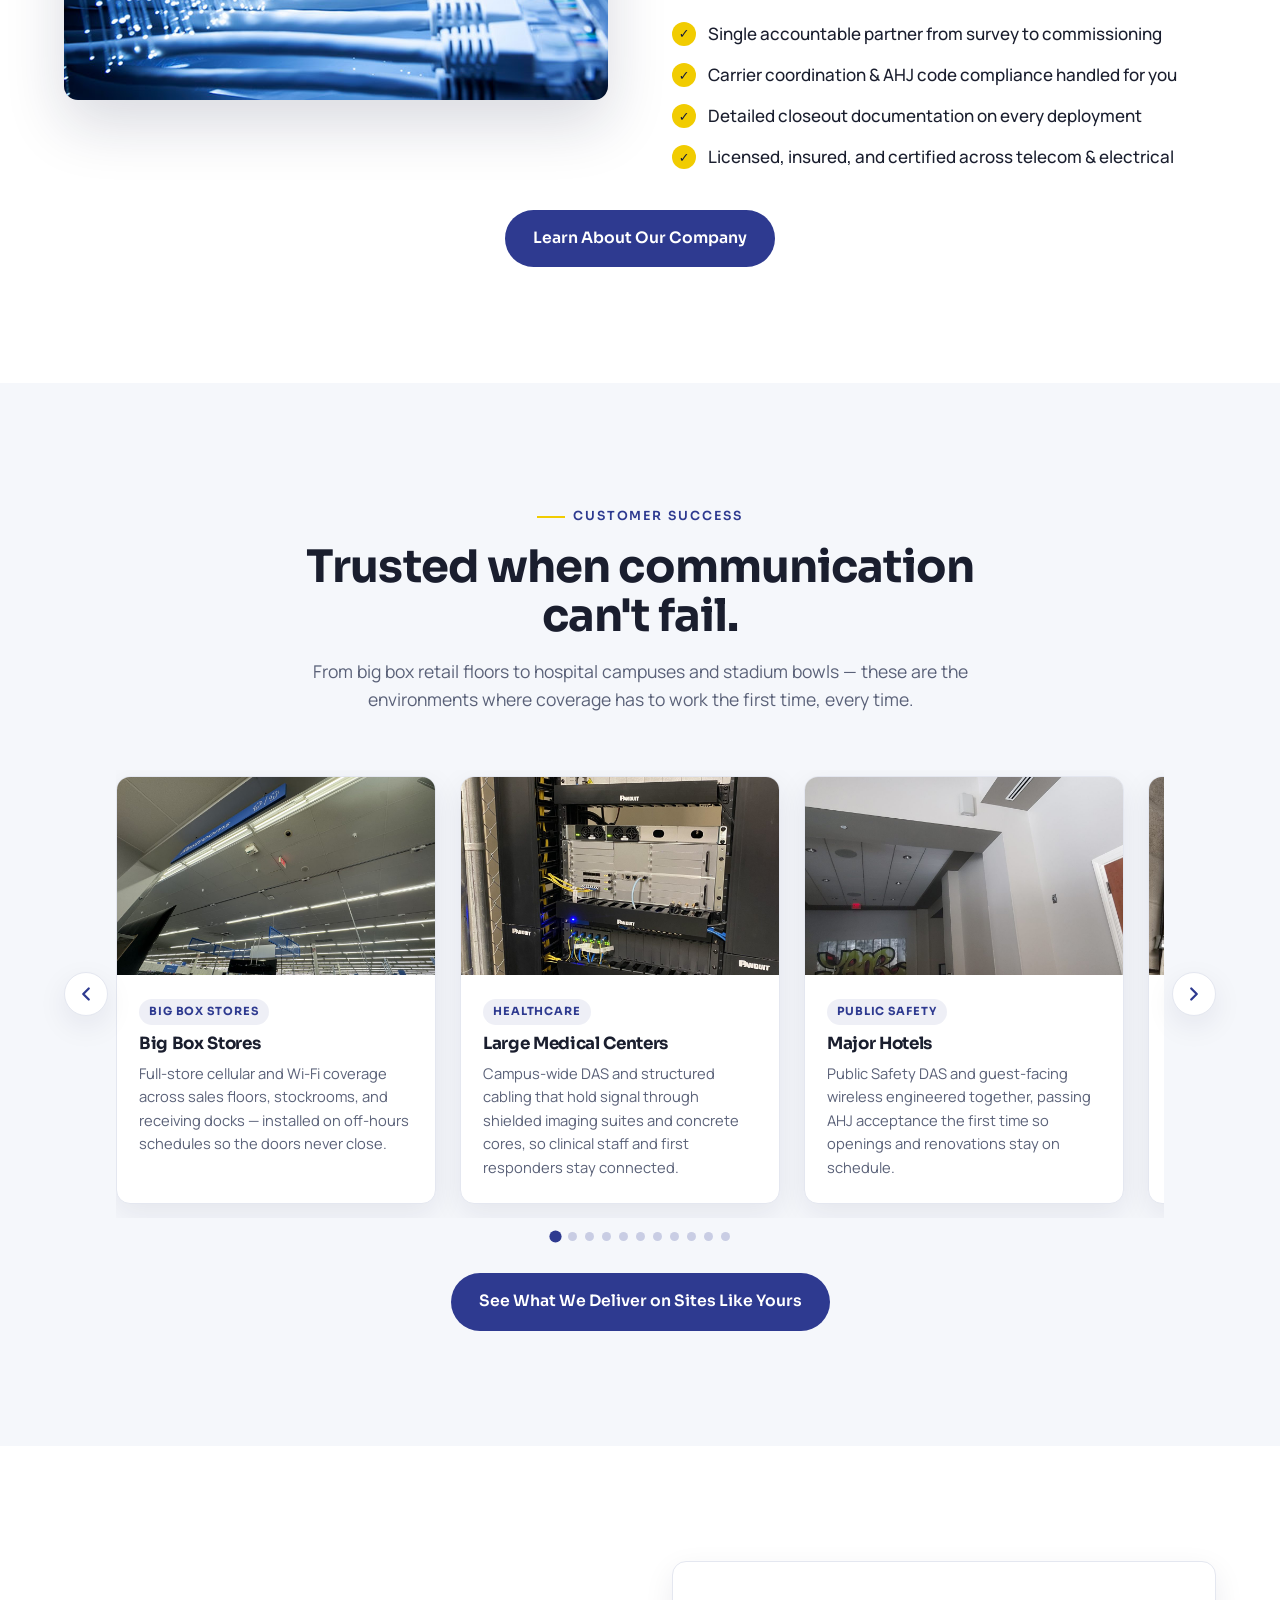
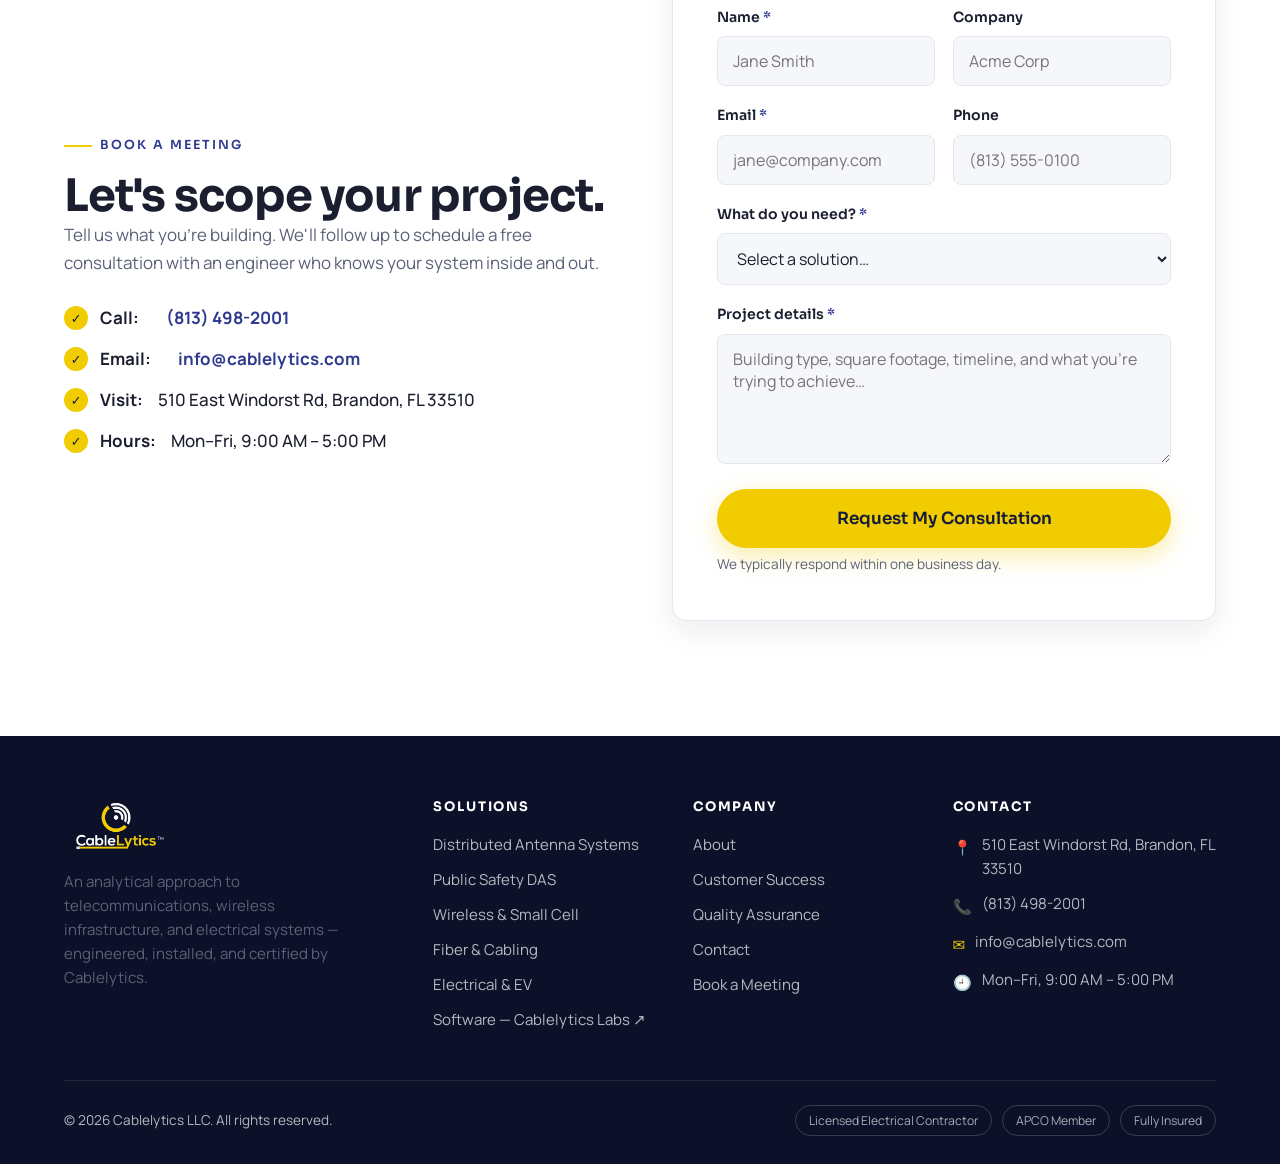
==== commit f7c8b4b9: "Add files via upload" ====
--- a/index.html
+++ b/index.html
@@ -305,7 +305,7 @@
               </div>
             </article>
             <article class="sector-card">
-              <div class="sector-card__media"><img src="assets/projects/warehouse-stock.jpg" alt="Amusement Parks project by Cablelytics" loading="lazy" /></div>
+              <div class="sector-card__media"><img src="assets/projects/amusement-park.jpg" alt="Aerial view of an amusement park roller coaster and midway served by distributed wireless coverage" loading="lazy" /></div>
               <div class="sector-card__body">
                 <span class="sector-card__tag">Amusement Parks</span>
                 <h3>Amusement Parks</h3>
@@ -321,7 +321,7 @@
               </div>
             </article>
             <article class="sector-card">
-              <div class="sector-card__media"><img src="assets/projects/bigbox-retail.jpg" alt="Dealerships project by Cablelytics" loading="lazy" /></div>
+              <div class="sector-card__media"><img src="assets/projects/dealership-service-bay.jpg" alt="Hunter wheel alignment system and service bay equipment at an automotive dealership" loading="lazy" /></div>
               <div class="sector-card__body">
                 <span class="sector-card__tag">Automotive</span>
                 <h3>Dealerships</h3>
